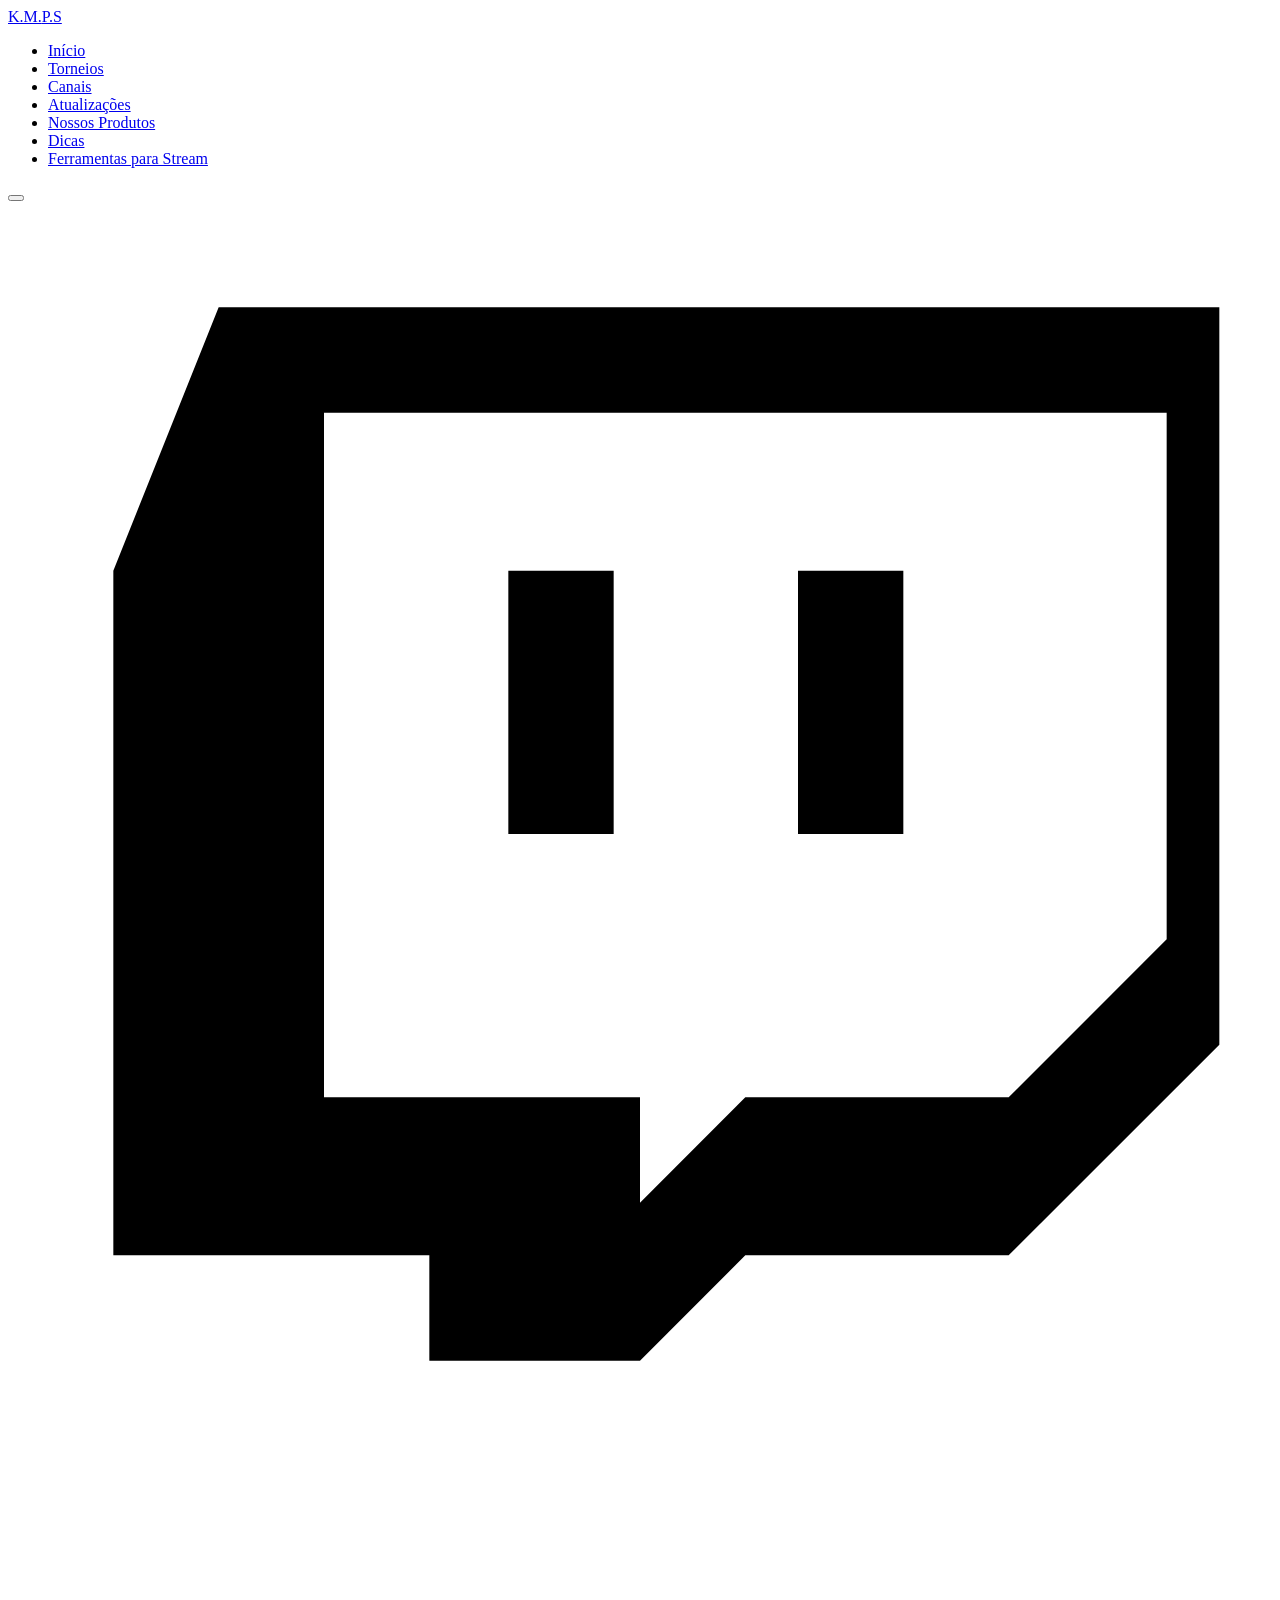
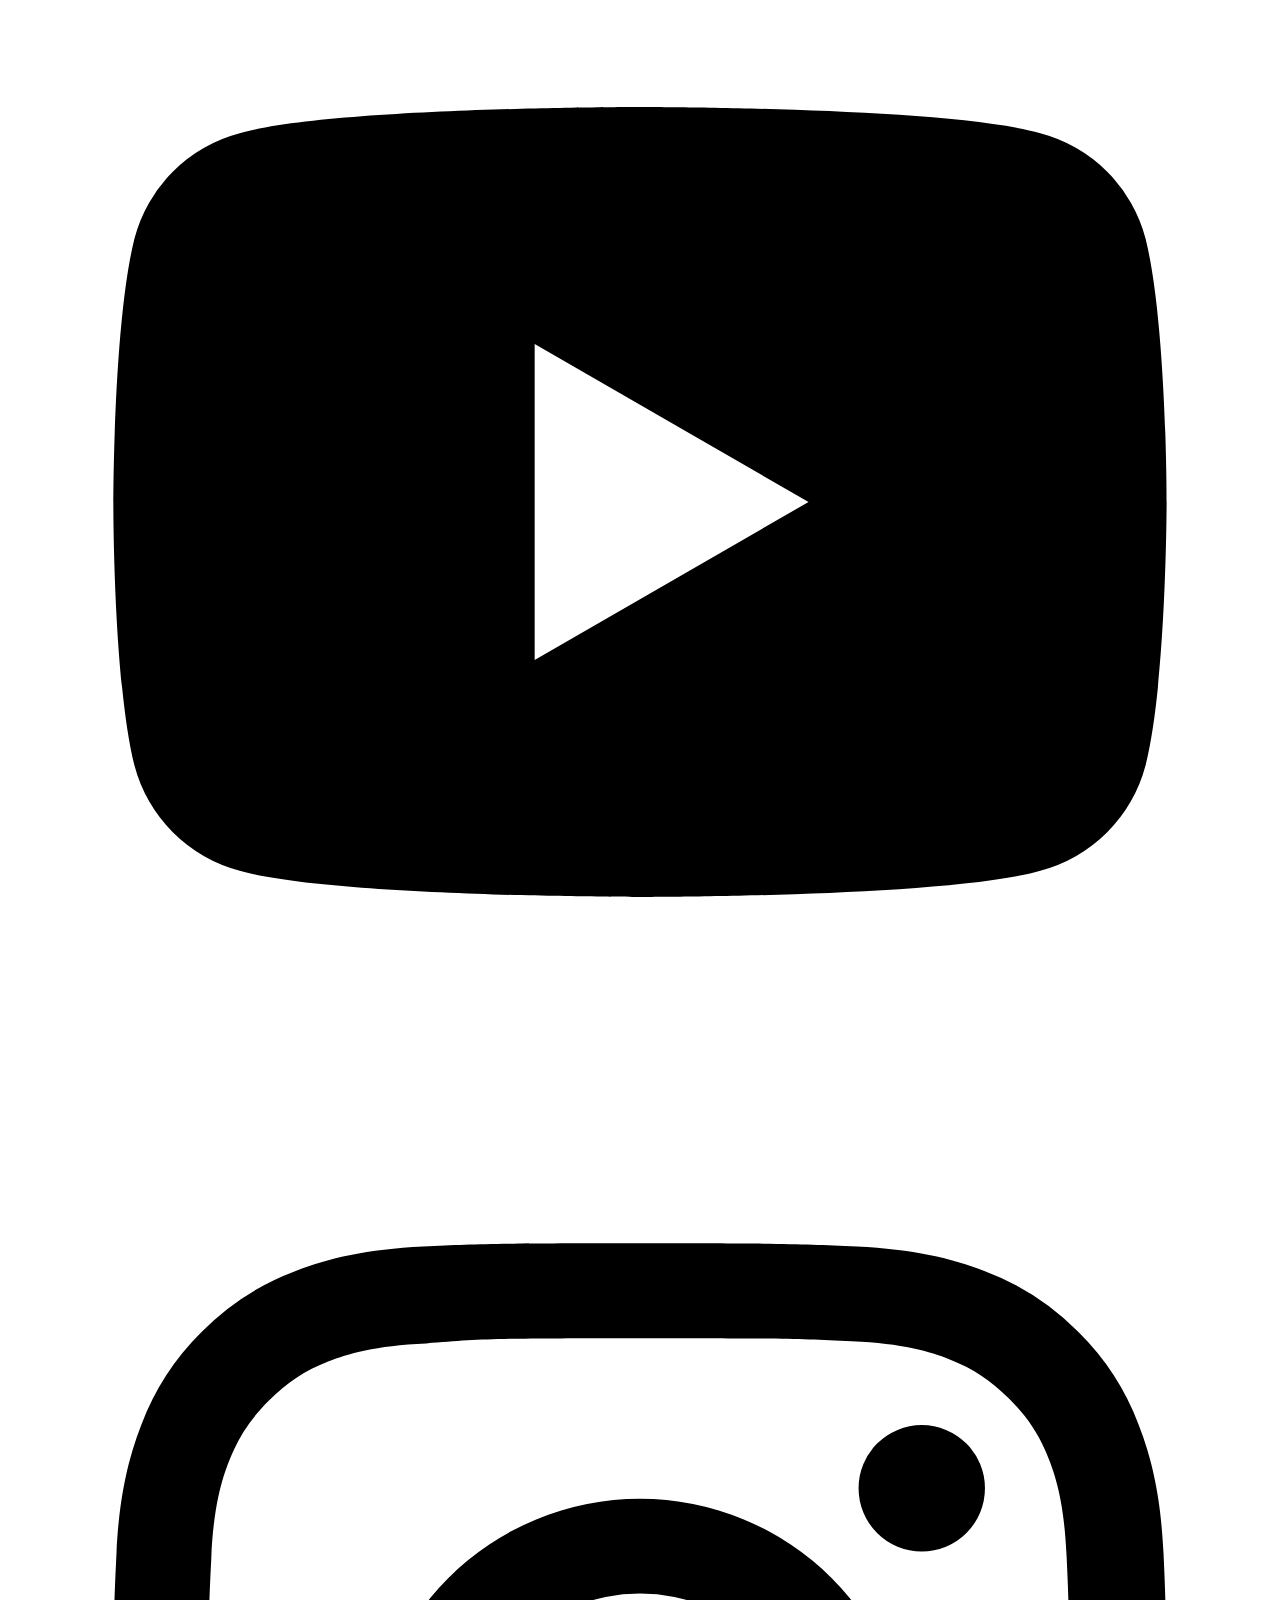
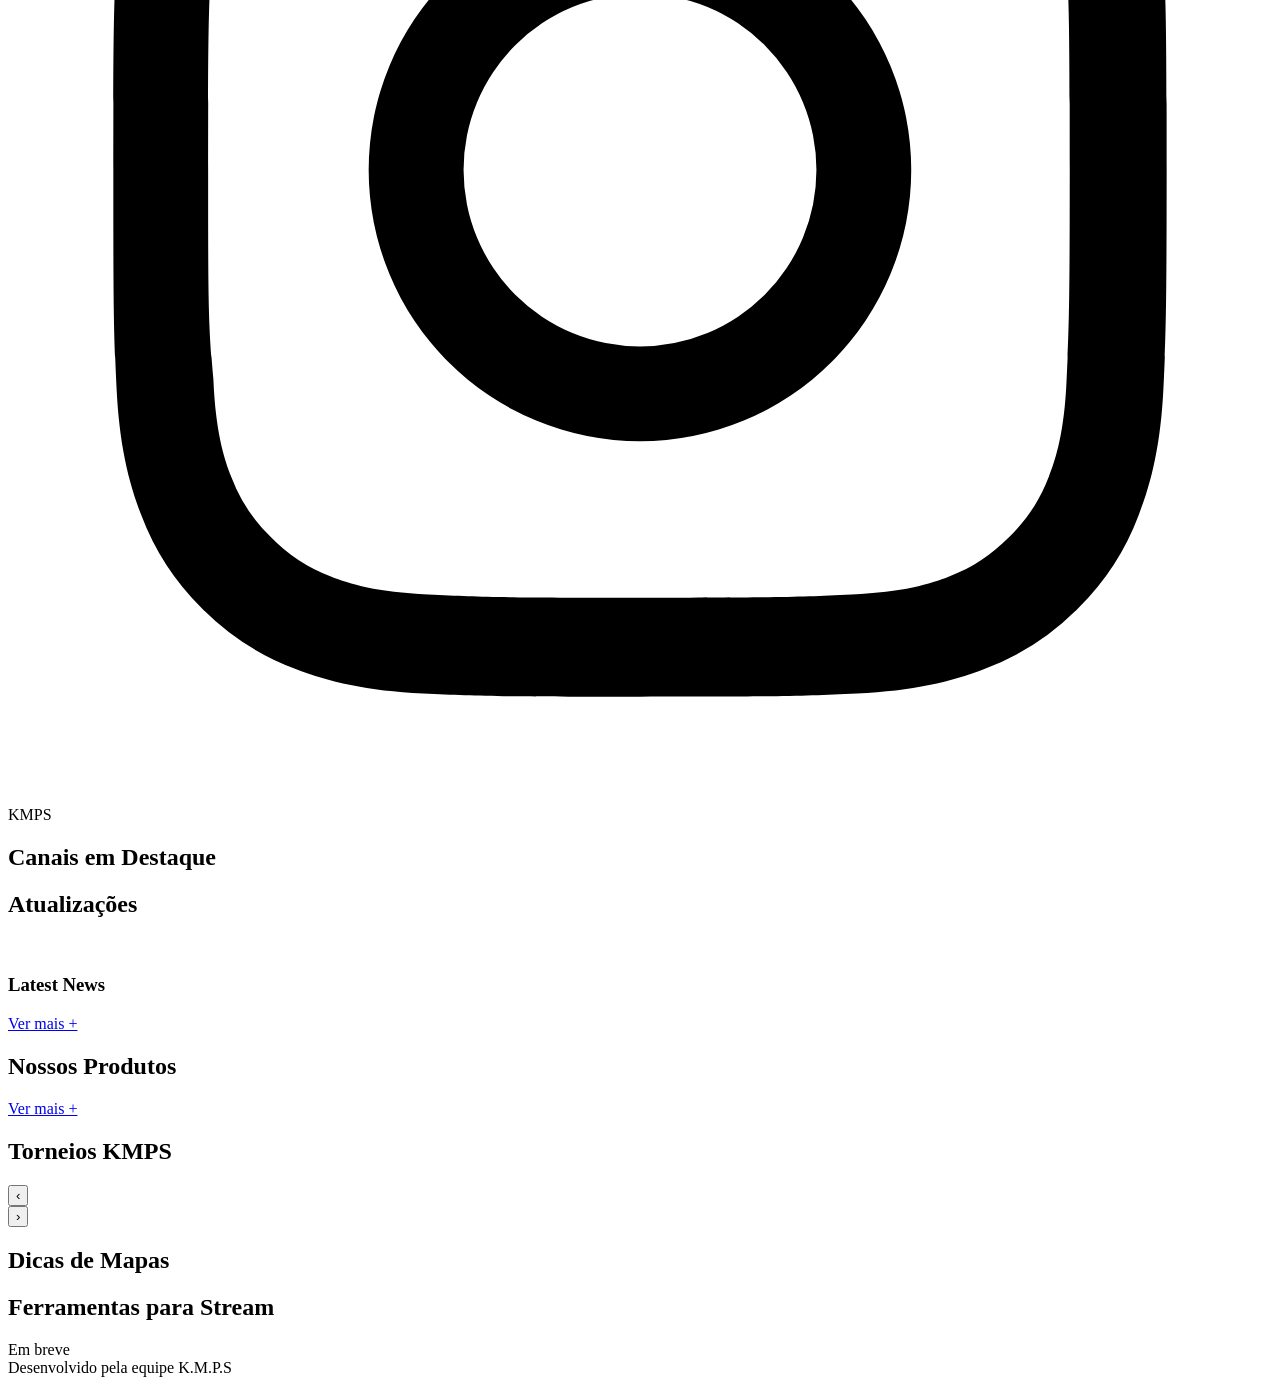
==== index.html @ 0601474d "Add files via upload" ====
<!DOCTYPE html>
<html lang="pt-BR">
<head>
    <meta charset="UTF-8">
    <meta name="viewport" content="width=device-width, initial-scale=1.0">
    <title>K.M.P.S | Comunidade de Torneios de Age of Mythology</title>
    <meta name="description" content="K.M.P.S — comunidade de torneios de Age of Mythology: Retold. Acompanhe os torneios, canais parceiros, produtos oficiais e dicas de mapas.">
    <link rel="icon" type="image/jpeg" href="favicon.jpeg">
    <link rel="preconnect" href="https://fonts.googleapis.com">
    <link rel="preconnect" href="https://fonts.gstatic.com" crossorigin>
    <link href="https://fonts.googleapis.com/css2?family=Cinzel:wght@400;600;700&family=Montserrat:wght@300;400;600;700;800&display=swap" rel="stylesheet">

    <link rel="stylesheet" href="css/base.css">
    <link rel="stylesheet" href="css/navbar.css">
    <link rel="stylesheet" href="css/sections.css">
    <link rel="stylesheet" href="css/torneios-carousel.css">
    <link rel="stylesheet" href="css/dicas.css">
    <link rel="stylesheet" href="css/footer.css">
</head>
<body>

    <div id="homeEmbers"></div>

    <!-- ===== MENU FIXO NO TOPO ===== -->
    <nav class="navbar">
        <a class="navbar-logo" href="#hero" data-home="true">K.M.<span>P.S</span></a>
        <ul class="navbar-links" id="navbarLinks">
            <li><a href="#hero" data-home="true">Início</a></li>
            <li><a href="#torneios">Torneios</a></li>
            <li><a href="#canais">Canais</a></li>
            <li><a href="#atualizacoes">Atualizações</a></li>
            <li><a href="#produtos">Nossos Produtos</a></li>
            <li><a href="#dicas">Dicas</a></li>
            <li><a href="#stream-tools">Ferramentas para Stream</a></li>
        </ul>
        <button class="navbar-burger" id="navbarBurger" onclick="toggleMenu()" aria-label="Abrir menu">
            <span></span><span></span><span></span>
        </button>
    </nav>

    <!-- ===== MENU FLUTUANTE DE REDES SOCIAIS ===== -->
    <div class="social-float">
        <a href="#" id="socialTwitch" target="_blank" rel="noopener noreferrer" aria-label="Twitch" title="Twitch">
            <svg viewBox="0 0 24 24"><path d="M4 2 2 7v13h6v2h4l2-2h5l4-4V2H4zm18 12-3 3h-5l-2 2v-2H6V4h16v10z"/><path d="M15 7h2v5h-2zM9.5 7h2v5h-2z"/></svg>
        </a>
        <a href="#" id="socialYoutube" target="_blank" rel="noopener noreferrer" aria-label="YouTube" title="YouTube">
            <svg viewBox="0 0 24 24"><path d="M22 12s0-3.4-.4-5a2.8 2.8 0 0 0-2-2C17.9 4.5 12 4.5 12 4.5s-5.9 0-7.6.5a2.8 2.8 0 0 0-2 2C2 8.6 2 12 2 12s0 3.4.4 5a2.8 2.8 0 0 0 2 2c1.7.5 7.6.5 7.6.5s5.9 0 7.6-.5a2.8 2.8 0 0 0 2-2c.4-1.6.4-5 .4-5zM10 15V9l5.2 3z"/></svg>
        </a>
        <a href="#" id="socialInstagram" target="_blank" rel="noopener noreferrer" aria-label="Instagram" title="Instagram">
            <svg viewBox="0 0 24 24"><path d="M12 2c-2.7 0-3.06.01-4.12.06-1.06.05-1.79.22-2.43.47a4.9 4.9 0 0 0-1.77 1.15A4.9 4.9 0 0 0 2.53 5.45c-.25.64-.42 1.37-.47 2.43C2.01 8.94 2 9.3 2 12s.01 3.06.06 4.12c.05 1.06.22 1.79.47 2.43a4.9 4.9 0 0 0 1.15 1.77 4.9 4.9 0 0 0 1.77 1.15c.64.25 1.37.42 2.43.47C8.94 21.99 9.3 22 12 22s3.06-.01 4.12-.06c1.06-.05 1.79-.22 2.43-.47a4.9 4.9 0 0 0 1.77-1.15 4.9 4.9 0 0 0 1.15-1.77c.25-.64.42-1.37.47-2.43.05-1.06.06-1.42.06-4.12s-.01-3.06-.06-4.12c-.05-1.06-.22-1.79-.47-2.43a4.9 4.9 0 0 0-1.15-1.77A4.9 4.9 0 0 0 18.55 2.53c-.64-.25-1.37-.42-2.43-.47C15.06 2.01 14.7 2 12 2zm0 1.8c2.65 0 2.97.01 4.02.06.97.04 1.5.2 1.85.34.46.18.79.4 1.14.75.35.35.57.68.75 1.14.14.35.3.88.34 1.85.05 1.05.06 1.37.06 4.02s-.01 2.97-.06 4.02c-.04.97-.2 1.5-.34 1.85-.18.46-.4.79-.75 1.14-.35.35-.68.57-1.14.75-.35.14-.88.3-1.85.34-1.05.05-1.37.06-4.02.06s-2.97-.01-4.02-.06c-.97-.04-1.5-.2-1.85-.34a3.1 3.1 0 0 1-1.14-.75 3.1 3.1 0 0 1-.75-1.14c-.14-.35-.3-.88-.34-1.85C3.81 14.97 3.8 14.65 3.8 12s.01-2.97.06-4.02c.04-.97.2-1.5.34-1.85.18-.46.4-.79.75-1.14.35-.35.68-.57 1.14-.75.35-.14.88-.3 1.85-.34C9.03 3.81 9.35 3.8 12 3.8zm0 3.05a5.15 5.15 0 1 0 0 10.3 5.15 5.15 0 0 0 0-10.3zm0 8.5a3.35 3.35 0 1 1 0-6.7 3.35 3.35 0 0 1 0 6.7zm6.55-8.7a1.2 1.2 0 1 1-2.4 0 1.2 1.2 0 0 1 2.4 0z"/></svg>
        </a>
    </div>

    <!-- ===== HEADER (mantido como está hoje) ===== -->
    <section id="hero" style="padding: 0;">
        <div class="home-hero">
            <div class="home-hero-img-wrap">
                <img src="header.png" alt="K.M.P.S" class="home-hero-img" onerror="this.style.display='none'">
            </div>
            <div class="kmps-watermark-wrap">
                <img src="Union.png" alt="KMPS" class="kmps-watermark-img" onerror="this.style.display='none'">
                <div class="home-logo-badge"><img src="KMPS_v2.png" alt="KMPS" onerror="this.parentElement.innerHTML='&lt;span&gt;KMPS&lt;/span&gt;'"></div>
            </div>
        </div>
    </section>

    <!-- ===== CANAIS EM DESTAQUE ===== -->
    <section id="canais">
        <div class="container">
            <h2 class="section-title">Canais em Destaque</h2>
            <div class="channels-grid" id="canaisDestaqueList"></div>
        </div>
    </section>

    <!-- ===== ATUALIZAÇÕES (dentro de um box, com respiro do resto da página) ===== -->
    <section id="atualizacoes">
        <div class="container">
            <h2 class="section-title">Atualizações</h2>
            <div class="updates-box">
                <div class="featured-news" id="featuredNewsContainer">
                    <img class="featured-news-img" id="featuredNewsImg" src="" alt="">
                    <div>
                        <h3 class="featured-news-title" id="featuredNewsTitle">Latest News</h3>
                        <p class="featured-news-text" id="featuredNewsText"></p>
                        <a class="featured-news-link" id="featuredNewsLink" href="#" target="_blank" rel="noopener noreferrer">Ver mais +</a>
                    </div>
                </div>
            </div>
        </div>
    </section>

    <!-- ===== NOSSOS PRODUTOS ===== -->
    <section id="produtos">
        <div class="container">
            <h2 class="section-title">Nossos Produtos</h2>
            <div class="products-grid" id="produtosList"></div>
            <div class="ver-mais-wrap"><a href="#" id="produtosVerMaisLink" target="_blank" rel="noopener noreferrer">Ver mais +</a></div>
        </div>
    </section>

    <!-- ===== TORNEIOS — cards quadrados, em carrossel ===== -->
    <section id="torneios">
        <div class="container">
            <h2 class="section-title">Torneios KMPS</h2>
            <div class="carousel-wrap">
                <button class="carousel-arrow prev" onclick="scrollarCarrossel('torneiosList', -1)" aria-label="Torneio anterior">‹</button>
                <div class="carousel-track" id="torneiosList"></div>
                <button class="carousel-arrow next" onclick="scrollarCarrossel('torneiosList', 1)" aria-label="Próximo torneio">›</button>
            </div>
        </div>
    </section>

    <!-- ===== DICAS — mapas; cada um abre as dicas no torneio Tavernas ===== -->
    <section id="dicas">
        <div class="container">
            <h2 class="section-title">Dicas de Mapas</h2>
            <div class="dicas-grid" id="dicasList"></div>
        </div>
    </section>

    <!-- ===== FERRAMENTAS PARA STREAM (em breve) ===== -->
    <section id="stream-tools">
        <div class="container">
            <h2 class="section-title">Ferramentas para Stream</h2>
            <div class="placeholder-box">Em breve</div>
        </div>
    </section>

    <!-- ===== FOOTER ===== -->
    <footer class="site-footer">
        <div class="footer-bg-carousel" id="footerBgCarousel"></div>
        <div class="footer-credit">Desenvolvido pela equipe K.M.P.S</div>
    </footer>

    <script src="js/data.js"></script>
    <script src="js/carousels.js"></script>
    <script src="js/main.js"></script>
    <script>
        document.getElementById('socialTwitch').href = socialLinks.twitch;
        document.getElementById('socialYoutube').href = socialLinks.youtube;
        document.getElementById('socialInstagram').href = socialLinks.instagram;
    </script>
</body>
</html>
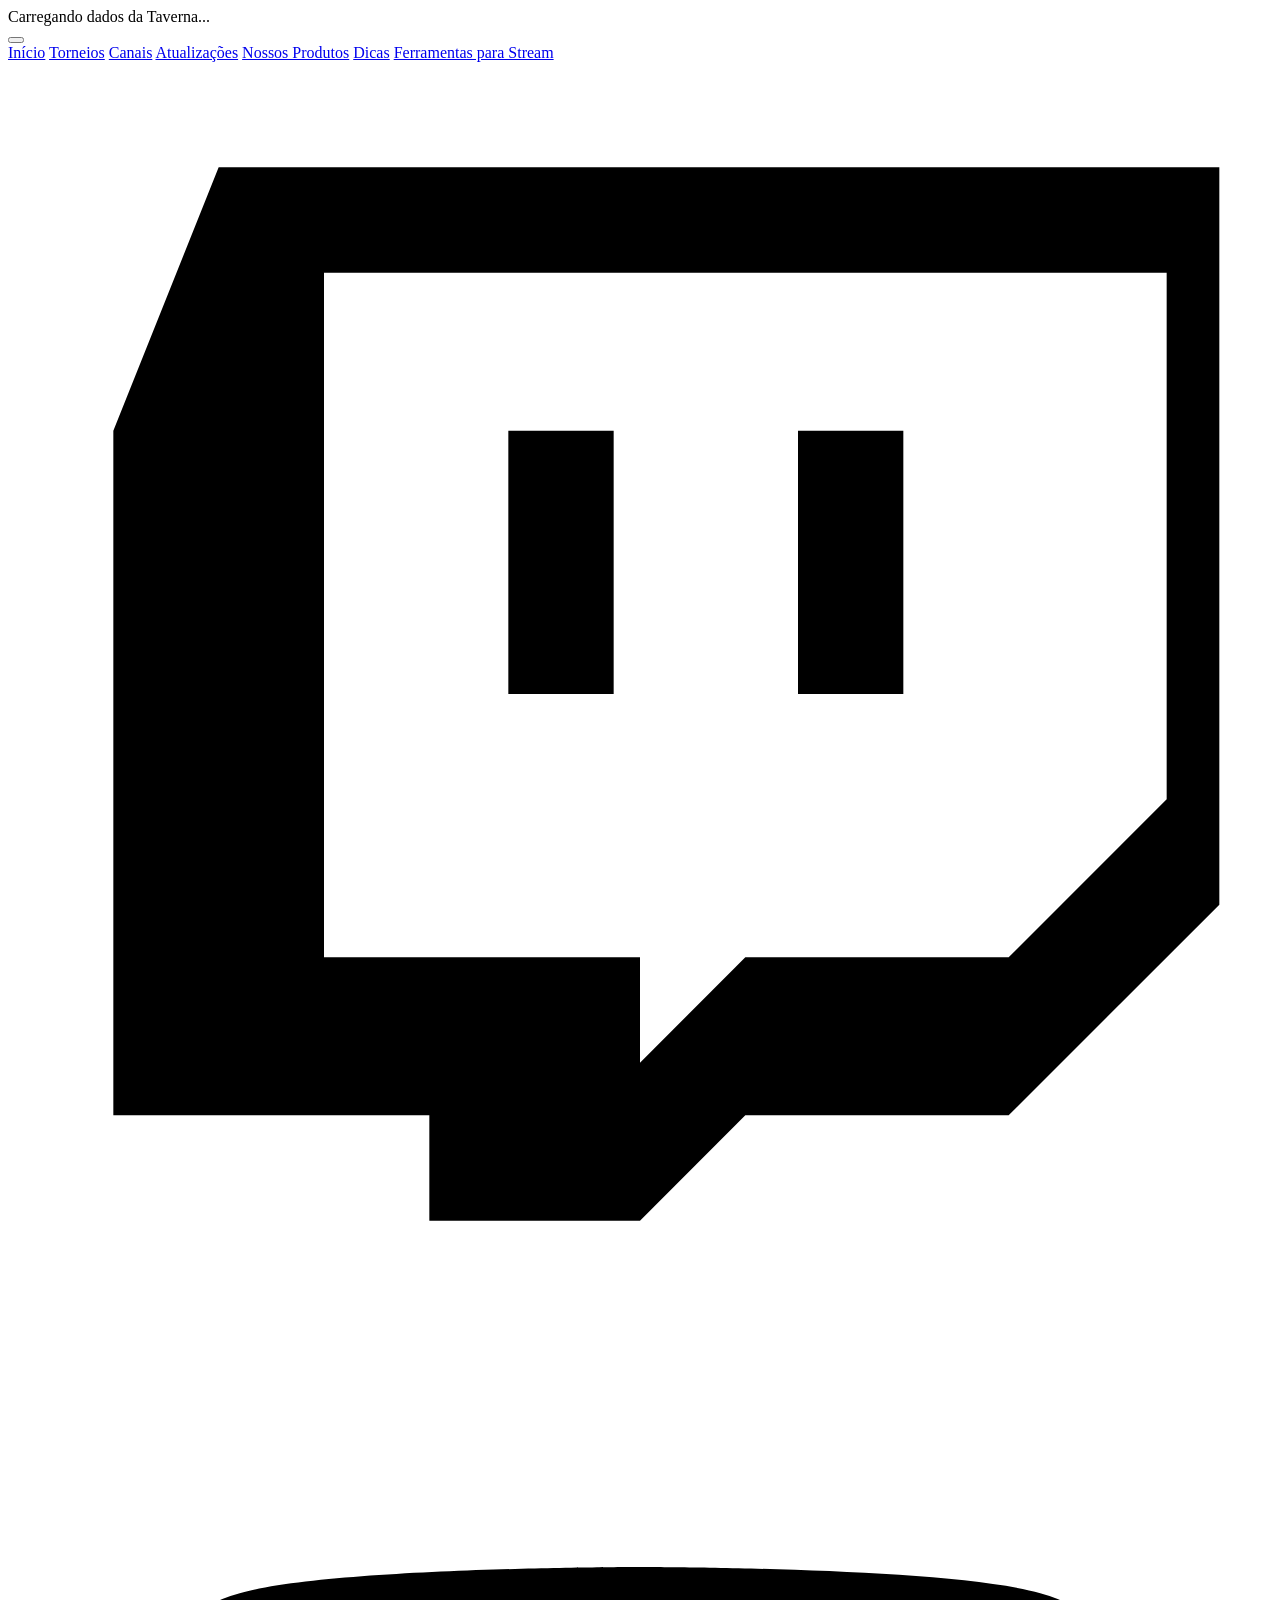
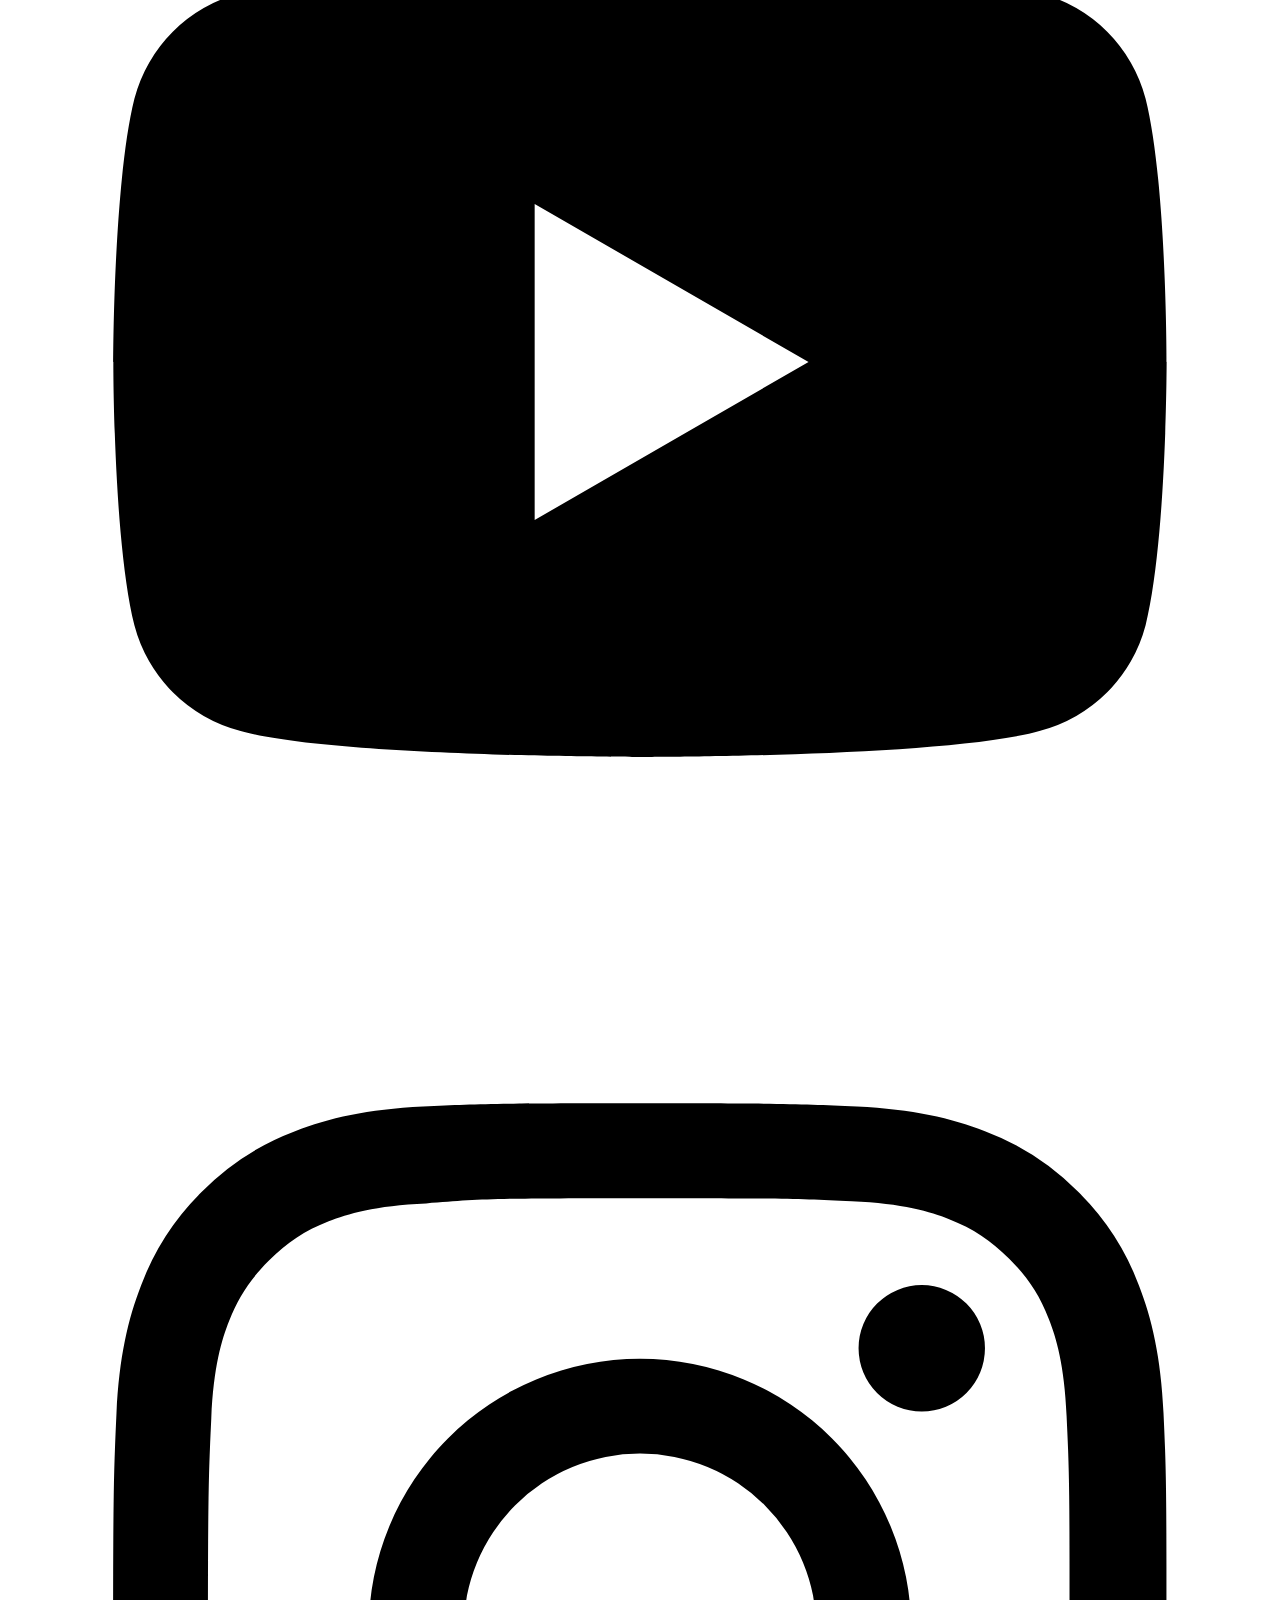
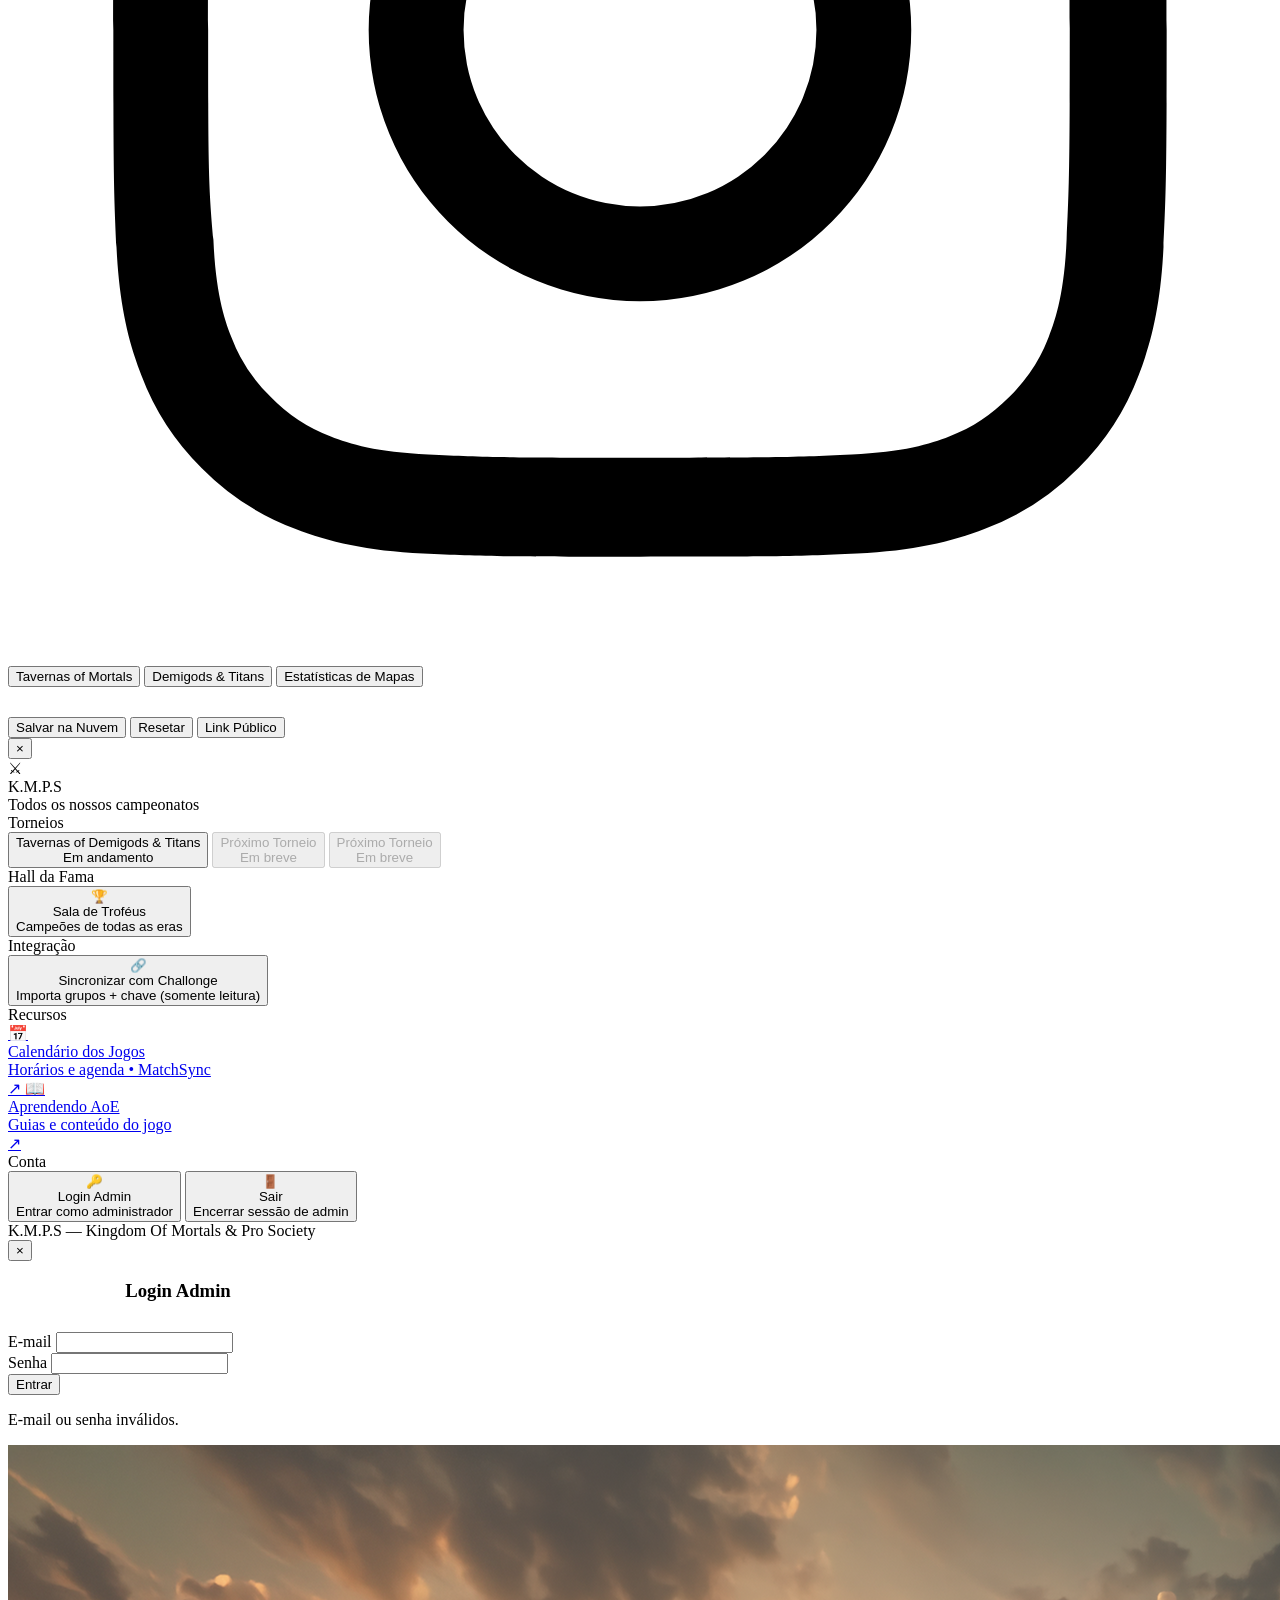
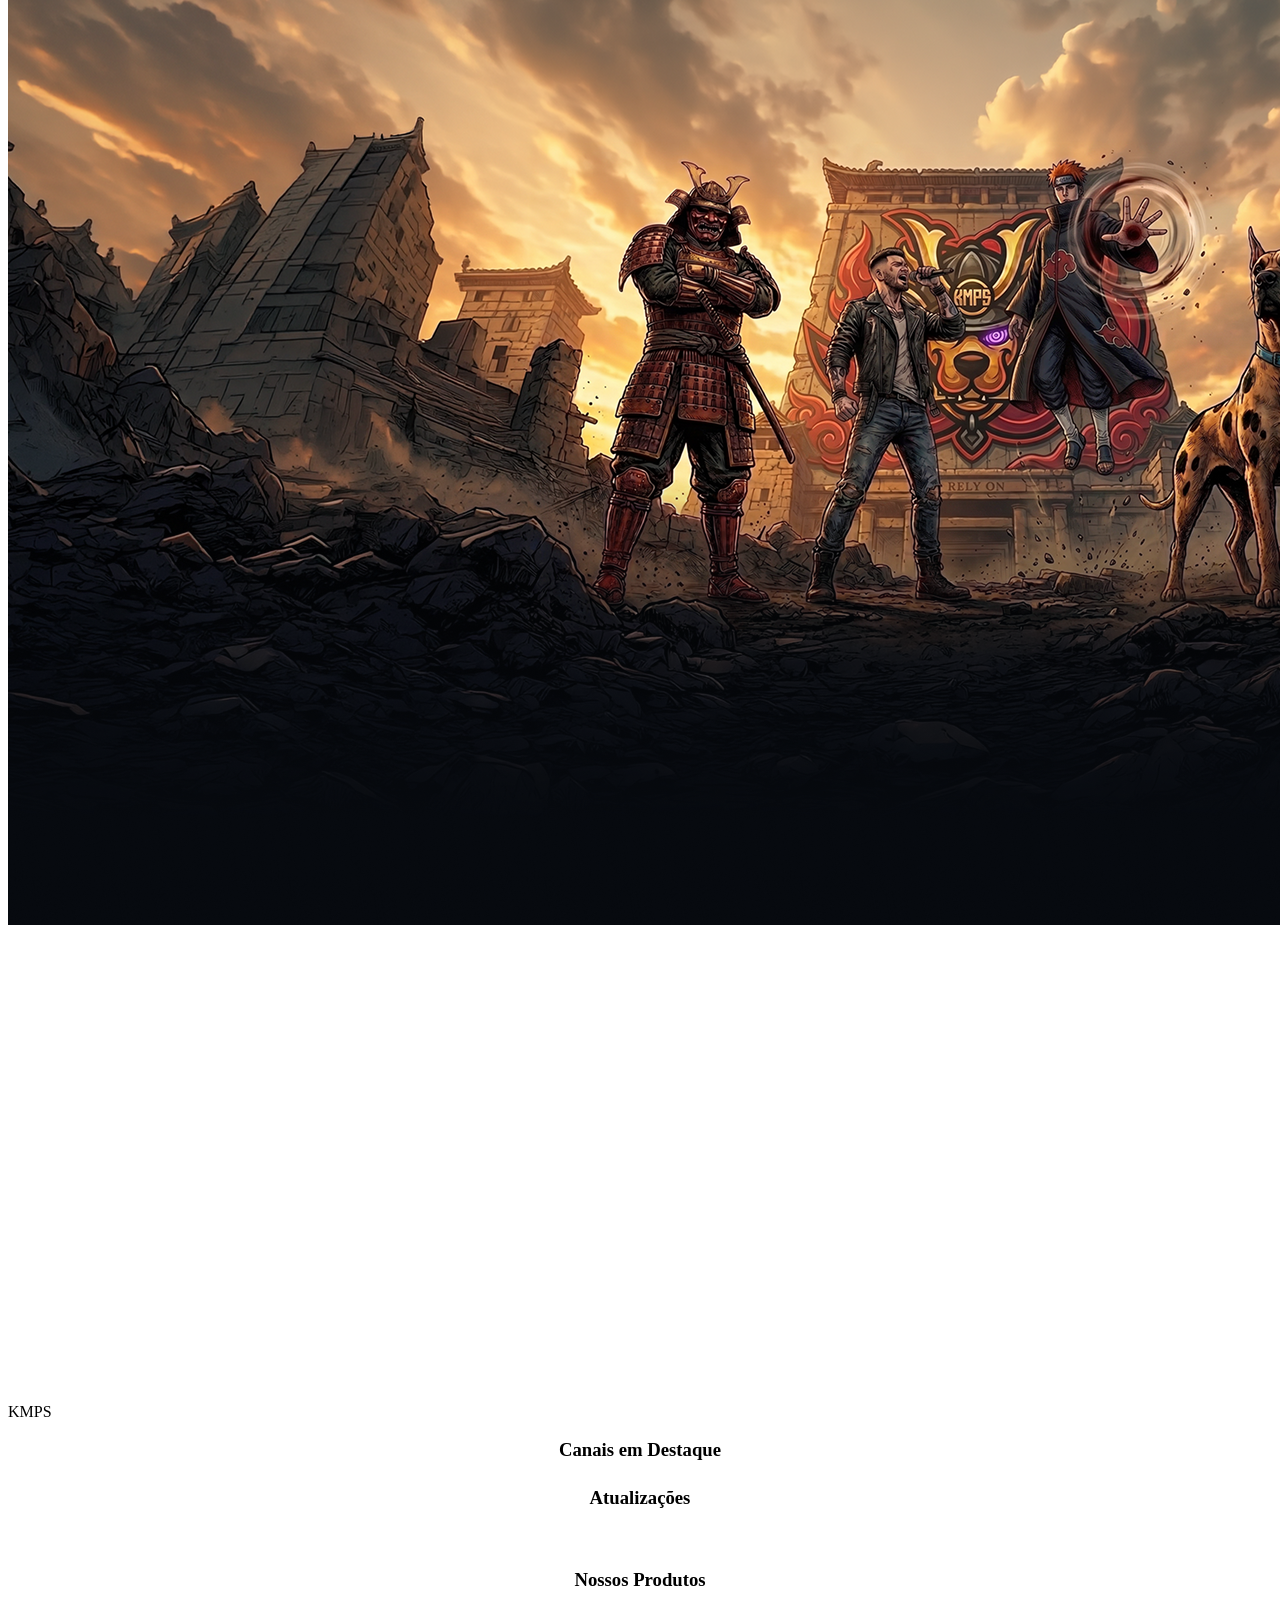
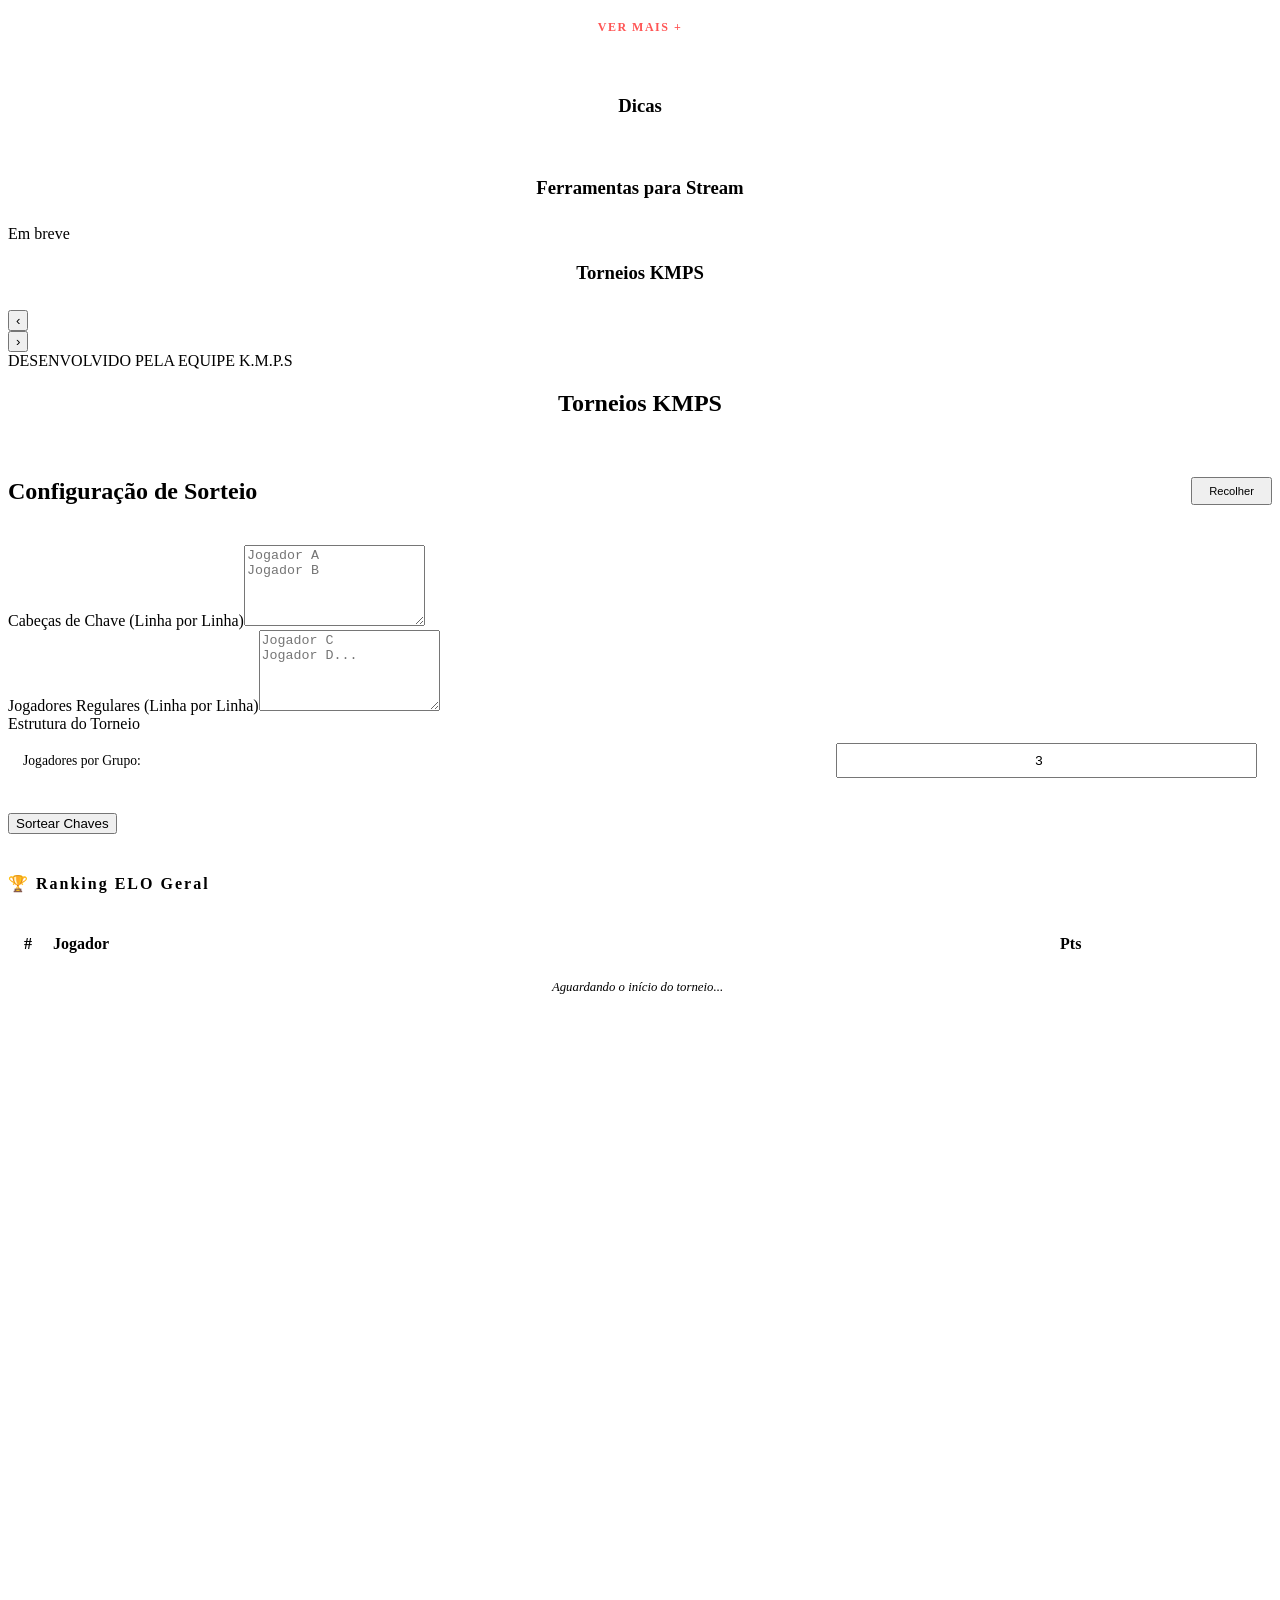
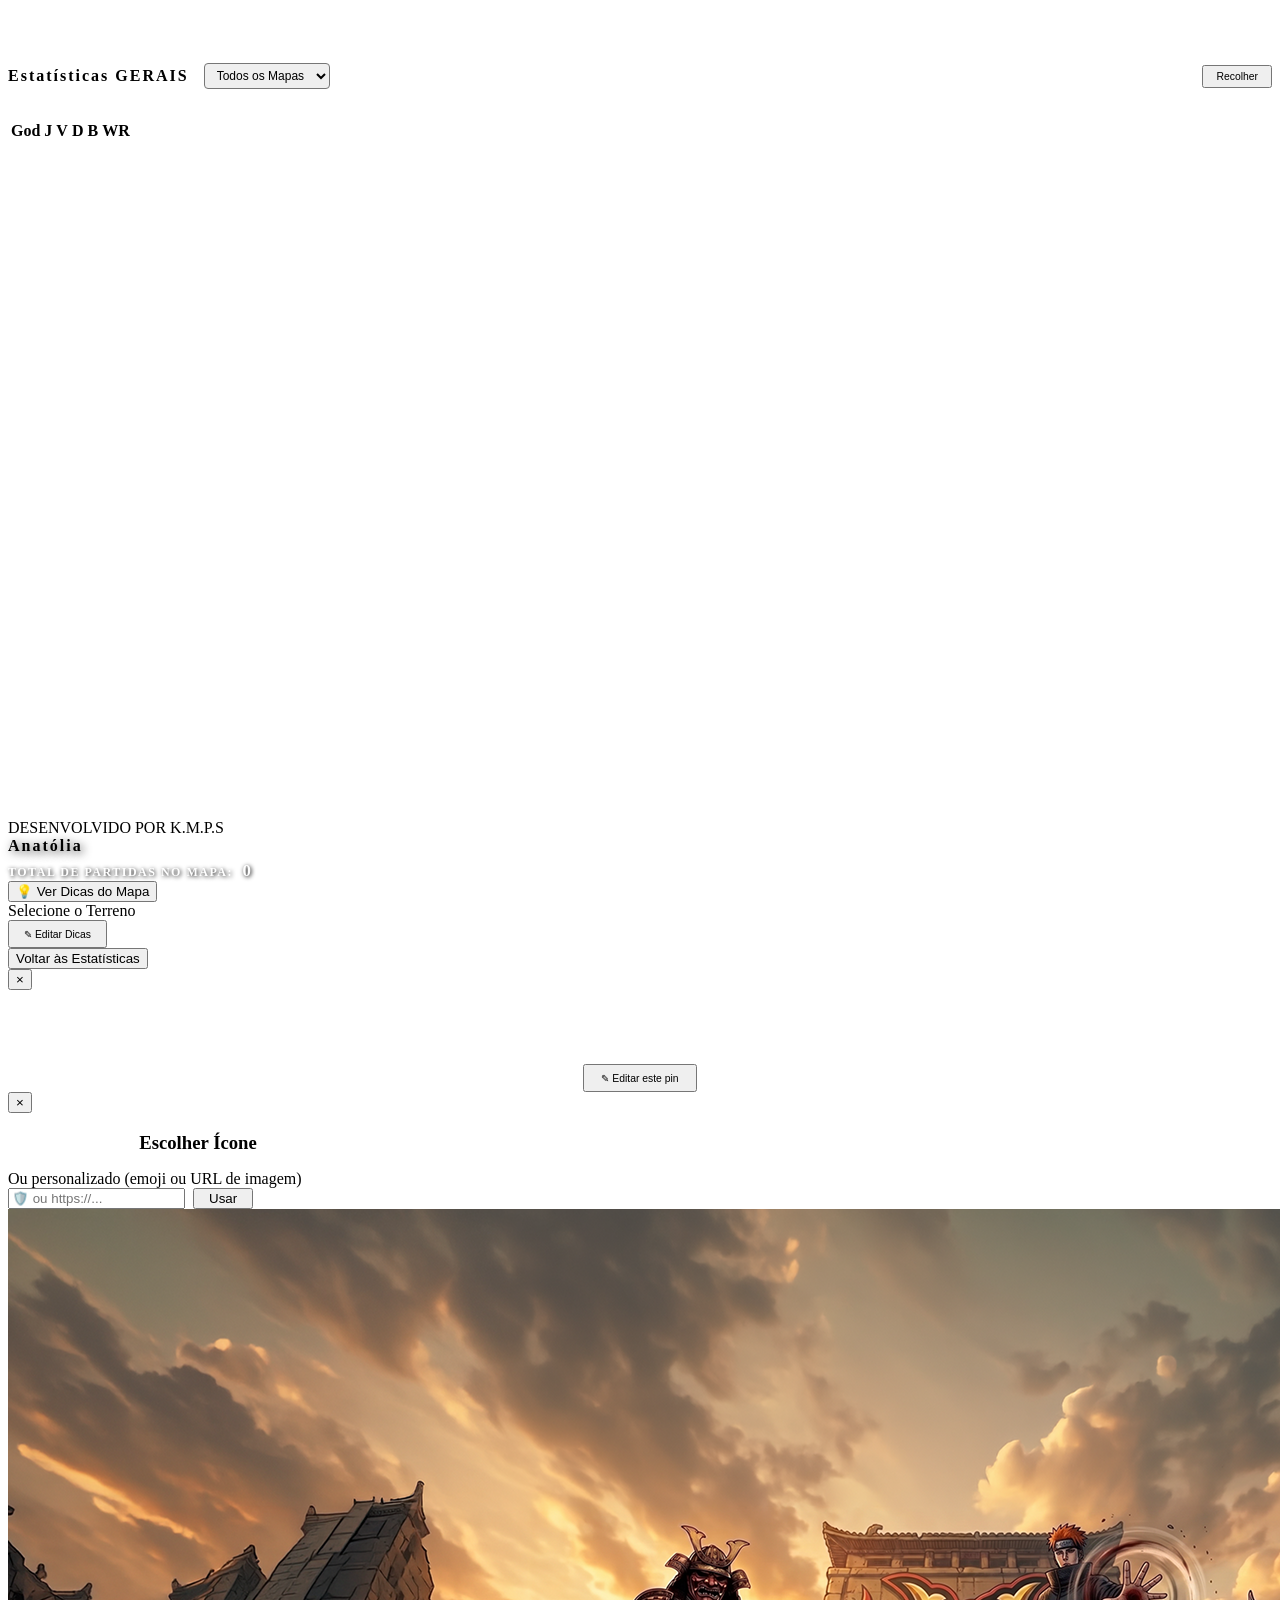
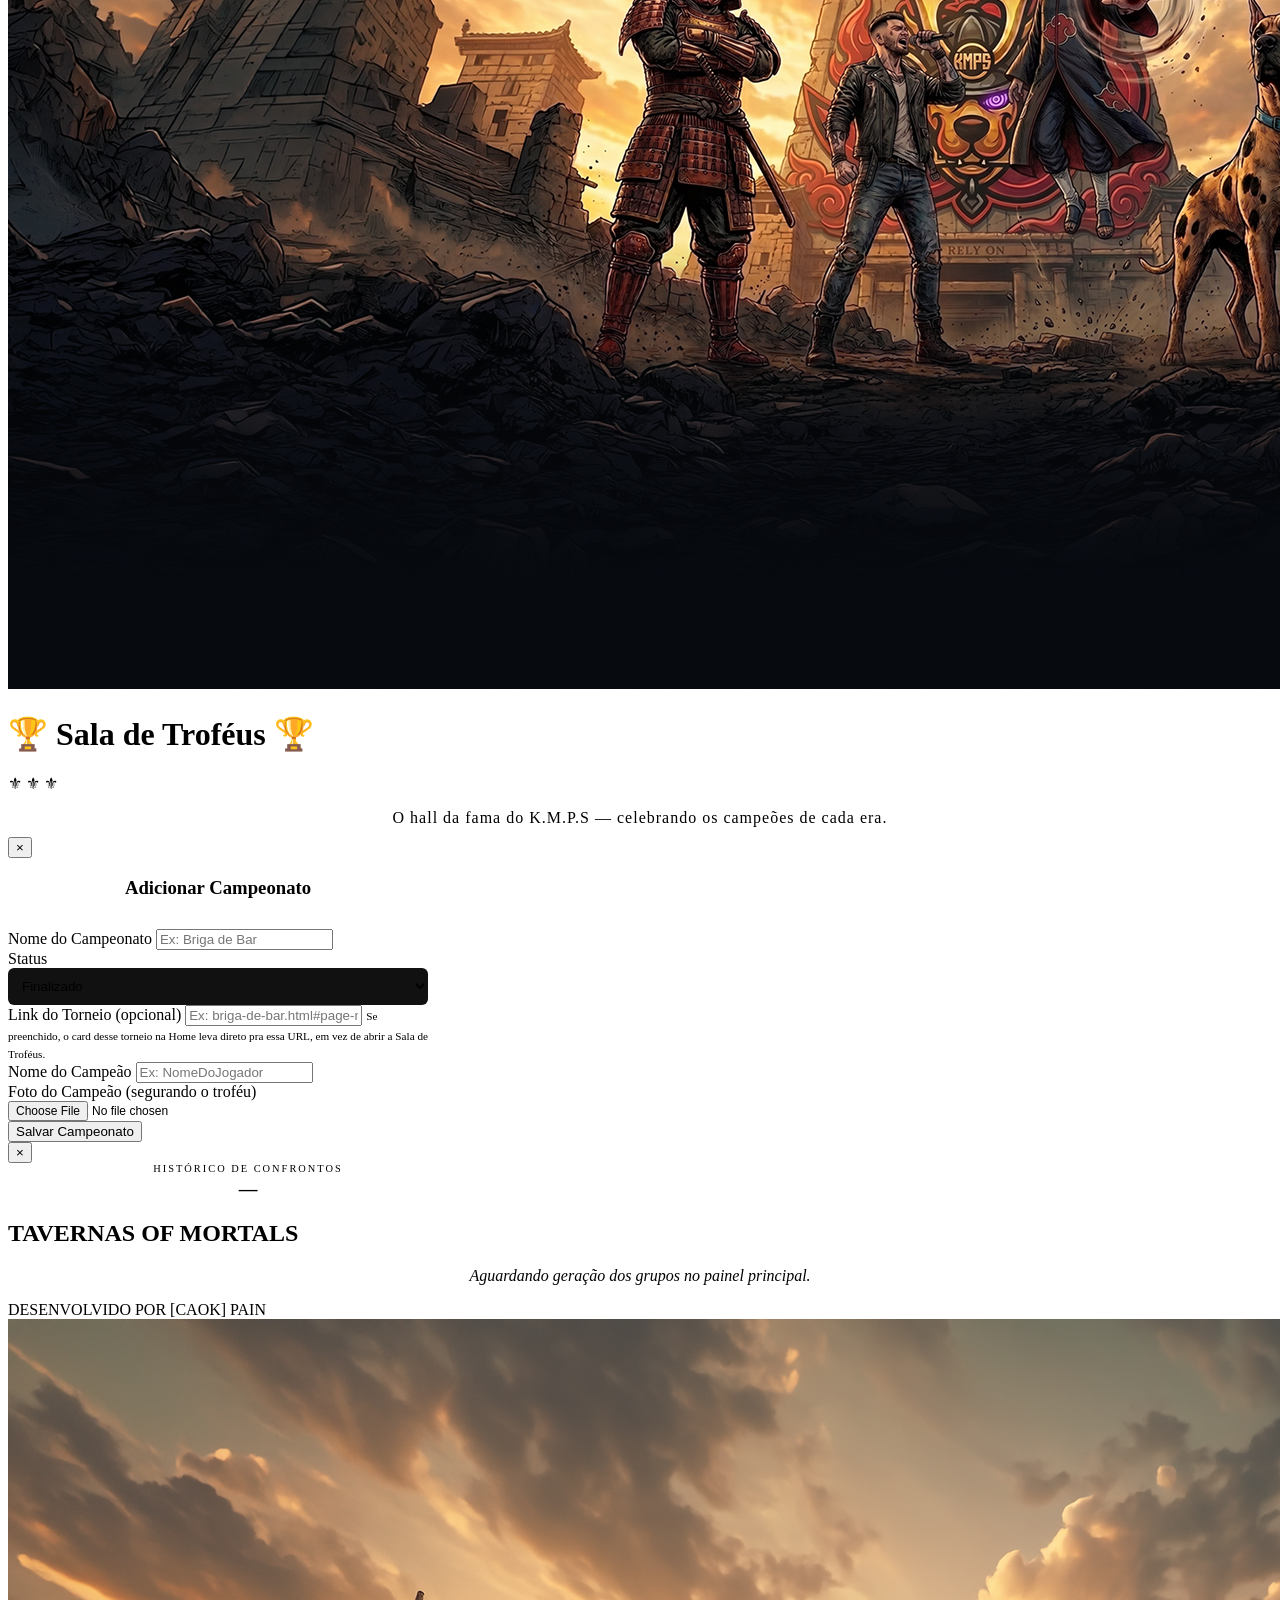
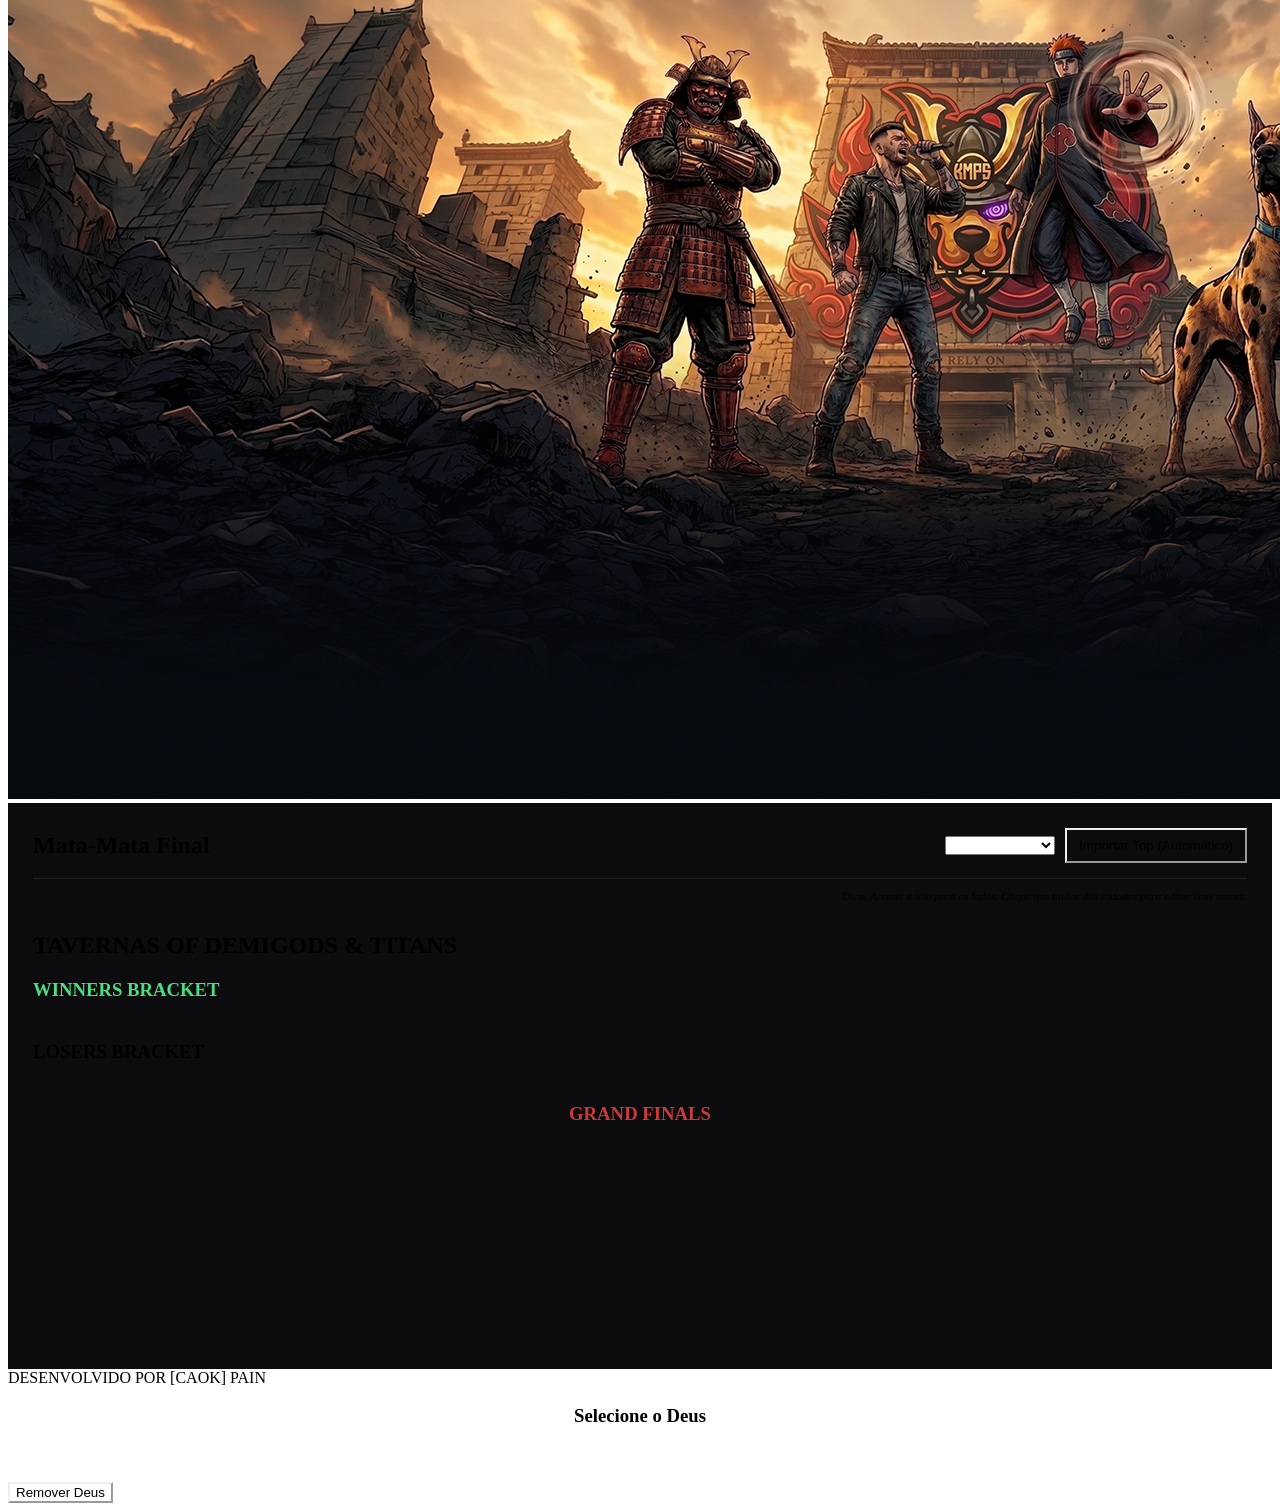
==== commit c699ad77: "Update index.html" ====
--- a/index.html
+++ b/index.html
@@ -4,55 +4,166 @@
     <meta charset="UTF-8">
     <meta name="viewport" content="width=device-width, initial-scale=1.0">
     <title>K.M.P.S | Comunidade de Torneios de Age of Mythology</title>
-    <meta name="description" content="K.M.P.S — comunidade de torneios de Age of Mythology: Retold. Acompanhe os torneios, canais parceiros, produtos oficiais e dicas de mapas.">
+    <meta name="description" content="K.M.P.S — comunidade de torneios de Age of Mythology: Retold. Acompanhe os torneios, chaveamentos, ranking ELO, canais parceiros e produtos oficiais.">
     <link rel="icon" type="image/jpeg" href="favicon.jpeg">
     <link rel="preconnect" href="https://fonts.googleapis.com">
     <link rel="preconnect" href="https://fonts.gstatic.com" crossorigin>
     <link href="https://fonts.googleapis.com/css2?family=Cinzel:wght@400;600;700&family=Montserrat:wght@300;400;600;700;800&display=swap" rel="stylesheet">
-
-    <link rel="stylesheet" href="css/base.css">
-    <link rel="stylesheet" href="css/navbar.css">
-    <link rel="stylesheet" href="css/sections.css">
-    <link rel="stylesheet" href="css/torneios-carousel.css">
-    <link rel="stylesheet" href="css/dicas.css">
-    <link rel="stylesheet" href="css/footer.css">
+    <script src="https://www.gstatic.com/firebasejs/10.9.0/firebase-app-compat.js"></script>
+    <script src="https://www.gstatic.com/firebasejs/10.9.0/firebase-database-compat.js"></script>
+    <script src="https://www.gstatic.com/firebasejs/10.9.0/firebase-auth-compat.js"></script>
+    <link rel="stylesheet" href="css/styles.css">
 </head>
 <body>
-
-    <div id="homeEmbers"></div>
-
-    <!-- ===== MENU FIXO NO TOPO ===== -->
-    <nav class="navbar">
-        <a class="navbar-logo" href="#hero" data-home="true">K.M.<span>P.S</span></a>
-        <ul class="navbar-links" id="navbarLinks">
-            <li><a href="#hero" data-home="true">Início</a></li>
-            <li><a href="#torneios">Torneios</a></li>
-            <li><a href="#canais">Canais</a></li>
-            <li><a href="#atualizacoes">Atualizações</a></li>
-            <li><a href="#produtos">Nossos Produtos</a></li>
-            <li><a href="#dicas">Dicas</a></li>
-            <li><a href="#stream-tools">Ferramentas para Stream</a></li>
-        </ul>
-        <button class="navbar-burger" id="navbarBurger" onclick="toggleMenu()" aria-label="Abrir menu">
-            <span></span><span></span><span></span>
-        </button>
-    </nav>
-
-    <!-- ===== MENU FLUTUANTE DE REDES SOCIAIS ===== -->
+    <div id="initialLoadOverlay">
+        <div class="load-spinner"></div>
+        <div class="load-label">Carregando dados da Taverna...</div>
+    </div>
+    <div id="toastContainer"></div>
+    <button class="hamburger-btn" onclick="abrirMenuLateral()" title="Menu K.M.P.S">
+        <span></span><span></span><span></span>
+    </button>
+    <div class="navbar">
+        <img src="KMPS_v2.png" alt="KMPS" class="navbar-logo-edge" onerror="this.style.display='none'">
+        <a class="nav-btn active" id="navBtnHome" href="index.html">Início</a>
+        <a class="nav-btn" id="navBtnMain" href="torneios.html">Torneios</a>
+        <a class="nav-btn" id="navBtnCanais" href="index.html#secaoCanais" onclick="if(document.getElementById('page-home').classList.contains('active')){irParaSecaoHome('secaoCanais', this); return false;}">Canais</a>
+        <a class="nav-btn" id="navBtnNews" href="index.html#secaoAtualizacoes" onclick="if(document.getElementById('page-home').classList.contains('active')){irParaSecaoHome('secaoAtualizacoes', this); return false;}">Atualizações</a>
+        <a class="nav-btn" id="navBtnProdutos" href="index.html#secaoProdutos" onclick="if(document.getElementById('page-home').classList.contains('active')){irParaSecaoHome('secaoProdutos', this); return false;}">Nossos Produtos</a>
+        <a class="nav-btn" id="navBtnDicas" href="index.html#secaoDicas" onclick="if(document.getElementById('page-home').classList.contains('active')){irParaSecaoHome('secaoDicas', this); return false;}">Dicas</a>
+        <a class="nav-btn" id="navBtnStream" href="index.html#secaoStream" onclick="if(document.getElementById('page-home').classList.contains('active')){irParaSecaoHome('secaoStream', this); return false;}">Ferramentas para Stream</a>
+    </div>
+    <!-- MENU FLUTUANTE DE REDES SOCIAIS -->
     <div class="social-float">
-        <a href="#" id="socialTwitch" target="_blank" rel="noopener noreferrer" aria-label="Twitch" title="Twitch">
+        <a href="https://www.twitch.tv/SEU_CANAL_AQUI" target="_blank" rel="noopener noreferrer" title="Twitch">
             <svg viewBox="0 0 24 24"><path d="M4 2 2 7v13h6v2h4l2-2h5l4-4V2H4zm18 12-3 3h-5l-2 2v-2H6V4h16v10z"/><path d="M15 7h2v5h-2zM9.5 7h2v5h-2z"/></svg>
         </a>
-        <a href="#" id="socialYoutube" target="_blank" rel="noopener noreferrer" aria-label="YouTube" title="YouTube">
+        <a href="https://www.youtube.com/@SEU_CANAL_AQUI" target="_blank" rel="noopener noreferrer" title="YouTube">
             <svg viewBox="0 0 24 24"><path d="M22 12s0-3.4-.4-5a2.8 2.8 0 0 0-2-2C17.9 4.5 12 4.5 12 4.5s-5.9 0-7.6.5a2.8 2.8 0 0 0-2 2C2 8.6 2 12 2 12s0 3.4.4 5a2.8 2.8 0 0 0 2 2c1.7.5 7.6.5 7.6.5s5.9 0 7.6-.5a2.8 2.8 0 0 0 2-2c.4-1.6.4-5 .4-5zM10 15V9l5.2 3z"/></svg>
         </a>
-        <a href="#" id="socialInstagram" target="_blank" rel="noopener noreferrer" aria-label="Instagram" title="Instagram">
+        <a href="https://www.instagram.com/mdre.mandarecurso/" target="_blank" rel="noopener noreferrer" title="Instagram">
             <svg viewBox="0 0 24 24"><path d="M12 2c-2.7 0-3.06.01-4.12.06-1.06.05-1.79.22-2.43.47a4.9 4.9 0 0 0-1.77 1.15A4.9 4.9 0 0 0 2.53 5.45c-.25.64-.42 1.37-.47 2.43C2.01 8.94 2 9.3 2 12s.01 3.06.06 4.12c.05 1.06.22 1.79.47 2.43a4.9 4.9 0 0 0 1.15 1.77 4.9 4.9 0 0 0 1.77 1.15c.64.25 1.37.42 2.43.47C8.94 21.99 9.3 22 12 22s3.06-.01 4.12-.06c1.06-.05 1.79-.22 2.43-.47a4.9 4.9 0 0 0 1.77-1.15 4.9 4.9 0 0 0 1.15-1.77c.25-.64.42-1.37.47-2.43.05-1.06.06-1.42.06-4.12s-.01-3.06-.06-4.12c-.05-1.06-.22-1.79-.47-2.43a4.9 4.9 0 0 0-1.15-1.77A4.9 4.9 0 0 0 18.55 2.53c-.64-.25-1.37-.42-2.43-.47C15.06 2.01 14.7 2 12 2zm0 1.8c2.65 0 2.97.01 4.02.06.97.04 1.5.2 1.85.34.46.18.79.4 1.14.75.35.35.57.68.75 1.14.14.35.3.88.34 1.85.05 1.05.06 1.37.06 4.02s-.01 2.97-.06 4.02c-.04.97-.2 1.5-.34 1.85-.18.46-.4.79-.75 1.14-.35.35-.68.57-1.14.75-.35.14-.88.3-1.85.34-1.05.05-1.37.06-4.02.06s-2.97-.01-4.02-.06c-.97-.04-1.5-.2-1.85-.34a3.1 3.1 0 0 1-1.14-.75 3.1 3.1 0 0 1-.75-1.14c-.14-.35-.3-.88-.34-1.85C3.81 14.97 3.8 14.65 3.8 12s.01-2.97.06-4.02c.04-.97.2-1.5.34-1.85.18-.46.4-.79.75-1.14.35-.35.68-.57 1.14-.75.35-.14.88-.3 1.85-.34C9.03 3.81 9.35 3.8 12 3.8zm0 3.05a5.15 5.15 0 1 0 0 10.3 5.15 5.15 0 0 0 0-10.3zm0 8.5a3.35 3.35 0 1 1 0-6.7 3.35 3.35 0 0 1 0 6.7zm6.55-8.7a1.2 1.2 0 1 1-2.4 0 1.2 1.2 0 0 1 2.4 0z"/></svg>
         </a>
     </div>
-
-    <!-- ===== HEADER (mantido como está hoje) ===== -->
-    <section id="hero" style="padding: 0;">
+    <!-- SUBMENU DO TORNEIO: aparece somente dentro das páginas do torneio, para navegar só entre elas -->
+    <div class="tournament-submenu tourney-tab">
+        <button class="nav-btn tourney-tab" id="navBtnMatches" onclick="switchTab('page-matches', this)">Tavernas of Mortals</button>
+        <button class="nav-btn tourney-tab" id="navBtnBracket" onclick="switchTab('page-bracket', this)">Demigods & Titans</button>
+        <button class="nav-btn tourney-tab" id="navBtnMaps" onclick="switchTab('page-maps', this)">Estatísticas de Mapas</button>
+        <div class="tourney-tab" style="width: 1px; height: 30px; background: var(--border-color); margin: 0 10px;"></div>
+        <button class="nav-btn btn-save admin-only tourney-tab" onclick="saveTournament()">Salvar na Nuvem <span class="loader" id="saveLoader"></span></button>
+        <button class="nav-btn btn-reset admin-only tourney-tab" onclick="resetTournament()">Resetar</button>
+        <button class="btn-copy admin-only tourney-tab" onclick="copiarLinkPublico(this)" title="Copiar link para os espectadores">Link Público</button>
+    </div>
+    <!-- MENU LATERAL K.M.P.S -->
+    <div id="sidebarOverlay" class="sidebar-overlay" onclick="fecharMenuLateral()"></div>
+    <div id="sidebarMenu" class="sidebar-menu">
+        <button class="sidebar-close" onclick="fecharMenuLateral()" title="Fechar">&times;</button>
+        <div class="sidebar-brand">
+            <div class="sidebar-brand-icon">⚔</div>
+            <div class="sidebar-brand-text">K.M.P.S</div>
+            <div class="sidebar-brand-sub">Todos os nossos campeonatos</div>
+        </div>
+        <div class="sidebar-section-title">Torneios</div>
+        <div class="sidebar-tournament-list">
+            <button class="sidebar-tournament-item active-tournament" onclick="voltarParaPainelPrincipal()">
+                <span class="sidebar-tournament-live-dot"></span>
+                <div>
+                    <div class="sidebar-tournament-name">Tavernas of Demigods &amp; Titans</div>
+                    <div class="sidebar-tournament-status">Em andamento</div>
+                </div>
+            </button>
+            <button class="sidebar-tournament-item disabled" disabled>
+                <div>
+                    <div class="sidebar-tournament-name">Próximo Torneio</div>
+                    <div class="sidebar-tournament-status">Em breve</div>
+                </div>
+            </button>
+            <button class="sidebar-tournament-item disabled" disabled>
+                <div>
+                    <div class="sidebar-tournament-name">Próximo Torneio</div>
+                    <div class="sidebar-tournament-status">Em breve</div>
+                </div>
+            </button>
+        </div>
+        <div class="sidebar-section-title">Hall da Fama</div>
+        <div class="sidebar-tournament-list">
+            <button class="sidebar-tournament-item sidebar-trophy-link" onclick="abrirSalaDeTrofeus()">
+                🏆
+                <div>
+                    <div class="sidebar-tournament-name">Sala de Troféus</div>
+                    <div class="sidebar-tournament-status">Campeões de todas as eras</div>
+                </div>
+            </button>
+        </div>
+        <div class="sidebar-section-title admin-only">Integração</div>
+        <div class="sidebar-tournament-list admin-only">
+            <button class="sidebar-tournament-item" id="btnSincronizarChallonge" onclick="sincronizarComChallonge()">
+                🔗
+                <div>
+                    <div class="sidebar-tournament-name">Sincronizar com Challonge</div>
+                    <div class="sidebar-tournament-status">Importa grupos + chave (somente leitura)</div>
+                </div>
+            </button>
+        </div>
+        <div class="sidebar-section-title">Recursos</div>
+        <div class="sidebar-tournament-list">
+            <a class="sidebar-tournament-item" href="https://matchsync.netlify.app/t/f4341552-0d3e-4ec7-bf74-d2bfc7e795cc" target="_blank" rel="noopener noreferrer">
+                📅
+                <div>
+                    <div class="sidebar-tournament-name">Calendário dos Jogos</div>
+                    <div class="sidebar-tournament-status">Horários e agenda • MatchSync</div>
+                </div>
+                <span class="sidebar-external-icon">↗</span>
+            </a>
+            <a class="sidebar-tournament-item" href="https://aprendendoage.com/" target="_blank" rel="noopener noreferrer">
+                📖
+                <div>
+                    <div class="sidebar-tournament-name">Aprendendo AoE</div>
+                    <div class="sidebar-tournament-status">Guias e conteúdo do jogo</div>
+                </div>
+                <span class="sidebar-external-icon">↗</span>
+            </a>
+        </div>
+        <div class="sidebar-section-title">Conta</div>
+        <div class="sidebar-tournament-list">
+            <button class="sidebar-tournament-item viewer-only" onclick="abrirLoginAdmin(); fecharMenuLateral();">
+                🔑
+                <div>
+                    <div class="sidebar-tournament-name">Login Admin</div>
+                    <div class="sidebar-tournament-status">Entrar como administrador</div>
+                </div>
+            </button>
+            <button class="sidebar-tournament-item admin-only" onclick="sairAdmin(); fecharMenuLateral();">
+                🚪
+                <div>
+                    <div class="sidebar-tournament-name">Sair</div>
+                    <div class="sidebar-tournament-status">Encerrar sessão de admin</div>
+                </div>
+            </button>
+        </div>
+        <div class="sidebar-footer">K.M.P.S — Kingdom Of Mortals &amp; Pro Society</div>
+    </div>
+    <!-- MODAL DE LOGIN ADMIN -->
+    <div id="loginModal" class="modal-overlay" onclick="fecharLoginAdmin(event)">
+        <div class="modal-box" onclick="event.stopPropagation()" style="max-width: 340px; position: relative;">
+            <button class="modal-close" onclick="fecharLoginAdmin()" title="Fechar">&times;</button>
+            <h3 style="margin-bottom: 20px; text-align: center; border-bottom: 1px solid var(--border-color); padding-bottom: 10px;">Login Admin</h3>
+            <div class="login-field">
+                <label>E-mail</label>
+                <input type="email" id="loginEmail" autocomplete="username">
+            </div>
+            <div class="login-field">
+                <label>Senha</label>
+                <input type="password" id="loginSenha" autocomplete="current-password" onkeydown="if(event.key==='Enter'){fazerLoginAdmin();}">
+            </div>
+            <button class="action-btn" onclick="fazerLoginAdmin()">Entrar</button>
+            <p class="login-error" id="loginErro">E-mail ou senha inválidos.</p>
+        </div>
+    </div>
+    <!-- INÍCIO -->
+    <div id="page-home" class="container page active">
+        <div id="homeEmbers"></div>
         <div class="home-hero">
             <div class="home-hero-img-wrap">
                 <img src="header.png" alt="K.M.P.S" class="home-hero-img" onerror="this.style.display='none'">
@@ -62,22 +173,18 @@
                 <div class="home-logo-badge"><img src="KMPS_v2.png" alt="KMPS" onerror="this.parentElement.innerHTML='&lt;span&gt;KMPS&lt;/span&gt;'"></div>
             </div>
         </div>
-    </section>
-
-    <!-- ===== CANAIS EM DESTAQUE ===== -->
-    <section id="canais">
-        <div class="container">
-            <h2 class="section-title">Canais em Destaque</h2>
+
+        <!-- CANAIS EM DESTAQUE -->
+        <div class="home-channels-section" id="secaoCanais">
+            <h3 class="home-panel-title home-panel-title-center" style="text-align:center; padding-bottom:0; margin-bottom: 26px;">Canais em Destaque</h3>
             <div class="channels-grid" id="canaisDestaqueList"></div>
         </div>
-    </section>
-
-    <!-- ===== ATUALIZAÇÕES (dentro de um box, com respiro do resto da página) ===== -->
-    <section id="atualizacoes">
-        <div class="container">
-            <h2 class="section-title">Atualizações</h2>
+
+        <!-- NOTÍCIA EM DESTAQUE -->
+        <div id="secaoAtualizacoes">
+            <h3 class="home-panel-title home-panel-title-center" style="text-align:center; padding-bottom:0; margin-bottom: 26px;">Atualizações</h3>
             <div class="updates-box">
-                <div class="featured-news" id="featuredNewsContainer">
+                <div class="featured-news" id="featuredNewsContainer" style="display:none;">
                     <img class="featured-news-img" id="featuredNewsImg" src="" alt="">
                     <div>
                         <h3 class="featured-news-title" id="featuredNewsTitle">Latest News</h3>
@@ -85,60 +192,330 @@
                         <a class="featured-news-link" id="featuredNewsLink" href="#" target="_blank" rel="noopener noreferrer">Ver mais +</a>
                     </div>
                 </div>
-            </div>
-        </div>
-    </section>
-
-    <!-- ===== NOSSOS PRODUTOS ===== -->
-    <section id="produtos">
-        <div class="container">
-            <h2 class="section-title">Nossos Produtos</h2>
+                <p id="featuredNewsFallback" style="display:none; text-align:center; color: var(--text-muted); font-style: italic; margin: 0;">Em breve, novidades por aqui.</p>
+            </div>
+        </div>
+
+        <!-- NOSSOS PRODUTOS -->
+        <div style="margin-top: 60px;" id="secaoProdutos">
+            <h3 class="home-panel-title home-panel-title-center" style="text-align:center; padding-bottom:0; margin-bottom: 26px;">Nossos Produtos</h3>
             <div class="products-grid" id="produtosList"></div>
-            <div class="ver-mais-wrap"><a href="#" id="produtosVerMaisLink" target="_blank" rel="noopener noreferrer">Ver mais +</a></div>
-        </div>
-    </section>
-
-    <!-- ===== TORNEIOS — cards quadrados, em carrossel ===== -->
-    <section id="torneios">
-        <div class="container">
-            <h2 class="section-title">Torneios KMPS</h2>
-            <div class="carousel-wrap">
-                <button class="carousel-arrow prev" onclick="scrollarCarrossel('torneiosList', -1)" aria-label="Torneio anterior">‹</button>
-                <div class="carousel-track" id="torneiosList"></div>
-                <button class="carousel-arrow next" onclick="scrollarCarrossel('torneiosList', 1)" aria-label="Próximo torneio">›</button>
-            </div>
-        </div>
-    </section>
-
-    <!-- ===== DICAS — mapas; cada um abre as dicas no torneio Tavernas ===== -->
-    <section id="dicas">
-        <div class="container">
-            <h2 class="section-title">Dicas de Mapas</h2>
+            <div style="text-align:center; margin-top:20px;"><a href="#" id="produtosVerMaisLink" target="_blank" rel="noopener noreferrer" style="color:#ff5555; font-size:0.75rem; letter-spacing:1.5px; text-transform:uppercase; font-weight:700; text-decoration:none;">Ver mais +</a></div>
+        </div>
+
+        <!-- DICAS — mapas; cada um abre as dicas daquele mapa no Tavernas -->
+        <div style="margin-top: 60px;" id="secaoDicas">
+            <h3 class="home-panel-title home-panel-title-center" style="text-align:center; padding-bottom:0; margin-bottom: 26px;">Dicas</h3>
             <div class="dicas-grid" id="dicasList"></div>
         </div>
-    </section>
-
-    <!-- ===== FERRAMENTAS PARA STREAM (em breve) ===== -->
-    <section id="stream-tools">
-        <div class="container">
-            <h2 class="section-title">Ferramentas para Stream</h2>
+
+        <!-- FERRAMENTAS PARA STREAM (em breve) -->
+        <div style="margin-top: 60px;" id="secaoStream">
+            <h3 class="home-panel-title home-panel-title-center" style="text-align:center; padding-bottom:0; margin-bottom: 26px;">Ferramentas para Stream</h3>
             <div class="placeholder-box">Em breve</div>
         </div>
-    </section>
-
-    <!-- ===== FOOTER ===== -->
-    <footer class="site-footer">
-        <div class="footer-bg-carousel" id="footerBgCarousel"></div>
-        <div class="footer-credit">Desenvolvido pela equipe K.M.P.S</div>
-    </footer>
-
-    <script src="js/data.js"></script>
-    <script src="js/carousels.js"></script>
-    <script src="js/main.js"></script>
-    <script>
-        document.getElementById('socialTwitch').href = socialLinks.twitch;
-        document.getElementById('socialYoutube').href = socialLinks.youtube;
-        document.getElementById('socialInstagram').href = socialLinks.instagram;
-    </script>
+
+        <!-- TORNEIOS + RODAPÉ, SOBREPOSTOS À IMAGEM pain_YT.png (carrossel automático com dissolve) -->
+        <div class="home-tourney-footer-wrap">
+            <div id="footerBgCarousel"></div>
+            <div class="home-tourney-footer-content">
+                <!-- TORNEIOS KMPS (carrossel manual, comporta quantos torneios forem publicados) -->
+                <div>
+                    <h3 class="home-panel-title home-panel-title-center" style="text-align:center; padding-bottom:0; margin-bottom: 26px;">Torneios KMPS</h3>
+                    <div class="kmps-carousel-wrap">
+                        <button class="kmps-carousel-arrow prev" onclick="scrollarCarrossel('kmpsTorneiosList', -1)" aria-label="Torneio anterior">‹</button>
+                        <div class="kmps-tournaments-grid kmps-carousel-track" id="kmpsTorneiosList"></div>
+                        <button class="kmps-carousel-arrow next" onclick="scrollarCarrossel('kmpsTorneiosList', 1)" aria-label="Próximo torneio">›</button>
+                    </div>
+                </div>
+
+                <!-- RODAPÉ: só o crédito da equipe (sem links) -->
+                <div class="home-footer-bottom-group">
+                    <div class="footer">DESENVOLVIDO PELA EQUIPE K.M.P.S</div>
+                </div>
+            </div>
+        </div>
+    </div>
+    <!-- LISTA DE TORNEIOS -->
+    <div id="page-tournaments-list" class="container page">
+        <h2 class="home-panel-title home-panel-title-center" style="text-align:center; padding-bottom:0; margin: 20px 0 30px;">Torneios KMPS</h2>
+        <div class="kmps-tournaments-grid" id="listaTorneiosCompleta" style="margin-bottom: 60px;"></div>
+    </div>
+    <!-- TORNEIO ATUAL -->
+    <div id="page-main" class="container page">
+        <div class="panel admin-only">
+            <div style="display:flex; justify-content:space-between; align-items:center; margin-bottom: 25px; border-bottom: 1px solid var(--border-color); padding-bottom: 15px;">
+                <h2 style="margin:0;">Configuração de Sorteio</h2>
+                <button class="nav-btn" style="padding: 6px 16px; font-size: 0.7rem;" onclick="toggleSetup()" id="btnToggleSetup">Recolher</button>
+            </div>
+            <div class="setup-grid" id="setupContent">
+                <div><label>Cabeças de Chave (Linha por Linha)</label><textarea id="seedsInput" rows="5" placeholder="Jogador A&#10;Jogador B"></textarea></div>
+                <div><label>Jogadores Regulares (Linha por Linha)</label><textarea id="regularsInput" rows="5" placeholder="Jogador C&#10;Jogador D..."></textarea></div>
+                <div>
+                    <label>Estrutura do Torneio</label>
+                    <div style="display: flex; gap: 10px; align-items: center; background-color: var(--panel-surface); padding: 10px 15px; border-radius: 8px; border: 1px solid var(--border-color);">
+                        <label style="margin:0; text-transform:none; letter-spacing:0; flex: 2; font-size: 0.85rem;">Jogadores por Grupo:</label>
+                        <input type="number" id="playersPerGroup" value="3" min="2" style="flex: 1; padding: 8px; margin: 0; text-align: center;">
+                    </div>
+                    <button class="action-btn" style="margin-top:25px;" onclick="gerarTorneio()">Sortear Chaves</button>
+                </div>
+            </div>
+        </div>
+        <div id="groupsSection" style="display:none; margin-top: 40px;">
+            <div style="display:flex; justify-content:space-between; align-items:center; margin-bottom: 20px;">
+                <h2 style="margin:0;">Fase de Grupos (Mortals)</h2>
+                <p class="admin-only" style="font-size:0.7rem; color:var(--text-muted); margin:0; font-style:italic;">Dica: Arraste os jogadores pelo ícone ☰ para trocar de grupo, ou use o ⟳ no card do grupo para recalcular só ele.</p>
+            </div>
+            <div class="groups-grid" id="groupsDisplay"></div>
+        </div>
+        <!-- MVP DO TORNEIO -->
+        <div id="mvpWrapper" style="display:none; align-items:center; gap:18px; margin-top:40px; background:linear-gradient(135deg, rgba(201,58,58,0.1), rgba(201,58,58,0.02)); border:1px solid var(--accent-color); border-radius:14px; padding:20px 28px;">
+            <div style="font-size:2.4rem; filter:drop-shadow(0 0 12px var(--accent-glow));"><span class="crown-float">🏅</span></div>
+            <div>
+                <div style="font-size:0.65rem; letter-spacing:3px; text-transform:uppercase; color:var(--text-muted);">MVP do Torneio</div>
+                <div id="mvpNome" class="champion-shimmer-text" style="font-family:'Cinzel', serif; font-size:1.4rem; font-weight:700;">—</div>
+                <div id="mvpPontos" style="font-size:0.75rem; color:var(--text-muted); margin-top:2px;"></div>
+            </div>
+        </div>
+        <!-- RANKING ELO (conta em todos os torneios) -->
+        <div class="panel" style="margin-top: 40px; position: relative; z-index: 2;">
+            <div style="display:flex; justify-content:space-between; align-items:center; border-bottom: 1px solid var(--border-color); padding-bottom: 15px;">
+                <h3 style="margin:0; font-size: var(--title-size-md); color: var(--title-color); font-family: 'Cinzel', serif; letter-spacing: 2px; font-weight: 600;">🏆 Ranking ELO Geral</h3>
+            </div>
+            <div id="eloContent" style="margin-top: 15px; height: 700px; overflow-y: auto; padding-right: 5px;">
+                <table style="width: 100%; border-spacing: 0 4px;">
+                    <thead><tr><th style="width: 30px; text-align: center; padding: 8px 5px;">#</th><th style="text-align: left; padding: 8px 5px;">Jogador</th><th style="text-align: center; padding: 8px 5px;">Pts</th></tr></thead>
+                    <tbody id="eloTableBody"><tr><td colspan="3" style="text-align:center; color:var(--text-muted); font-style: italic; font-size: 0.8rem; padding: 15px;">Aguardando o início do torneio...</td></tr></tbody>
+                </table>
+            </div>
+        </div>
+
+        <!-- ESTATÍSTICAS GERAIS DE GODS (com filtro de mapa) -->
+        <div class="panel" style="margin-top: 40px;">
+            <div style="display:flex; justify-content:space-between; align-items:center; border-bottom: 1px solid var(--border-color); padding-bottom: 15px; flex-wrap:wrap; gap:10px;">
+                <h3 style="margin:0; font-size: var(--title-size-md); color: var(--title-color); font-family: 'Cinzel', serif; letter-spacing: 2px; font-weight: 600; display:flex; align-items:center; gap:15px;">
+                    Estatísticas GERAIS
+                    <select id="mapFilter" class="map-select" style="font-size:0.75rem; padding:4px 8px; border-radius:4px; max-width:150px; font-family:'Montserrat', sans-serif;" onchange="atualizarTodosOsGods()">
+                        <option value="ALL">Todos os Mapas</option>
+                    </select>
+                </h3>
+                <button class="nav-btn active" style="padding: 4px 12px; font-size: 0.65rem;" onclick="toggleStats()" id="btnToggleStats">Recolher</button>
+            </div>
+            <div id="statsContent" style="display: block; margin-top: 15px; height: 700px; overflow-y: auto; padding-right: 5px;">
+                <table>
+                    <thead><tr><th style="text-align:left;">God</th><th title="Jogos Jogados">J</th><th title="Vitórias">V</th><th title="Derrotas">D</th><th title="Bans Globais" style="color:var(--danger-color);">B</th><th title="Winrate">WR</th></tr></thead>
+                    <tbody id="godsTable">                        </tbody>
+                </table>
+            </div>
+        </div>
+        <div class="footer">DESENVOLVIDO POR K.M.P.S</div>
+    </div>
+    <!-- PÁGINA DE MAPAS: ESTATÍSTICAS AVANÇADAS IMERSIVAS -->
+    <div id="page-maps" class="page">
+        <!-- Fundo Ambiente Desfocado (mascara as bordas sem cortar a imagem) -->
+        <div id="immersiveMapBgBlur" class="immersive-bg-blur"></div>
+        <!-- Mapa de Fundo -->
+        <div id="immersiveMapBg" class="immersive-bg">
+            <div class="immersive-overlay"></div>
+        </div>
+        <div class="map-vignette"></div>
+        <div id="mapDustLayer"></div>
+        <div id="mainMapUI" class="immersive-content">
+            <!-- Lado Superior (Esquerda e Direita) -->
+            <div class="map-stats-top">
+                <div class="map-info-left">
+                    <h1 id="mapaDestaqueTitulo" class="champion-shimmer-text" style="font-size: var(--title-size-lg); margin: 0; text-shadow: 2px 2px 10px rgba(0,0,0,0.8); font-family: 'Cinzel', serif; letter-spacing: 2px; line-height:1.1;">Anatólia</h1>
+                    <div style="font-size: 0.75rem; color: #fff; text-transform: uppercase; font-weight: bold; letter-spacing: 1.5px; text-shadow: 1px 1px 4px #000; margin-top: 6px;">Total de Partidas no Mapa: <span id="mapTotalJogos" style="color: var(--accent-color); font-size: 1.05rem; margin-left: 5px;">0</span></div>
+                    <button class="btn-hint" onclick="toggleDicas()">💡 Ver Dicas do Mapa</button>
+                </div>
+                <div id="fadeStatsContainer" class="fade-container map-podium-right">
+                    <!-- PÓDIO TOP 3 INTERATIVO -->
+                    <div id="podiumArea">
+                        <!-- Injetado via JS -->
+                    </div>
+                    <!-- RESTANTE (4º em diante) -->
+                    <div id="otherGodsArea" class="other-gods-list">
+                        <!-- Injetado via JS -->
+                    </div>
+                </div>
+            </div>
+            <!-- Carrossel de Mapas (Rodapé/Dock) -->
+            <div class="map-dock-wrapper">
+                <div class="map-dock-title">Selecione o Terreno</div>
+                <div id="mapThumbSelector" class="map-thumb-slider">
+                    <!-- Thumbnails Injetados via JS -->
+                </div>
+            </div>
+        </div>
+        <!-- OVERLAY DE DICAS (Sem interface, tela cheia) -->
+        <div id="hintContainer">
+            <div id="mapTextosGeraisLayer" class="map-textos-gerais"></div>
+            <div id="mapPinsLayer"></div>
+            <div class="hint-toolbar admin-only">
+                <button class="nav-btn" style="padding:6px 14px; font-size:0.65rem;" onclick="alternarModoEdicaoPins()" id="btnModoEdicaoPins">✎ Editar Dicas</button>
+                <button class="nav-btn" style="padding:6px 14px; font-size:0.65rem; display:none;" onclick="adicionarNovoPin()" id="btnAdicionarPin">📍 Adicionar Pin</button>
+            </div>
+            <button class="btn-fechar-dica" onclick="toggleDicas()">Voltar às Estatísticas</button>
+        </div>
+        <!-- POPUP: INFO / EDIÇÃO DE UM PIN DO MAPA -->
+        <div id="pinModal" class="modal-overlay" onclick="fecharModalPin(event)">
+            <div class="modal-box pin-modal-box" onclick="event.stopPropagation()" style="position: relative;">
+                <button class="modal-close" onclick="fecharModalPin()" title="Fechar">&times;</button>
+                <div id="pinModalView">
+                    <div id="pinViewIcone" class="map-pin-icon" style="width:56px; height:56px; font-size:1.6rem; margin:0 auto 14px;"></div>
+                    <h3 id="pinViewTitulo" style="text-align:center; color:var(--accent-color); font-family:'Cinzel', serif;"></h3>
+                    <p id="pinViewTexto" style="text-align:center; color:#ccc; font-size:0.85rem; margin-top:8px;"></p>
+                    <button class="nav-btn admin-only" style="display:block; margin:16px auto 0; padding:6px 16px; font-size:0.65rem;" onclick="entrarEdicaoDoPinAberto()">✎ Editar este pin</button>
+                </div>
+                <div id="pinModalEdit" style="display:none;">
+                    <h3 style="text-align:center; color:var(--accent-color); font-family:'Cinzel', serif; margin-bottom:16px;">Editar Pin</h3>
+                    <div class="login-field">
+                        <label>Ícone</label>
+                        <div class="icon-picker-trigger" onclick="abrirSeletorIcone(document.getElementById('pinEditIcone').value, (v) => { document.getElementById('pinEditIcone').value = v; atualizarPreviaIconePin(); })">
+                            <div id="pinIconePrevia" class="icon-picker-preview"></div>
+                            <span>Escolher ícone</span>
+                        </div>
+                        <input type="hidden" id="pinEditIcone">
+                    </div>
+                    <div class="login-field">
+                        <label>Título</label>
+                        <input type="text" id="pinEditTitulo" placeholder="Ex: Buff de Força">
+                    </div>
+                    <div class="login-field">
+                        <label>Descrição</label>
+                        <textarea id="pinEditTexto" rows="3" style="width:100%; background-color: var(--panel-surface); color: var(--text-main); border: 1px solid var(--border-color); padding: 12px 15px; border-radius: 8px; box-sizing: border-box; font-family: 'Montserrat', sans-serif; font-size: 0.85rem; resize:vertical;" placeholder="Explique a dica..."></textarea>
+                    </div>
+                    <div class="login-field">
+                        <label>Número no pin (opcional, ex: 2 minas)</label>
+                        <input type="text" id="pinEditQtd" placeholder="Deixe em branco se não precisar">
+                    </div>
+                    <div style="display:flex; gap:10px;">
+                        <button class="action-btn" style="flex:1;" onclick="salvarEdicaoPin()">Salvar</button>
+                        <button class="nav-btn btn-reset" style="flex:0 0 auto; padding: 10px 16px;" onclick="excluirPinAberto()">Excluir</button>
+                    </div>
+                </div>
+            </div>
+        </div>
+    </div>
+    <!-- POPUP: SELETOR DE ÍCONES (usado no editor de pins e nos textos gerais das dicas) -->
+    <div id="iconPickerModal" class="modal-overlay" onclick="fecharSeletorIcone(event)">
+        <div class="modal-box" onclick="event.stopPropagation()" style="max-width: 380px;">
+            <button class="modal-close" onclick="fecharSeletorIcone()" title="Fechar">&times;</button>
+            <h3 style="text-align:center; color:var(--accent-color); font-family:'Cinzel', serif; margin-bottom:14px;">Escolher Ícone</h3>
+            <div id="iconPickerGrid" class="icon-picker-grid"></div>
+            <div class="login-field" style="margin-top:16px;">
+                <label>Ou personalizado (emoji ou URL de imagem)</label>
+                <div style="display:flex; gap:8px;">
+                    <input type="text" id="iconPickerCustomInput" placeholder="🛡️ ou https://...">
+                    <button class="nav-btn" style="padding:0 14px; flex-shrink:0;" onclick="confirmarIconeCustomizado()">Usar</button>
+                </div>
+            </div>
+        </div>
+    </div>
+    <!-- SALA DE TROFÉUS -->
+    <div id="page-trophy" class="container page" style="position: relative;">
+        <div id="trophyEmbers"></div>
+        <div class="header-container"><img src="header.png" alt="K.M.P.S" class="header-image" onerror="this.style.display='none'"></div>
+        <h1 class="trophy-hero-title">🏆 <span class="champion-shimmer-text">Sala de Troféus</span> 🏆</h1>
+        <div class="trophy-hero-flourish">⚜ ⚜ ⚜</div>
+        <p style="text-align:center; color: var(--text-muted); margin-bottom: 10px; letter-spacing: 1px; position:relative; z-index:1;">O hall da fama do K.M.P.S — celebrando os campeões de cada era.</p>
+        <div class="trophy-divider"></div>
+        <div class="trophy-grid" id="trophyGrid"></div>
+    </div>
+    <!-- MODAL: ADICIONAR / EDITAR CAMPEONATO -->
+    <div id="campeonatoModal" class="modal-overlay" onclick="fecharModalCampeonato(event)">
+        <div class="modal-box" onclick="event.stopPropagation()" style="max-width: 420px; position: relative;">
+            <button class="modal-close" onclick="fecharModalCampeonato()" title="Fechar">&times;</button>
+            <h3 style="margin-bottom: 20px; text-align: center; border-bottom: 1px solid var(--border-color); padding-bottom: 10px;" id="campeonatoModalTitulo">Adicionar Campeonato</h3>
+            <input type="hidden" id="campeonatoEditId" value="">
+            <div class="login-field">
+                <label>Nome do Campeonato</label>
+                <input type="text" id="campeonatoNome" placeholder="Ex: Briga de Bar">
+            </div>
+            <div class="login-field">
+                <label>Status</label>
+                <select id="campeonatoStatus" onchange="atualizarCamposStatusModal()" style="width:100%; padding:10px; background:#111; border:1px solid var(--border-color); color:var(--text-main); border-radius:6px; font-family:'Montserrat',sans-serif;">
+                    <option value="finalizado">Finalizado</option>
+                    <option value="andamento">Em andamento</option>
+                </select>
+            </div>
+            <div class="login-field">
+                <label>Link do Torneio (opcional)</label>
+                <input type="text" id="campeonatoLink" placeholder="Ex: briga-de-bar.html#page-main">
+                <small style="color: var(--text-muted); font-size: 0.7rem;">Se preenchido, o card desse torneio na Home leva direto pra essa URL, em vez de abrir a Sala de Troféus.</small>
+            </div>
+            <div class="login-field" id="campoCampeaoNome">
+                <label>Nome do Campeão</label>
+                <input type="text" id="campeonatoCampeao" placeholder="Ex: NomeDoJogador">
+            </div>
+            <div class="login-field" id="campoCampeaoImagem">
+                <label>Foto do Campeão (segurando o troféu)</label>
+                <input type="file" id="campeonatoImagemInput" accept="image/*" onchange="preVisualizarImagemCampeonato(event)" style="width:100%; color: var(--text-muted); font-size: 0.75rem;">
+                <img id="campeonatoImagemPreview" style="max-width:100%; max-height:180px; object-fit:cover; border-radius:8px; margin-top:10px; display:none; border: 1px solid var(--border-color);">
+            </div>
+            <button class="action-btn" onclick="salvarCampeonato()">Salvar Campeonato</button>
+            <button class="action-btn" id="btnExcluirCampeonato" style="background:transparent; border:1px solid #ff4d4d; color:#ff4d4d; margin-top:8px; display:none;" onclick="excluirCampeonatoAtual()">Excluir Campeonato</button>
+        </div>
+    </div>
+    <!-- MODAL HEAD-TO-HEAD -->
+    <div id="h2hModal" class="modal-overlay" onclick="fecharHeadToHead(event)">
+        <div class="modal-box h2h-box" onclick="event.stopPropagation()" style="max-width: 480px; position: relative;">
+            <button class="modal-close" onclick="fecharHeadToHead()" title="Fechar">&times;</button>
+            <div style="text-align:center; margin-bottom:18px;">
+                <div style="font-size:0.65rem; letter-spacing:2px; text-transform:uppercase; color:var(--text-muted);">Histórico de Confrontos</div>
+                <h3 id="h2hPlayerName" style="margin:4px 0 10px; color:var(--accent-color);">—</h3>
+                <div id="h2hSummary" class="h2h-summary"></div>
+            </div>
+            <div id="h2hList" class="h2h-list"></div>
+        </div>
+    </div>
+    <!-- TAVERNAS OF MORTALS (GRUPOS) -->
+    <div id="page-matches" class="container page">
+        <h2 class="stage-title">TAVERNAS OF MORTALS</h2>
+        <div id="matchesGroupsContainer" style="margin-top: 20px;"><p style="text-align:center; color:var(--text-muted); font-style: italic;">Aguardando geração dos grupos no painel principal.</p></div>
+        <div class="footer">DESENVOLVIDO POR [CAOK] PAIN</div>
+    </div>
+    <!-- MATA-MATA: DEMIGODS & TITANS -->
+    <div id="page-bracket" class="container page" style="max-width: 1800px;">
+        <div class="header-container"><img src="header.png" alt="Era das Tavernas" class="header-image" onerror="this.style.display='none'"></div>
+        <div class="panel" style="padding: 25px; background: #0c0c0f; border-color: #222;">
+            <div style="display:flex; justify-content:space-between; align-items:center; flex-wrap: wrap; gap:15px; border-bottom: 1px solid #222; padding-bottom: 15px; margin-bottom: 10px;">
+                <h2 style="margin:0;">Mata-Mata Final</h2>
+                <div class="admin-only" style="display:flex; gap:10px; align-items:center; flex-wrap:wrap;">
+                    <select id="bracketSize" style="width:110px; margin:0; display:inline-block;">
+                        <!-- Options injetadas dinamicamente -->
+                    </select>
+                    <button class="nav-btn" style="margin:0; padding:8px 12px; background:var(--accent-color); color:#000; border-color:var(--accent-color);" onclick="puxarPromovidos()">Importar Top (Automático)</button>
+                </div>
+            </div>
+            <p class="admin-only" style="font-size:0.7rem; color:var(--text-muted); margin-bottom: 0; text-align: right; font-style: italic;">Dica: Arraste a tela para os lados. Clique nos títulos das rodadas para editar seus nomes.</p>
+            <div id="bracketProgressWrapper" style="margin-top:18px; display:none;">
+                <div style="display:flex; justify-content:space-between; font-size:0.6rem; letter-spacing:1.5px; text-transform:uppercase; color:var(--text-muted); margin-bottom:6px;">
+                    <span>Progresso do torneio</span>
+                    <span id="bracketProgressLabel">0%</span>
+                </div>
+                <div style="height:6px; background:#141414; border-radius:6px; overflow:hidden; border:1px solid #222;">
+                    <div id="bracketProgressFill" style="height:100%; width:0%; background:linear-gradient(90deg, var(--accent-color), #ffe0e0); box-shadow:0 0 10px var(--accent-glow); transition: width 0.6s ease;"></div>
+                </div>
+            </div>
+            <h2 class="stage-title" style="margin-top: 30px; font-size: 1.5rem;">TAVERNAS OF DEMIGODS & TITANS</h2>
+            <h3 style="color: #4ade80; margin-top: 20px;">WINNERS BRACKET</h3>
+            <div class="bracket-container" id="winnersBracketDisplay"></div>
+            <h3 style="color: var(--danger-color); margin-top: 40px;">LOSERS BRACKET</h3>
+            <div class="bracket-container" id="losersBracketDisplay"></div>
+            <h3 style="color: #c93a3a; margin-top: 40px; text-align: center;">GRAND FINALS</h3>
+            <div class="bracket-container" id="grandFinalsDisplay" style="justify-content: center; min-height: 200px;"></div>
+        </div>
+        <div class="footer">DESENVOLVIDO POR [CAOK] PAIN</div>
+    </div>
+    <!-- MODAL DE DEUSES -->
+    <div id="godModal" class="modal-overlay" onclick="fecharModalDeuses(event)">
+        <div class="modal-box" onclick="event.stopPropagation()">
+            <h3 style="margin-bottom: 20px; text-align: center; border-bottom: 1px solid var(--border-color); padding-bottom: 10px;">Selecione o Deus</h3>
+            <div id="godGrid" style="display: flex; flex-wrap: wrap; gap: 12px; justify-content: center;"></div>
+            <button class="action-btn admin-only" style="margin-top: 25px; border-color: var(--danger-color); color: var(--danger-color); background: transparent;" onclick="removerDeusSelecionado()">Remover Deus</button>
+        </div>
+    </div>
+    <script src="js/app.js"></script>
 </body>
 </html>
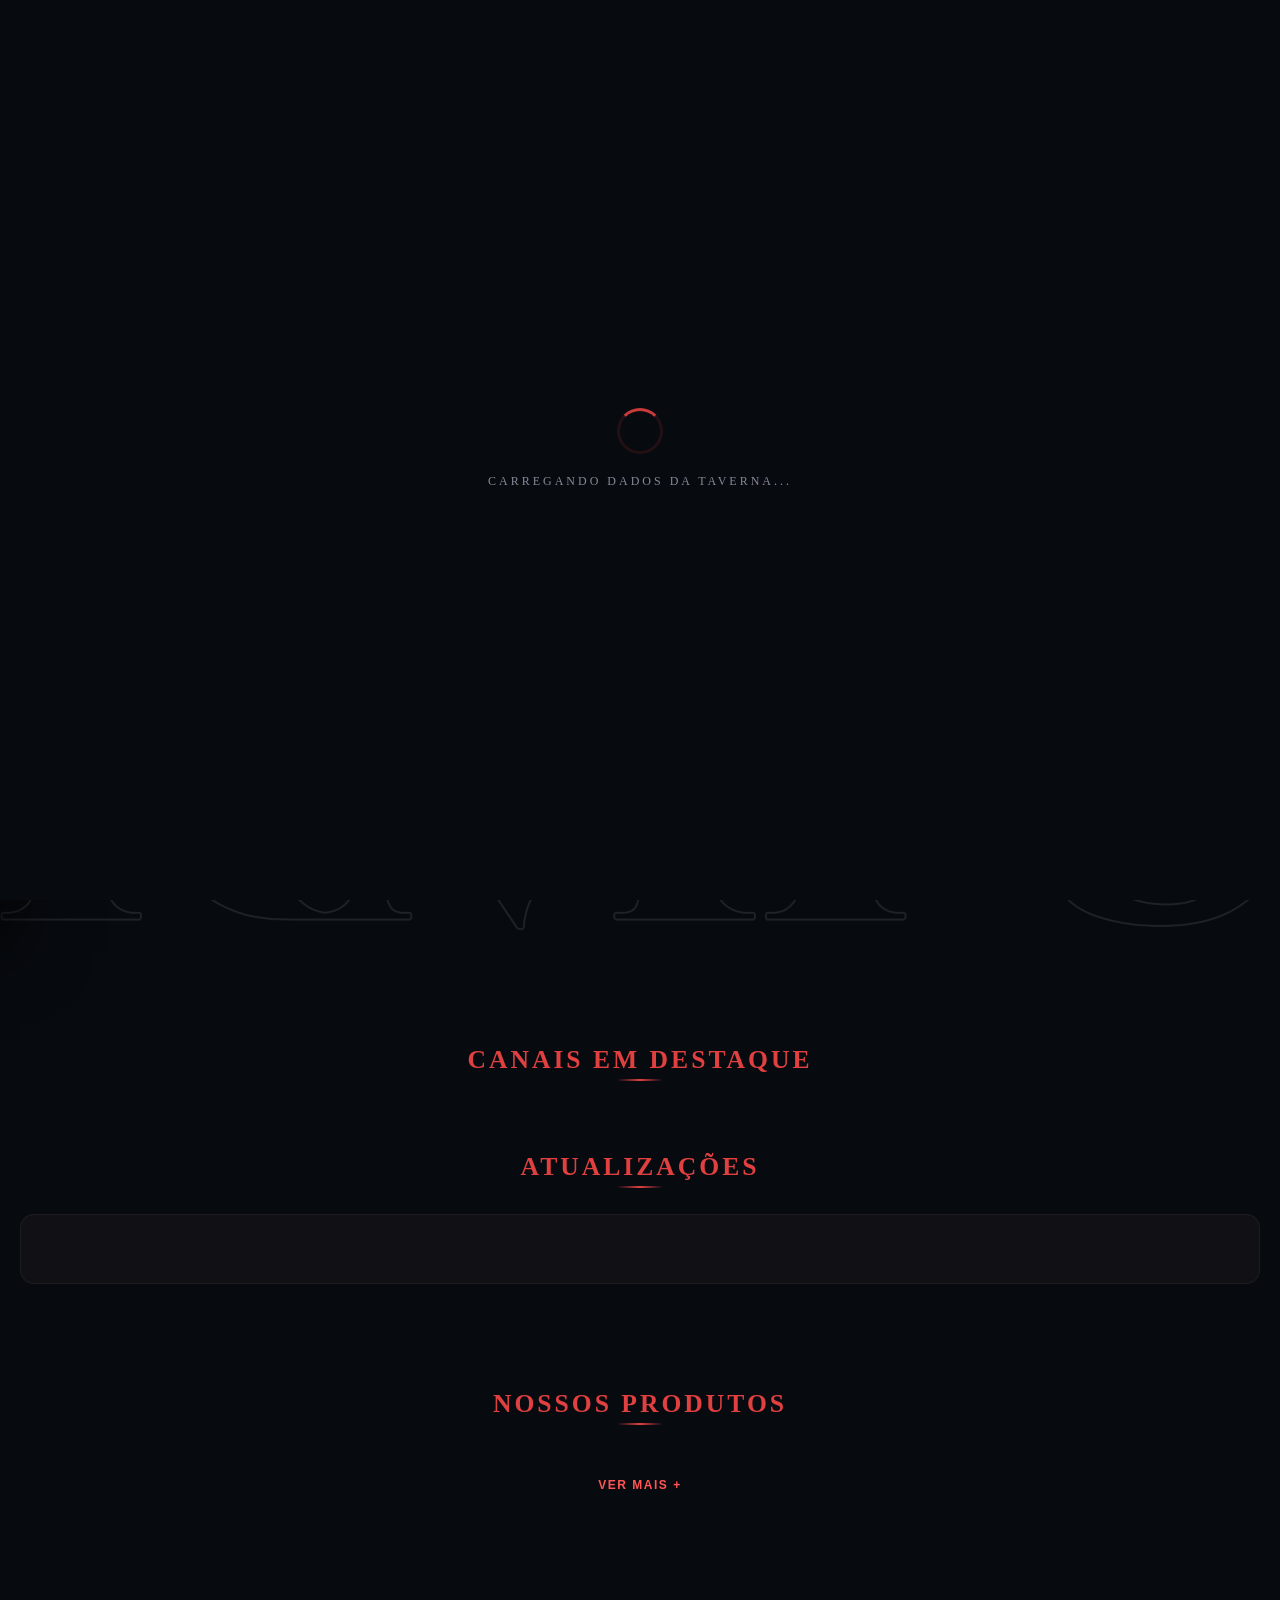
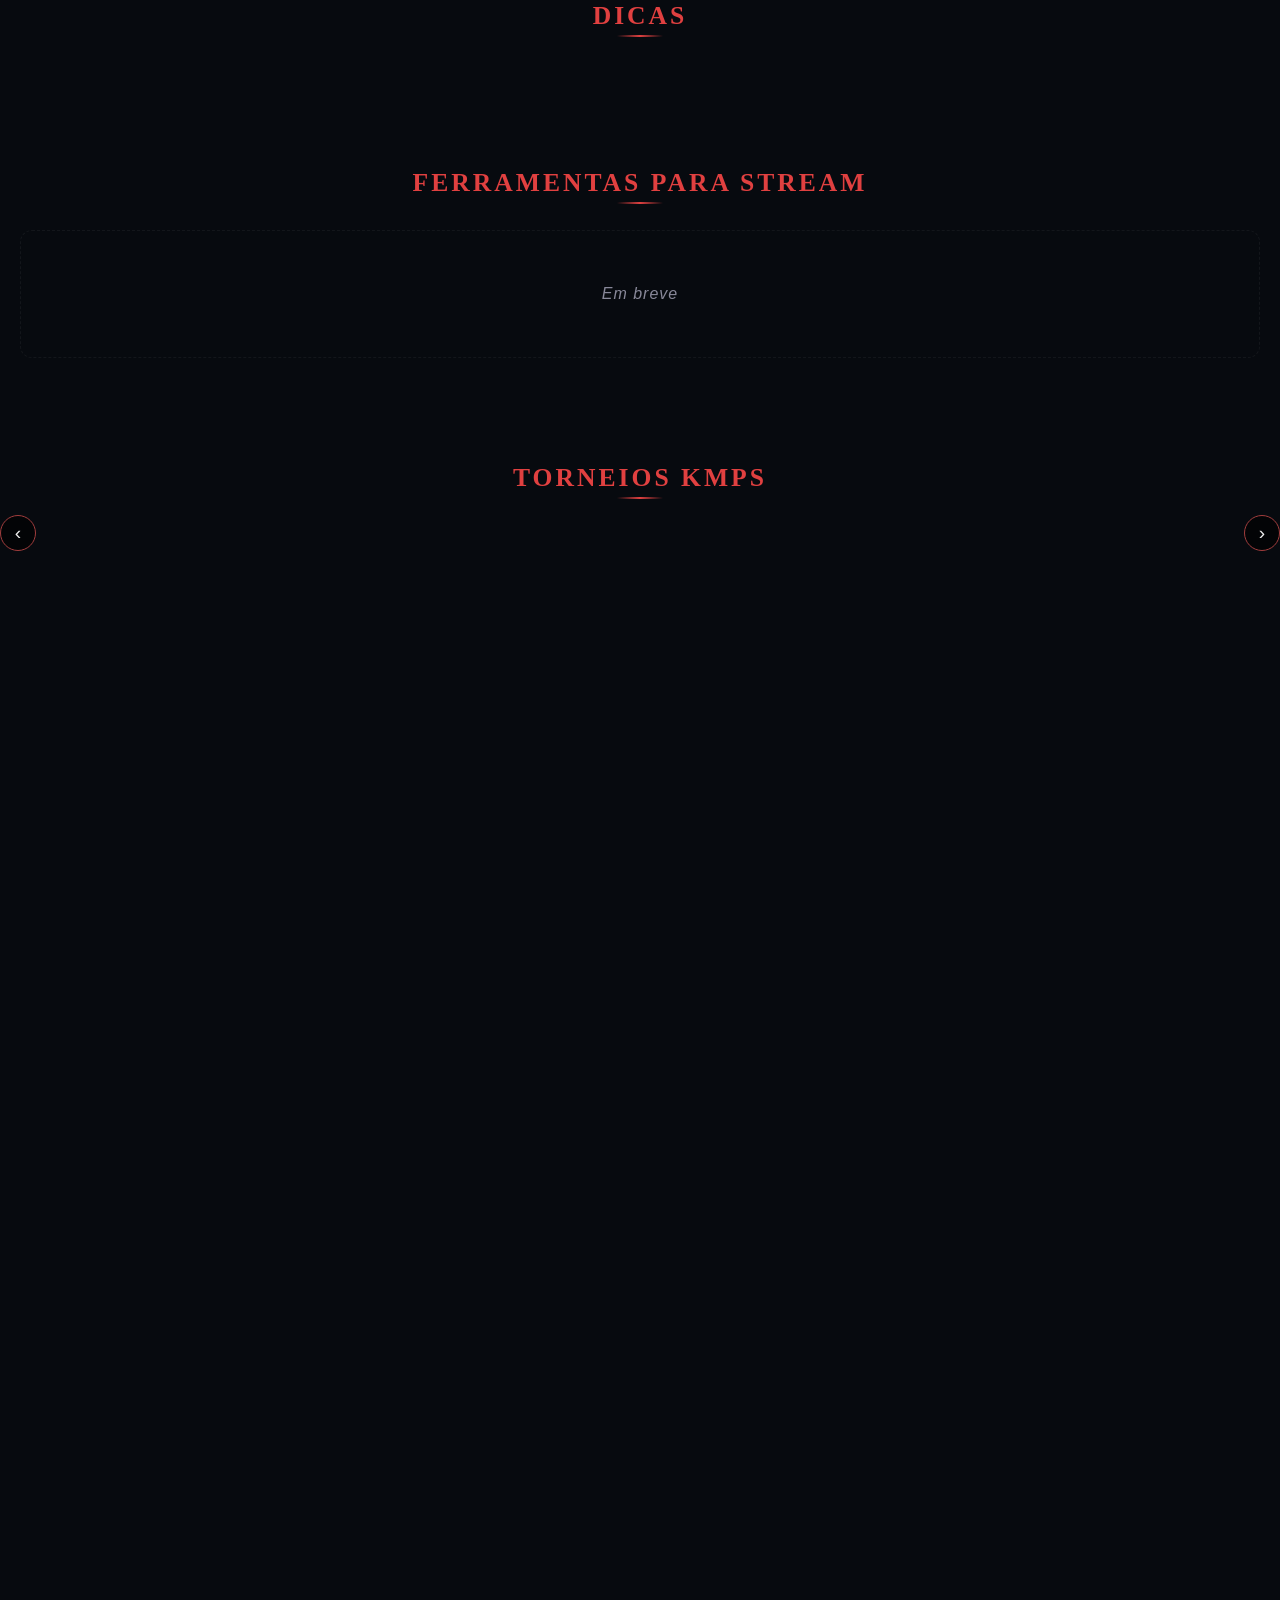
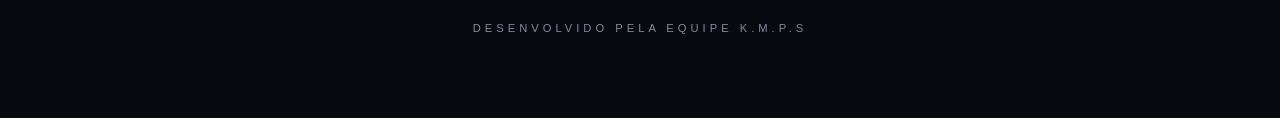
==== commit 50c8ae94: "Add dicas modal overlay and update map vignette" ====
--- a/index.html
+++ b/index.html
@@ -209,6 +209,13 @@
             <div class="dicas-grid" id="dicasList"></div>
         </div>
 
+        <!-- POPUP DE DICAS — mostra o visual real da página de mapas (movido pra cá quando abre) -->
+        <div class="dicas-modal-overlay" id="dicasModalOverlay" onclick="if(event.target===this) fecharDicaMapa()">
+            <div class="dicas-modal-content" id="dicasModalContent">
+                <button class="dicas-modal-close" onclick="fecharDicaMapa()" aria-label="Fechar">✕</button>
+            </div>
+        </div>
+
         <!-- FERRAMENTAS PARA STREAM (em breve) -->
         <div style="margin-top: 60px;" id="secaoStream">
             <h3 class="home-panel-title home-panel-title-center" style="text-align:center; padding-bottom:0; margin-bottom: 26px;">Ferramentas para Stream</h3>
@@ -318,7 +325,7 @@
         <div id="immersiveMapBg" class="immersive-bg">
             <div class="immersive-overlay"></div>
         </div>
-        <div class="map-vignette"></div>
+        <div class="map-vignette" id="mapVignette"></div>
         <div id="mapDustLayer"></div>
         <div id="mainMapUI" class="immersive-content">
             <!-- Lado Superior (Esquerda e Direita) -->
--- a/css/styles.css
+++ b/css/styles.css
@@ -0,0 +1,752 @@
+:root {
+            --bg-color: #070A0F;
+            --panel-bg: #0a0a0d;
+            --panel-surface: #111115;
+            --border-color: rgba(255, 255, 255, 0.05);
+            --border-highlight: rgba(196, 161, 83, 0.3);
+            --accent-color: #c93a3a;
+            --accent-glow: rgba(201, 58, 58, 0.18);
+            --text-main: #f0f0f0;
+            --text-muted: #888899;
+            --danger-color: #ff4d4d;
+            --hover-color: #a13d3d;
+            --hover-glow: rgba(161, 61, 61, 0.18);
+            --footer-solid-bg: #1E1E1E;
+            /* ===== ESCALA TIPOGRÁFICA PADRÃO ===== */
+            --title-color: #e04040;
+            --title-size-xl: 3rem;    /* título de hero / página */
+            --title-size-lg: 1.6rem;  /* título de seção */
+            --title-size-md: 1.15rem; /* subtítulo / painel */
+            --title-size-sm: 0.85rem; /* título pequeno / rótulo */
+            --text-size-body: 0.95rem;  /* texto de leitura */
+            --text-size-small: 0.8rem;  /* texto secundário/meta */
+        }
+        input[type="number"]::-webkit-inner-spin-button,
+        input[type="number"]::-webkit-outer-spin-button { -webkit-appearance: none; margin: 0; }
+        input[type="number"] { -moz-appearance: textfield; }
+        ::-webkit-scrollbar { width: 6px; height: 6px; }
+        ::-webkit-scrollbar-track { background: var(--bg-color); }
+        ::-webkit-scrollbar-thumb { background: #333; border-radius: 3px; }
+        ::-webkit-scrollbar-thumb:hover { background: var(--hover-color); }
+        html { overflow-x: hidden; }
+        body {
+            background-color: var(--bg-color);
+            background-attachment: fixed;
+            color: var(--text-main);
+            font-family: 'Montserrat', sans-serif;
+            margin: 0; padding: 0; line-height: 1.6;
+            min-height: 100vh;
+            overflow-x: hidden;
+        }
+        h2, h3, h4 { font-family: 'Cinzel', serif; color: var(--title-color); font-weight: 600; margin-top: 0; letter-spacing: 2px; text-transform: uppercase; }
+        h2 { font-size: var(--title-size-lg); }
+        h3 { font-size: var(--title-size-md); }
+        h4 { font-size: var(--title-size-sm); }
+        .header-container { width: 100%; margin: 20px 0 40px 0; display: flex; justify-content: center; align-items: center; }
+        .header-image { width: 100%; height: auto; max-height: 350px; object-fit: cover; border-radius: 12px; }
+        /* ===== HERO DA PÁGINA INÍCIO (largura total, sai do container) ===== */
+        .home-hero { position: relative; width: 100vw; left: 50%; right: 50%; margin-left: -50vw; margin-right: -50vw; height: 860px; overflow: visible; margin-bottom: 90px; margin-top: 0; z-index: 1; }
+        .home-hero-img-wrap { position: absolute; inset: 0; overflow: hidden; z-index: 0; }
+        .home-hero::after { content: ''; position: absolute; left: 0; right: 0; bottom: 0; height: 220px; background: linear-gradient(180deg, transparent 0%, var(--bg-color) 100%); z-index: 1; pointer-events: none; }
+        .home-hero-img { width: 100%; height: 100%; object-fit: cover; animation: heroImgZoom 24s ease-in-out infinite alternate; }
+        @keyframes heroImgZoom { from { transform: scale(1); } to { transform: scale(1.08); } }
+        .home-hero-content { position: absolute; inset: 0; display: flex; flex-direction: column; align-items: center; justify-content: center; text-align: center; padding: 0 20px; z-index: 2; }
+        .home-hero-title { font-size: 3rem; letter-spacing: 7px; margin: 0; text-shadow: 0 4px 25px rgba(0,0,0,0.85); }
+        .home-hero-sub { color: #ddd; font-size: var(--text-size-body); letter-spacing: 1.5px; margin-top: 6px; text-shadow: 0 2px 10px rgba(0,0,0,0.9); max-width: 580px; }
+        /* ===== MARCA D'ÁGUA + LOGO, NA FRENTE DO HEADER ===== */
+        .kmps-watermark-wrap { position: absolute; top: 90%; left: 0; width: 100%; transform: translateY(-50%); overflow: visible; display: flex; align-items: center; justify-content: center; z-index: 10; pointer-events: none; }
+        .kmps-watermark-text { font-family: 'Cinzel', serif; font-weight: 700; font-size: 11rem; letter-spacing: 10px; color: transparent; -webkit-text-stroke: 1px rgba(255,255,255,0.06); white-space: nowrap; user-select: none; }
+        .kmps-watermark-img { width: 100%; height: auto; object-fit: contain; user-select: none; pointer-events: none; display: block; }
+        .home-logo-badge { position: absolute; top: 50%; left: 50%; transform: translate(-50%, -50%); margin: 0; width: 200px; height: 200px; z-index: 11; display: flex; align-items: center; justify-content: center; background: transparent; border: none; pointer-events: auto; }
+        .home-logo-badge img { width: 100%; height: 100%; object-fit: contain; border-radius: 0; border: none; background: transparent; filter: drop-shadow(0 15px 30px rgba(0,0,0,0.7)); }
+        .home-logo-badge span { font-family: 'Cinzel', serif; font-weight: 800; font-size: 1.6rem; color: var(--accent-color); letter-spacing: 1px; }
+        @media (max-width: 700px) { .kmps-watermark-text { font-size: 5rem; } .home-logo-badge { width: 100px; height: 100px; } }
+        /* ===== CANAIS EM DESTAQUE (cards em degradê vinho, estilo referência) ===== */
+        .channel-card { display: flex; flex-direction: column; align-items: center; text-align: center; gap: 10px; padding: 34px 16px; background: linear-gradient(160deg, rgba(120,10,20,0.35), rgba(10,5,8,0.5)); border: 1px solid rgba(180,40,50,0.25); border-radius: 10px; transition: 0.25s; text-decoration: none; color: var(--text-main); }
+        .channel-card:hover { border-color: #ff3b3b; transform: translateY(-6px); box-shadow: 0 16px 34px rgba(255,0,0,0.22); background: linear-gradient(160deg, rgba(150,15,25,0.45), rgba(10,5,8,0.6)); }
+        .channel-avatar { width: 78px; height: 78px; border-radius: 50%; overflow: hidden; display: flex; align-items: center; justify-content: center; background: #0a0a0a; font-size: 1.4rem; color: #ff3b3b; border: 1px solid rgba(255,255,255,0.1); }
+        .channel-avatar img { width: 100%; height: 100%; object-fit: cover; }
+        .channel-name { font-family: 'Cinzel', serif; font-size: 0.92rem; letter-spacing: 0.5px; }
+        .channel-visit { font-size: 0.62rem; letter-spacing: 1.5px; text-transform: uppercase; color: #ff5555; font-weight: 700; }
+        /* ===== NOTÍCIA EM DESTAQUE (2 colunas) ===== */
+        .featured-news { display: grid; grid-template-columns: 1fr 1fr; gap: 40px; align-items: center; margin-top: 0; }
+        .updates-box { border: 1px solid var(--border-color); border-radius: 14px; background: var(--panel-surface); padding: 34px; }
+        .featured-news-img { width: 100%; aspect-ratio: 16/10; object-fit: cover; border-radius: 12px; border: 1px solid var(--border-color); box-shadow: 0 15px 40px rgba(0,0,0,0.5); }
+        .featured-news-title { font-family: 'Cinzel', serif; color: var(--title-color); font-size: var(--title-size-lg); margin: 0 0 16px; }
+        .featured-news-text { color: #ccc; font-size: var(--text-size-body); line-height: 1.7; }
+        .featured-news-link { color: #ff5555; font-size: 0.75rem; letter-spacing: 1.5px; text-transform: uppercase; font-weight: 700; text-decoration: none; display: inline-block; margin-top: 14px; }
+        .featured-news-link:hover { text-decoration: underline; }
+        @media (max-width: 800px) { .featured-news { grid-template-columns: 1fr; } }
+        /* ===== NOSSOS PRODUTOS ===== */
+        .products-grid { display: grid; grid-template-columns: repeat(4, 1fr); gap: 18px; }
+        .product-card { position: relative; aspect-ratio: 3/4; border-radius: 10px; overflow: hidden; border: 1px solid var(--border-color); }
+        .product-card img { width: 100%; height: 100%; object-fit: cover; transition: transform 0.4s ease; }
+        .product-card:hover img { transform: scale(1.08); }
+        @media (max-width: 800px) { .products-grid { grid-template-columns: repeat(2, 1fr); } }
+        /* ===== DICAS — grade de mapas ===== */
+        .dicas-grid { display: grid; grid-template-columns: repeat(5, 1fr); gap: 14px; }
+        .dica-card { position: relative; aspect-ratio: 4/3; border-radius: 8px; overflow: hidden; border: 1px solid var(--border-color); text-decoration: none; display: block; background-size: cover; background-position: center; }
+        .dica-card::after { content: ''; position: absolute; inset: 0; background: linear-gradient(180deg, transparent 40%, rgba(0,0,0,0.85) 100%); }
+        .dica-card span { position: absolute; left: 10px; bottom: 8px; z-index: 1; font-family: 'Cinzel', serif; font-size: 0.7rem; letter-spacing: 1px; text-transform: uppercase; color: var(--text-main); }
+        .dica-card:hover { border-color: var(--hover-color); }
+        .dica-card:hover span { color: var(--brand-red-strong, #ff5555); }
+        @media (max-width: 980px) { .dicas-grid { grid-template-columns: repeat(3, 1fr); } }
+        @media (max-width: 600px) { .dicas-grid { grid-template-columns: repeat(2, 1fr); } }
+        /* ===== FERRAMENTAS PARA STREAM (placeholder) ===== */
+        .placeholder-box { text-align: center; padding: 50px 20px; border: 1px dashed var(--border-color); border-radius: 12px; color: var(--text-muted); font-style: italic; letter-spacing: 1px; }
+        /* ===== POPUP DE DICAS (mostra o visual real da página de mapas) ===== */
+        .dicas-modal-overlay { position: fixed; inset: 0; z-index: 5000; background: rgba(4,4,6,0.94); display: none; align-items: center; justify-content: center; padding: 30px; }
+        .dicas-modal-overlay.active { display: flex; animation: dicasFadeIn 0.25s ease; }
+        @keyframes dicasFadeIn { from { opacity: 0; } to { opacity: 1; } }
+        .dicas-modal-content { position: relative; width: 100%; max-width: 1200px; height: 88vh; border-radius: 16px; overflow: hidden; border: 1px solid var(--border-color); box-shadow: 0 30px 80px rgba(0,0,0,0.7); background: #050506; }
+        .dicas-modal-close { position: absolute; top: 18px; right: 18px; z-index: 200; width: 40px; height: 40px; border-radius: 50%; border: 1px solid var(--border-color); background: rgba(0,0,0,0.6); color: var(--text-main); font-size: 1.1rem; cursor: pointer; transition: 0.2s; }
+        .dicas-modal-close:hover { background: var(--hover-color); border-color: var(--hover-color); }
+        @media (max-width: 700px) { .dicas-modal-content { height: 92vh; } }
+       /* ===== TORNEIOS KMPS (cards grandes com imagem) ===== */
+.kmps-tournaments-grid { display: grid; grid-template-columns: repeat(3, 1fr); gap: 18px; }
+.kmps-tournament-card { position: relative; aspect-ratio: 1/1; border-radius: 10px; overflow: hidden; border: 1px solid var(--border-color); display: flex; align-items: center; justify-content: center; text-decoration: none; color: var(--text-main); background: radial-gradient(ellipse at center, #16110a 0%, #0a0a0a 75%); transition: 0.25s; }
+.kmps-tournament-card:hover { border-color: var(--hover-color); transform: translateY(-4px); box-shadow: 0 14px 30px rgba(0,0,0,0.5); }
+.kmps-tournament-card img { width: 100%; height: 100%; object-fit: contain; object-position: center; position: absolute; inset: 0; padding: 10px; box-sizing: border-box; }
+.kmps-tournament-card .kt-label { position: relative; z-index: 1; font-family: 'Cinzel', serif; font-size: 1.1rem; text-align: center; padding: 20px; }
+.kmps-tournament-card.em-breve { color: var(--text-muted); font-style: italic; }
+@media (max-width: 800px) { .kmps-tournaments-grid { grid-template-columns: 1fr; } }
+
+/* ===== CARROSSEL "TORNEIOS KMPS" DA HOME (navegação manual por setas) ===== */
+.kmps-carousel-wrap { position: relative; padding: 0 46px; }
+.kmps-carousel-track { display: flex !important; gap: 18px; justify-content: center; overflow-x: auto; overflow-y: hidden; padding: 8px 2px; scroll-snap-type: x mandatory; scroll-behavior: smooth; -ms-overflow-style: none; scrollbar-width: none; }
+.kmps-carousel-track .kmps-tournament-card:hover { transform: none; box-shadow: 0 0 0 1px var(--hover-color), 0 10px 24px rgba(0,0,0,0.5); }
+.kmps-carousel-track::-webkit-scrollbar { display: none; }
+.kmps-carousel-track .kmps-tournament-card { flex: 0 0 220px; width: 220px; scroll-snap-align: start; }
+@media (max-width: 800px) { .kmps-carousel-track .kmps-tournament-card { flex: 0 0 180px; width: 180px; } .kmps-carousel-wrap { padding: 0 30px; } .kmps-carousel-arrow { width: 28px; height: 28px; font-size: 1rem; } }
+.kmps-carousel-arrow { position: absolute; top: 50%; transform: translateY(-50%); z-index: 3; width: 36px; height: 36px; border-radius: 50%; border: 1px solid var(--hover-color); background: rgba(0,0,0,0.6); color: var(--text-main); font-size: 1.2rem; line-height: 1; cursor: pointer; display: flex; align-items: center; justify-content: center; transition: 0.2s; }
+.kmps-carousel-arrow:hover { background: var(--hover-color); }
+.kmps-carousel-arrow.prev { left: 0; }
+.kmps-carousel-arrow.next { right: 0; }
+
+/* ===== TORNEIOS + RODAPÉ, TUDO SOBREPOSTO À IMAGEM pain_YT.png ===== */
+.home-tourney-footer-wrap { 
+    position: relative; 
+    width: 100vw; 
+    left: 50%; 
+    margin-left: -50vw; 
+    margin-top: 60px; 
+    overflow: hidden; 
+    z-index: 1; 
+    height: 1200px; /* ALTURA AJUSTADA DE 1000px PARA 1200px PARA ABRIR MAIS ESPAÇO */
+}
+.home-tourney-footer-wrap::before { content: ''; position: absolute; inset: 0; z-index: 1; background: linear-gradient(180deg, var(--bg-color) 0%, transparent 16%); pointer-events: none; }
+.home-tourney-footer-wrap::after { content: ''; position: absolute; inset: 0; z-index: 1; background: linear-gradient(180deg, transparent 82%, var(--bg-color) 100%); pointer-events: none; }
+
+.home-tourney-footer-bg { 
+    position: absolute; 
+    inset: 0; 
+    width: 100%; 
+    height: 100%; 
+    object-fit: cover; 
+    object-position: center 165px; /* AJUSTE NO ENQUADRAMENTO DA IMAGEM PARA FOCAR O TOPO/MEIO */
+    z-index: 0; 
+    opacity: 0;
+    transition: opacity 1.6s ease-in-out;
+}
+.home-tourney-footer-bg.active { opacity: 1; }
+
+.home-tourney-footer-content { 
+    position: relative; 
+    z-index: 2; 
+    width: 100%; 
+    max-width: 1600px; 
+    height: 100%; 
+    margin: 0 auto; 
+    padding: -60px 20px 100px; /* PADDING AJUSTADO PARA EMPURRAR CARDS PARA BAIXO E LINKS PARA CIMA */
+    box-sizing: border-box; 
+    display: flex; 
+    flex-direction: column; 
+    justify-content: space-between; 
+}
+.home-footer-bottom-group { text-align: center; }
+.home-sites-footer { text-align: center; margin-top: 0; }
+.home-footer-logo { width: 60px; height: 60px; object-fit: contain; display: block; margin: 0 auto 18px; }
+
+@media (max-width: 800px) { 
+    .home-tourney-footer-wrap { height: auto; } 
+    .home-tourney-footer-content { height: auto; display: block; padding-top: 24px; } 
+    .home-footer-bottom-group { margin-top: 40px; } 
+    .kmps-tournament-card { aspect-ratio: 1/1; } 
+}
+
+.home-sites-footer-title { font-size: 0.65rem; letter-spacing: 3px; text-transform: uppercase; color: var(--text-muted); margin-bottom: 10px; }
+.home-sites-footer-links { display: flex; justify-content: center; gap: 28px; flex-wrap: wrap; }
+.home-sites-footer-links a { color: var(--accent-color); font-size: 0.75rem; letter-spacing: 1px; text-decoration: none; }
+.home-sites-footer-links a:hover { color: var(--hover-color); text-decoration: underline; }
+
+@media (max-width: 700px) { 
+    .home-hero { height: 380px; } 
+    .home-hero-title { font-size: 1.8rem; letter-spacing: 4px; } 
+}
+
+.navbar {
+    background-color: rgba(0, 0, 0, 0.4);
+    backdrop-filter: blur(10px);
+    -webkit-backdrop-filter: blur(10px);
+    border: 1px solid rgba(255, 255, 255, 0.12);
+    border-radius: 6px;
+    display: flex; justify-content: center; align-items: center; padding: 9px 26px; gap: 14px; position: fixed; top: 28px; left: 50%; transform: translateX(-50%); z-index: 1000; flex-wrap: wrap; box-shadow: 0 4px 24px rgba(0,0,0,0.35); min-height: 56px; width: max-content; max-width: calc(100% - 140px);
+}
+.navbar-logo-edge { display: none; }
+.navbar .nav-btn, .navbar .btn-copy { padding: 6px 16px; font-size: 0.62rem; }
+        /* MENU LATERAL K.M.P.S */
+        .hamburger-btn { position: fixed; right: 34px; left: auto; top: 34px; transform: none; background: transparent; border: 1px solid var(--border-color); border-radius: 8px; width: 42px; height: 42px; display: flex; flex-direction: column; align-items: center; justify-content: center; gap: 5px; cursor: pointer; transition: 0.25s; z-index: 1001; }
+        /* Menu flutuante de redes sociais — canto centro-direita */
+        .social-float { position: fixed; right: 18px; top: 50%; transform: translateY(-50%); z-index: 900; display: flex; flex-direction: column; gap: 10px; }
+        .social-float a { width: 42px; height: 42px; border-radius: 50%; display: flex; align-items: center; justify-content: center; background: rgba(20, 20, 24, 0.75); border: 1px solid var(--border-color); color: var(--text-muted); text-decoration: none; transition: 0.2s; backdrop-filter: blur(6px); }
+        .social-float a:hover { color: var(--text-main); border-color: var(--hover-color); background: rgba(161, 61, 61, 0.25); transform: scale(1.08); }
+        .social-float svg { width: 18px; height: 18px; fill: currentColor; }
+        @media (max-width: 700px) { .social-float { right: 10px; gap: 8px; } .social-float a { width: 36px; height: 36px; } .social-float svg { width: 15px; height: 15px; } }
+        .hamburger-btn:hover { border-color: var(--hover-color); box-shadow: 0 0 12px var(--hover-glow); }
+        .hamburger-btn span { display: block; width: 20px; height: 2px; background: var(--accent-color); border-radius: 2px; transition: 0.25s; }
+        .sidebar-overlay { position: fixed; inset: 0; background: rgba(0,0,0,0.65); backdrop-filter: blur(2px); z-index: 4000; opacity: 0; pointer-events: none; transition: opacity 0.35s ease; }
+        .sidebar-overlay.active { opacity: 1; pointer-events: auto; }
+        .sidebar-menu { position: fixed; top: 0; left: 0; height: 100vh; width: 320px; max-width: 85vw; background: linear-gradient(180deg, #0d0d10 0%, #08080a 100%); border-right: 1px solid var(--border-color); z-index: 4001; transform: translateX(-100%); transition: transform 0.4s cubic-bezier(0.16, 1, 0.3, 1); display: flex; flex-direction: column; padding: 26px 0; box-shadow: 20px 0 60px rgba(0,0,0,0.6); overflow-y: auto; }
+        .sidebar-menu.active { transform: translateX(0); }
+        .sidebar-close { position: absolute; top: 18px; right: 18px; background: transparent; border: 1px solid var(--border-color); color: var(--text-muted); width: 32px; height: 32px; border-radius: 50%; cursor: pointer; font-size: 1.1rem; line-height: 1; transition: 0.25s; }
+        .sidebar-close:hover { color: #fff; border-color: var(--hover-color); }
+        .sidebar-brand { text-align: center; padding: 10px 24px 24px; border-bottom: 1px solid var(--border-color); margin-bottom: 10px; }
+        .sidebar-brand-icon { font-size: 2.2rem; color: var(--accent-color); text-shadow: 0 0 20px var(--accent-glow); margin-bottom: 6px; }
+        .sidebar-brand-text { font-family: 'Cinzel', serif; font-size: var(--title-size-md); letter-spacing: 4px; color: var(--title-color); font-weight: 700; }
+        .sidebar-brand-sub { font-size: 0.65rem; color: var(--text-muted); letter-spacing: 1.5px; text-transform: uppercase; margin-top: 4px; }
+        .sidebar-section-title { font-family: 'Cinzel', serif; font-size: 0.7rem; letter-spacing: 3px; text-transform: uppercase; color: var(--text-muted); padding: 18px 24px 10px; }
+        .sidebar-tournament-list { display: flex; flex-direction: column; gap: 6px; padding: 0 14px; }
+        .sidebar-tournament-item { display: flex; align-items: center; gap: 12px; background: transparent; border: 1px solid transparent; border-radius: 10px; padding: 12px 12px; text-align: left; cursor: pointer; transition: 0.25s; width: 100%; color: var(--text-main); text-decoration: none; box-sizing: border-box; }
+        .sidebar-external-icon { margin-left: auto; color: var(--text-muted); font-size: 0.9rem; flex-shrink: 0; }
+        .sidebar-tournament-item:hover .sidebar-external-icon { color: var(--hover-color); }
+        .sidebar-tournament-item:hover:not(.disabled) { background: rgba(161, 61, 61, 0.08); border-color: rgba(161, 61, 61, 0.25); }
+        .sidebar-tournament-item.active-tournament { background: rgba(201,58,58, 0.12); border-color: var(--accent-color); }
+        .sidebar-tournament-item.disabled { opacity: 0.35; cursor: not-allowed; }
+        .sidebar-tournament-live-dot { width: 8px; height: 8px; border-radius: 50%; background: #4ade80; box-shadow: 0 0 8px #4ade80; flex-shrink: 0; animation: pulseLive 1.6s infinite; }
+        .sidebar-tournament-name { font-weight: 700; font-size: 0.82rem; }
+        .sidebar-tournament-status { font-size: 0.68rem; color: var(--text-muted); letter-spacing: 0.5px; margin-top: 2px; }
+        .sidebar-trophy-link { font-size: 1.3rem; }
+        .sidebar-footer { margin-top: auto; padding: 18px 24px 6px; text-align: center; font-size: 0.62rem; color: #444; letter-spacing: 1px; border-top: 1px solid var(--border-color); }
+        /* SALA DE TROFÉUS */
+        .trophy-grid { display: grid; grid-template-columns: repeat(auto-fit, minmax(260px, 1fr)); gap: 30px; max-width: 1000px; margin: 0 auto; padding: 0 20px 60px; position: relative; z-index: 1; }
+        @keyframes cardRiseIn { from { opacity: 0; transform: translateY(28px) scale(0.96); } to { opacity: 1; transform: translateY(0) scale(1); } }
+        .trophy-card { position: relative; background: linear-gradient(180deg, #14120a 0%, #0a0a0c 100%); border: 1px solid var(--accent-color); border-radius: 16px; padding: 40px 24px; text-align: center; overflow: hidden; transition: transform 0.15s ease, box-shadow 0.3s ease; animation: cardRiseIn 0.65s cubic-bezier(0.16, 1, 0.3, 1) backwards; animation-delay: calc(var(--card-i, 0) * 0.09s); }
+        .trophy-card-highlight { border-color: var(--hover-color) !important; box-shadow: 0 0 0 3px var(--hover-glow), 0 14px 34px rgba(0,0,0,0.6) !important; }
+        .trophy-card:not(.trophy-empty):not(.trophy-add-card) { box-shadow: 0 0 0 1px rgba(201,58,58,0.15), 0 15px 40px rgba(0,0,0,0.5); }
+        @keyframes rayRotate { from { transform: translateX(-50%) rotate(0deg); } to { transform: translateX(-50%) rotate(360deg); } }
+        .trophy-card-rays { position: absolute; top: -10%; left: 50%; width: 340px; height: 340px; transform: translateX(-50%); background: conic-gradient(from 0deg, transparent 0deg, rgba(201,58,58,0.16) 8deg, transparent 20deg, transparent 160deg, rgba(201,58,58,0.12) 172deg, transparent 190deg, transparent 340deg, rgba(201,58,58,0.14) 352deg, transparent 360deg); animation: rayRotate 14s linear infinite; pointer-events: none; z-index: 0; }
+        .trophy-card.trophy-empty .trophy-card-rays, .trophy-card.trophy-pending .trophy-card-rays, .trophy-add-card .trophy-card-rays { display: none; }
+        @keyframes glowPulse { 0%, 100% { opacity: 0.55; transform: translateX(-50%) scale(1); } 50% { opacity: 1; transform: translateX(-50%) scale(1.12); } }
+        .trophy-card-glow { position: absolute; top: -40%; left: 50%; transform: translateX(-50%); width: 200px; height: 200px; background: radial-gradient(circle, rgba(201,58,58,0.35) 0%, transparent 70%); pointer-events: none; animation: glowPulse 2.6s ease-in-out infinite; z-index: 0; }
+        .trophy-icon { font-size: 3.2rem; margin-bottom: 14px; filter: drop-shadow(0 0 18px var(--accent-glow)); position: relative; z-index: 1; }
+        .trophy-tournament-name { font-family: 'Cinzel', serif; font-size: 1.05rem; letter-spacing: 1px; color: var(--text-main); margin-bottom: 18px; position: relative; z-index: 1; }
+        .trophy-champion-label { font-size: 0.65rem; letter-spacing: 3px; text-transform: uppercase; color: var(--text-muted); margin-bottom: 6px; position: relative; z-index: 1; }
+        .trophy-champion-name { font-family: 'Cinzel', serif; font-size: 1.25rem; color: var(--accent-color); font-weight: 700; position: relative; z-index: 1; display: flex; align-items: center; justify-content: center; gap: 8px; }
+        .trophy-champion-name .laurel { font-size: 1rem; opacity: 0.8; filter: drop-shadow(0 0 6px var(--accent-glow)); }
+        .trophy-card.trophy-pending .trophy-champion-name { color: var(--text-muted); font-size: 0.95rem; font-family: 'Montserrat', sans-serif; font-weight: 400; font-style: italic; }
+        .trophy-card.trophy-empty { border-color: var(--border-color); opacity: 0.45; }
+        .trophy-card.trophy-empty .trophy-icon { filter: none; opacity: 0.5; }
+        .trophy-card.trophy-empty .trophy-champion-label { visibility: hidden; }
+        .trophy-champion-photo { width: 120px; height: 120px; border-radius: 50%; object-fit: cover; border: 3px solid var(--accent-color); box-shadow: 0 0 25px var(--accent-glow); margin-bottom: 14px; position: relative; z-index: 1; }
+        .trophy-edit-btn { position: absolute; top: 12px; right: 12px; background: rgba(0,0,0,0.6); border: 1px solid var(--border-color); color: var(--text-muted); width: 28px; height: 28px; border-radius: 50%; cursor: pointer; font-size: 0.8rem; transition: 0.2s; z-index: 2; }
+        .trophy-edit-btn:hover { color: var(--hover-color); border-color: var(--hover-color); }
+        .trophy-add-card { background: transparent; border: 2px dashed var(--border-color); cursor: pointer; display: flex; flex-direction: column; align-items: center; justify-content: center; font-family: inherit; }
+        .trophy-add-card:hover { border-color: var(--hover-color); }
+        .trophy-add-card:hover .trophy-icon, .trophy-add-card:hover .trophy-tournament-name { color: var(--hover-color); opacity: 1; }
+        .trophy-add-card .trophy-icon { font-size: 2.5rem; opacity: 0.5; margin-bottom: 8px; filter: none; }
+        /* ===== CABEÇALHO ÉPICO DA SALA DE TROFÉUS ===== */
+        .trophy-hero-title { text-align: center; margin-top: 10px; font-size: var(--title-size-lg); letter-spacing: 3px; position: relative; z-index: 1; }
+        .trophy-hero-flourish { text-align: center; color: var(--accent-color); opacity: 0.6; font-size: 0.9rem; letter-spacing: 8px; margin-top: -6px; }
+        @keyframes dividerSweep { 0% { background-position: -200% center; } 100% { background-position: 200% center; } }
+        .trophy-divider { max-width: 420px; height: 2px; margin: 18px auto 40px; background: linear-gradient(90deg, transparent, var(--accent-color) 20%, #ffe0e0 50%, var(--accent-color) 80%, transparent); background-size: 200% auto; animation: dividerSweep 3.5s linear infinite; box-shadow: 0 0 12px var(--accent-glow); }
+        /* ===== BRASAS FLUTUANTES (só na sala de troféus) ===== */
+        #trophyEmbers { position: absolute; inset: 0; overflow: hidden; pointer-events: none; z-index: 0; }
+        @keyframes emberRise { 0% { transform: translateY(0) translateX(0); opacity: 0; } 10% { opacity: 0.8; } 90% { opacity: 0.5; } 100% { transform: translateY(-620px) translateX(var(--drift, 20px)); opacity: 0; } }
+        .ember { position: absolute; bottom: -20px; width: 4px; height: 4px; border-radius: 50%; background: radial-gradient(circle, #ff9e9e, var(--accent-color)); box-shadow: 0 0 8px 2px rgba(201,58,58,0.6); animation: emberRise linear infinite; }
+        /* ===== PARTÍCULAS VERMELHAS — SOMENTE NA HOME ===== */
+        #homeEmbers { position: fixed; inset: 0; overflow: hidden; pointer-events: none; z-index: 5; }
+        .home-ember { position: absolute; bottom: -20px; width: 4px; height: 4px; border-radius: 50%; background: radial-gradient(circle, #ff8a8a, var(--hover-color)); box-shadow: 0 0 8px 2px rgba(161,61,61,0.6); animation: emberRise linear infinite; }
+        .nav-btn {
+            background: transparent; border: 1px solid transparent; color: var(--text-muted);
+            padding: 8px 20px; cursor: pointer; text-transform: uppercase; letter-spacing: 2px;
+            transition: all 0.3s ease; font-weight: 600; font-size: 0.7rem; border-radius: 6px; font-family: 'Montserrat', sans-serif;
+            text-decoration: none; display: inline-block;
+        }
+        /* Menu minimalista: as abas do torneio (e as ações de admin ligadas a elas) só
+           aparecem depois que o usuário entra em "Torneio Atual". */
+        /* ===== SUBMENU DO TORNEIO: navegação restrita às páginas do torneio ===== */
+        .tournament-submenu {
+            display: none;
+            background-color: rgba(0, 0, 0, 0.4);
+            backdrop-filter: blur(10px);
+            -webkit-backdrop-filter: blur(10px);
+            border: 1px solid rgba(161, 61, 61, 0.22);
+            border-radius: 6px;
+            padding: 6px 20px; gap: 10px; position: fixed; top: 92px; left: 50%; transform: translateX(-50%);
+            z-index: 999; flex-wrap: wrap; align-items: center; justify-content: center;
+            box-shadow: 0 4px 20px rgba(0,0,0,0.3); width: max-content; max-width: calc(100% - 140px);
+        }
+        body.in-tournament-view .tournament-submenu { display: flex; }
+        .tournament-submenu .nav-btn, .tournament-submenu .btn-copy { padding: 6px 16px; font-size: 0.62rem; }
+        body.in-tournament-view .container:not(#page-home) { padding-top: 165px; }
+        .nav-btn.active { background-color: var(--accent-color); color: #000; border-color: var(--accent-color); box-shadow: 0 0 15px var(--accent-glow); }
+        .nav-btn:hover:not(.active) { color: var(--text-main); }
+        .btn-save { border-color: #2a7a48; color: #4ade80; display: flex; align-items: center; gap: 8px;}
+        .btn-save:hover { background-color: #2a7a48; color: #fff; box-shadow: 0 0 15px rgba(74, 222, 128, 0.2); }
+        .btn-reset { border-color: var(--danger-color); color: var(--danger-color); }
+        .btn-reset:hover { background-color: var(--danger-color); color: #fff; box-shadow: 0 0 15px rgba(255, 77, 77, 0.2); }
+        .btn-copy { background: transparent; border: none; color: var(--text-muted); padding: 8px 15px; cursor: pointer; text-transform: uppercase; letter-spacing: 2px; font-weight: 400; font-size: 0.65rem; opacity: 0.6; transition: 0.3s; }
+        .btn-copy:hover { opacity: 1; color: var(--text-main); }
+        .live-flash { animation: liveFlash 0.9s ease; }
+        @keyframes liveFlash { 0% { background-color: rgba(201,58,58,0.18); } 100% { background-color: transparent; } }
+        /* ===== HEAD-TO-HEAD ===== */
+        .elo-name-clickable { cursor: pointer; border-bottom: 1px dashed rgba(201,58,58,0.4); transition: 0.2s; }
+        .elo-name-clickable:hover { color: var(--hover-color); }
+        .h2h-summary { display: flex; justify-content: center; gap: 18px; font-size: 0.75rem; }
+        .h2h-summary b { font-size: 1.1rem; display:block; }
+        .h2h-list { display: flex; flex-direction: column; gap: 8px; max-height: 340px; overflow-y: auto; padding-right: 4px; }
+        .h2h-row { display: flex; align-items: center; gap: 10px; background: rgba(255,255,255,0.03); border: 1px solid var(--border-color); border-left: 3px solid transparent; border-radius: 8px; padding: 8px 12px; font-size: 0.8rem; }
+        .h2h-row.h2h-win { border-left-color: #4ade80; }
+        .h2h-row.h2h-loss { border-left-color: var(--danger-color); }
+        .h2h-row .h2h-fase { font-size: 0.58rem; color: var(--text-muted); text-transform: uppercase; letter-spacing: 1px; min-width: 62px; }
+        .h2h-row .h2h-opponent { flex: 1; font-weight: 600; white-space: nowrap; overflow: hidden; text-overflow: ellipsis; }
+        .h2h-row .h2h-score { font-family: 'Cinzel', serif; font-weight: bold; color: var(--accent-color); }
+        .h2h-empty { text-align: center; color: var(--text-muted); font-style: italic; font-size: 0.85rem; padding: 20px 0; }
+        /* ===== INTEGRAÇÃO CHALLONGE (modo espelho, somente leitura de placar) ===== */
+        .chall-match .btn-advance { display: none !important; }
+        .chall-match .score-input:disabled { pointer-events: none; opacity: 0.9; background: rgba(201,58,58,0.08) !important; -webkit-text-fill-color: var(--accent-color); cursor: default; }
+        .chall-sync-badge { position: absolute; top: 6px; left: 6px; font-size: 0.55rem; font-weight: 700; letter-spacing: 0.5px; color: var(--text-muted); background: rgba(0,0,0,0.5); padding: 2px 6px; border-radius: 10px; z-index: 5; pointer-events: none; }
+        .match-card.chall-match .chall-sync-badge { top: 6px; left: 6px; }
+        .loader { display: none; border: 2px solid rgba(255,255,255,0.3); border-top: 2px solid #fff; border-radius: 50%; width: 14px; height: 14px; animation: spin 1s linear infinite; }
+        @keyframes spin { 0% { transform: rotate(0deg); } 100% { transform: rotate(360deg); } }
+        .container { max-width: 1600px; margin: 0 auto; padding: 110px 20px 60px 20px; }
+        #page-home.container { padding-top: 0; }
+        .page { display: none; flex-direction: column; gap: 40px; }
+        .page.active { display: flex; animation: fadeIn 0.4s ease-out; }
+        @keyframes fadeIn { from { opacity: 0; transform: translateY(10px); } to { opacity: 1; transform: translateY(0); } }
+        .panel { background-color: var(--panel-bg); border: 1px solid var(--border-color); padding: 35px; border-radius: 12px; box-shadow: 0 20px 40px rgba(0,0,0,0.4), inset 0 1px 0 rgba(255,255,255,0.02); position: relative; overflow: hidden; }
+        .setup-grid { display: grid; grid-template-columns: 1fr 1fr 250px; gap: 30px; transition: 0.3s; }
+        label { display: block; margin-bottom: 10px; color: var(--text-muted); font-size: 0.75rem; letter-spacing: 1px; text-transform: uppercase; font-weight: 600; }
+        textarea, select, .setup-grid input { width: 100%; background-color: var(--panel-surface); color: var(--text-main); border: 1px solid var(--border-color); padding: 15px; border-radius: 8px; box-sizing: border-box; font-family: 'Montserrat', sans-serif; font-size: 0.9rem; resize: vertical; transition: 0.3s; }
+        textarea:focus, select:focus, .setup-grid input:focus { outline: none; border-color: var(--accent-color); background-color: #16161a; box-shadow: 0 0 0 3px var(--accent-glow); }
+        button.action-btn { background: linear-gradient(135deg, rgba(201,58,58, 0.1), transparent); color: var(--accent-color); border: 1px solid var(--accent-color); padding: 14px; cursor: pointer; text-transform: uppercase; letter-spacing: 2px; transition: all 0.3s ease; width: 100%; border-radius: 6px; font-weight: 600; font-size: 0.8rem; }
+        button.action-btn:hover { background: var(--hover-color); color: #000; transform: translateY(-2px); box-shadow: 0 5px 15px var(--hover-glow); }
+        /* GRUPOS E TABELAS GERAIS */
+        table { width: 100%; border-collapse: separate; border-spacing: 0 6px; margin-top: 10px; }
+        th { color: var(--text-muted); font-size: 0.7rem; text-transform: uppercase; letter-spacing: 1px; padding: 10px 15px; border-bottom: 1px solid var(--border-color); }
+        td { padding: 12px 15px; background-color: var(--panel-surface); text-align: center; font-size: 0.9rem; transition: background-color 0.3s; border-top: 1px solid transparent; border-bottom: 1px solid transparent; }
+        tbody tr td:first-child { border-radius: 6px 0 0 6px; border-left: 1px solid transparent; }
+        tbody tr td:last-child { border-radius: 0 6px 6px 0; border-right: 1px solid transparent; }
+        tbody tr:hover td { background-color: #1a1a20; }
+        .seed-row td:first-child { box-shadow: inset 3px 0 0 var(--accent-color); }
+        .promoted td { background-color: rgba(201,58,58, 0.08); border-top: 1px solid rgba(201,58,58, 0.15); border-bottom: 1px solid rgba(201,58,58, 0.15); }
+        .drag-handle { cursor: grab; color: #555; font-size: 1.2rem; font-weight: bold; transition: 0.2s; user-select: none; }
+        .drag-handle:hover { color: var(--hover-color); }
+        .drag-handle:active { cursor: grabbing; }
+        tr.dragging td { opacity: 0.5; background-color: #222; border-color: var(--accent-color); }
+        .btn-promote { background: transparent; border: 1px solid var(--border-color); color: var(--text-muted); font-size: 0.65rem; text-transform: uppercase; padding: 4px 8px; border-radius: 4px; cursor: pointer; transition: 0.3s; }
+        .btn-promote:hover { border-color: var(--hover-color); color: var(--hover-color); }
+        .promoted .btn-promote { background: var(--accent-color); color: #000; border-color: var(--accent-color); font-weight: 600; }
+        .btn-recalc-grupo { background: transparent; border: none; color: var(--text-muted); font-size: 0.9rem; width: 26px; height: 26px; border-radius: 50%; cursor: pointer; transition: 0.3s; display: inline-flex; align-items: center; justify-content: center; line-height: 1; }
+        .btn-recalc-grupo:hover { color: var(--hover-color); background: var(--hover-glow); transform: rotate(90deg); }
+        .groups-grid { display: grid; grid-template-columns: repeat(auto-fit, minmax(450px, 1fr)); gap: 30px; }
+        /* ===== PÁGINA INÍCIO ===== */
+        .home-grid { display: grid; grid-template-columns: repeat(auto-fit, minmax(320px, 1fr)); gap: 30px; margin-top: 30px; }
+        .news-list { margin-top: 15px; display: flex; flex-direction: column; gap: 10px; max-height: 340px; overflow-y: auto; padding-right: 4px; }
+        .news-loading { text-align: center; color: var(--text-muted); font-style: italic; font-size: 0.8rem; padding: 20px; }
+        .news-item { display: block; text-decoration: none; color: var(--text-main); background: rgba(255,255,255,0.03); border: 1px solid var(--border-color); border-left: 3px solid var(--accent-color); border-radius: 8px; padding: 10px 14px; transition: 0.2s; }
+        .news-item:hover { background: rgba(161,61,61,0.08); transform: translateX(3px); }
+        .news-item .news-title { font-weight: 700; font-size: var(--title-size-sm); margin-bottom: 4px; color: var(--title-color); }
+        .news-item .news-date { font-size: 0.65rem; color: var(--text-muted); text-transform: uppercase; letter-spacing: 0.5px; }
+        /* ===== CABEÇALHO DE PAINEL SEM ÍCONE, ESTILO ÉPICO ===== */
+        .home-panel-title { margin: 0; font-size: var(--title-size-lg); color: var(--title-color); font-family: 'Cinzel', serif; letter-spacing: 3px; font-weight: 600; text-transform: uppercase; position: relative; padding-bottom: 14px; }
+        .home-panel-title::after { content: ''; position: absolute; bottom: 0; left: 0; width: 46px; height: 2px; background: linear-gradient(90deg, var(--title-color), transparent); }
+        .home-panel-title-center::after { left: 50%; transform: translateX(-50%); background: linear-gradient(90deg, transparent, var(--title-color), transparent); }
+        /* ===== CANAIS DO YOUTUBE EM DESTAQUE ===== */
+        .home-channels-section { margin-top: 50px; animation: cardRiseIn 0.6s cubic-bezier(0.16,1,0.3,1) 0.4s backwards; }
+        .channels-grid { display: grid; grid-template-columns: repeat(auto-fit, minmax(190px, 1fr)); gap: 22px; max-width: 980px; margin: 0 auto; }
+        .channel-card { display: flex; flex-direction: column; align-items: center; text-align: center; gap: 10px; padding: 26px 16px; background: linear-gradient(180deg, rgba(255,0,0,0.05), transparent); border: 1px solid var(--border-color); border-radius: 14px; transition: 0.25s; text-decoration: none; color: var(--text-main); }
+        .channel-card:hover { border-color: #ff0000; transform: translateY(-4px); box-shadow: 0 12px 28px rgba(255,0,0,0.18); }
+        .channel-avatar { width: 74px; height: 74px; border-radius: 50%; overflow: hidden; border: 2px solid #ff0000; display: flex; align-items: center; justify-content: center; background: #111; box-shadow: 0 0 16px rgba(255,0,0,0.3); font-size: 1.4rem; color: #ff3b3b; }
+        .channel-avatar img { width: 100%; height: 100%; object-fit: cover; }
+        .channel-name { font-family: 'Cinzel', serif; font-size: 0.92rem; letter-spacing: 0.5px; }
+        .channel-visit { font-size: 0.62rem; letter-spacing: 1.5px; text-transform: uppercase; color: #ff4444; font-weight: 700; }
+        .home-grid .panel { animation: cardRiseIn 0.6s cubic-bezier(0.16,1,0.3,1) backwards; }
+        .home-grid .panel:nth-child(1) { animation-delay: 0.05s; }
+        .home-grid .panel:nth-child(2) { animation-delay: 0.15s; }
+        .home-grid .panel:nth-child(3) { animation-delay: 0.25s; }
+        .home-grid .panel:nth-child(4) { animation-delay: 0.35s; }
+        /* ===== CARDS COM IMAGEM (torneios KMPS / pelo mundo) ===== */
+        .home-card-list { margin-top: 15px; display: flex; flex-direction: column; gap: 14px; max-height: 340px; overflow-y: auto; padding-right: 4px; }
+        .home-img-card { display: flex; text-decoration: none; color: var(--text-main); background: rgba(255,255,255,0.02); border: 1px solid var(--border-color); border-radius: 10px; overflow: hidden; transition: 0.25s; cursor: pointer; }
+        .home-img-card:hover { border-color: var(--hover-color); transform: translateY(-2px); box-shadow: 0 8px 22px rgba(0,0,0,0.5); }
+        .home-img-card.status-ativo { border-color: var(--accent-color); box-shadow: 0 0 14px rgba(201,58,58,0.12); }
+        .home-img-banner { width: 92px; min-width: 92px; position: relative; overflow: hidden; background: linear-gradient(135deg, #1c1810, #0a0a0c); display: flex; align-items: center; justify-content: center; }
+        .home-img-banner img { width: 100%; height: 100%; object-fit: cover; }
+        .home-img-banner .banner-glyph { font-family: 'Cinzel', serif; font-size: 1.6rem; color: var(--accent-color); opacity: 0.55; }
+        .home-img-banner::after { content: ''; position: absolute; inset: 0; background: repeating-linear-gradient(45deg, rgba(201,58,58,0.05) 0 6px, transparent 6px 12px); pointer-events: none; }
+        .home-img-card-body { padding: 10px 14px; flex: 1; display: flex; flex-direction: column; justify-content: center; gap: 4px; min-width: 0; }
+        .home-img-card-title { font-weight: 700; font-size: 0.85rem; white-space: nowrap; overflow: hidden; text-overflow: ellipsis; }
+        .home-img-card-meta { font-size: 0.65rem; color: var(--text-muted); }
+        .home-img-card-status { font-size: 0.58rem; font-weight: 700; text-transform: uppercase; letter-spacing: 1px; padding: 2px 7px; border-radius: 10px; display: inline-block; align-self: flex-start; }
+        .home-img-card-status.ativo { background: rgba(201,58,58,0.15); color: var(--accent-color); }
+        .home-img-card-status.encerrado { background: rgba(255,255,255,0.06); color: var(--text-muted); }
+        /* ===== INSTAGRAM (perfil de terceiro — sem feed embutido, ver observação abaixo) ===== */
+        .ig-profile-card { margin-top: 15px; display: flex; flex-direction: column; align-items: center; text-align: center; gap: 10px; padding: 22px 10px 18px; }
+        @keyframes igGlow { 0%, 100% { box-shadow: 0 0 18px rgba(221,42,123,0.35); } 50% { box-shadow: 0 0 32px rgba(221,42,123,0.6); } }
+        .ig-avatar { width: 76px; height: 76px; border-radius: 50%; background: radial-gradient(circle at 30% 30%, #f58529, #dd2a7b 55%, #8134af 85%); display: flex; align-items: center; justify-content: center; animation: igGlow 3s ease-in-out infinite; padding: 3px; }
+        .ig-avatar svg { width: 60%; height: 60%; fill: #fff; }
+        .ig-handle { font-family: 'Cinzel', serif; color: var(--text-main); font-size: 1.05rem; letter-spacing: 0.5px; }
+        .ig-note { font-size: 0.72rem; color: var(--text-muted); max-width: 260px; line-height: 1.5; }
+        .ig-follow-btn { text-decoration: none; padding: 9px 26px; font-size: 0.72rem; letter-spacing: 1.5px; background: linear-gradient(90deg, #f58529, #dd2a7b, #8134af); border: none; color: #fff; font-weight: 700; border-radius: 24px; transition: 0.25s; box-shadow: 0 4px 14px rgba(221,42,123,0.3); }
+        .ig-follow-btn:hover { transform: translateY(-2px); box-shadow: 0 8px 20px rgba(221,42,123,0.5); filter: brightness(1.08); }
+        .match-list { display: grid; grid-template-columns: repeat(auto-fit, minmax(350px, 1fr)); gap: 20px; margin-bottom: 30px;}
+        /* MATCH CARD GERAL */
+        .match-card { background: var(--panel-surface); border: 1px solid var(--border-color); border-radius: 8px; display: flex; flex-direction: column; transition: transform 0.2s; position: relative; padding: 0; overflow: hidden;}
+        .match-card:hover { transform: scale(1.01); border-color: var(--border-highlight); }
+        .match-card-body { display: flex; align-items: center; justify-content: space-between; width: 100%; padding: 25px 20px 15px 20px; box-sizing: border-box;}
+        .match-player { flex: 1; min-width: 0; text-align: center; font-weight: 600; font-size: 0.95rem; display: flex; flex-direction: column; align-items: center;}
+        .map-row { display: flex; justify-content: center; gap: 5px; width: 100%; padding: 8px; background: rgba(0,0,0,0.4); border-top: 1px solid rgba(255,255,255,0.03); box-sizing: border-box;}
+        .map-select { background: #0a0a0d; border: 1px solid #333; color: var(--text-muted); font-family: 'Montserrat', sans-serif; font-size: 0.65rem; border-radius: 4px; padding: 2px 4px; transition: 0.2s; max-width: 90px;}
+        .map-select:focus { border-color: var(--accent-color); outline: none; color: var(--text-main); }
+        /* SISTEMA INTELIGENTE DE DRAFT (BANS E PICKS) */
+        .draft-section { display: flex; align-items: flex-start; justify-content: center; margin-top: 6px; gap: 8px; }
+        .ban-group { display: flex; align-items: center; gap: 4px; padding-right: 8px; border-right: 1px solid #333; }
+        .ban-label { font-size: 0.45rem; color: var(--danger-color); font-weight: 800; writing-mode: vertical-rl; transform: rotate(180deg); letter-spacing: 1px; opacity: 0.8; }
+        .picks-group { display: flex; align-items: flex-start; gap: 4px; }
+        .god-slot-wrapper { display: flex; flex-direction: column; align-items: center; gap: 4px; }
+        .god-select-btn { width: 26px; height: 26px; border-radius: 4px; border: 1px dashed var(--text-muted); background-color: #050505; cursor: pointer; display: inline-block; background-size: cover; background-position: center; transition: 0.2s; position: relative; }
+        .god-select-btn:hover { border-color: var(--hover-color); box-shadow: 0 0 8px var(--hover-glow); }
+        .god-select-btn::after { content: '+'; color: var(--text-muted); position: absolute; top: 50%; left: 50%; transform: translate(-50%, -50%); font-size: 14px; font-weight: bold; }
+        .god-select-btn[data-god]:not([data-god=""])::after { display: none; }
+        .god-select-btn[data-god]:not([data-god=""]) { border-style: solid; border-color: var(--border-color); }
+        .ban-slot { border-color: var(--danger-color) !important; opacity: 0.8; }
+        .ban-slot[data-god]:not([data-god=""]) { filter: grayscale(100%); position: relative; }
+        .ban-slot[data-god]:not([data-god=""])::before { content: 'X'; color: rgba(255, 77, 77, 0.9); position: absolute; font-size: 20px; font-weight: bold; top: 50%; left: 50%; transform: translate(-50%, -50%); font-family: sans-serif; pointer-events: none;}
+        .win-toggle { width: 100%; font-size: 0.6rem; cursor: pointer; border: 1px solid var(--border-color); background: transparent; color: var(--text-muted); border-radius: 3px; padding: 2px 0; transition: all 0.2s; text-transform: uppercase; font-family: 'Montserrat', sans-serif; font-weight: bold; }
+        .win-toggle:hover { border-color: var(--hover-color); color: var(--text-main); }
+        .win-toggle.is-winner { background: #4ade80; color: #000; border-color: #4ade80; box-shadow: 0 0 8px rgba(74, 222, 128, 0.4); }
+        .stage-title { color: var(--title-color); font-family: 'Cinzel', serif; text-align: center; letter-spacing: 3px; text-shadow: 0 0 10px var(--hover-glow); margin-bottom: 25px; font-size: var(--title-size-md); }
+        .match-badges { position: absolute; top: -12px; left: 10px; display: flex; gap: 5px; z-index: 10; }
+        .format-badge, .id-badge { background: #111; border: 1px solid var(--border-color); color: var(--text-muted); font-size: 0.55rem; padding: 2px 6px; border-radius: 6px; letter-spacing: 1px; font-weight: bold; }
+        .format-badge { border-color: var(--accent-color); color: var(--accent-color); background: rgba(201,58,58, 0.1); }
+        .id-badge { border-color: #555; color: #bbb; background: #050505; font-family: monospace; }
+        .match-num-badge { position: absolute; right: -13px; top: 50%; transform: translateY(-50%); width: 22px; height: 22px; border-radius: 50%; background: #1c1c1c; border: 1px solid #444; color: #999; font-size: 0.6rem; font-weight: 700; display: flex; align-items: center; justify-content: center; z-index: 6; font-family: 'Montserrat', sans-serif; }
+        .bracket-round:last-child .match-num-badge { display: none; }
+        .seed-num { color: #666; font-size: 0.65rem; font-weight: 700; min-width: 14px; text-align: right; margin-right: 6px; font-family: 'Montserrat', sans-serif; flex-shrink: 0; }
+        .bracket-round.round-idle { opacity: 0.22; filter: grayscale(0.85) brightness(0.45); transition: opacity 0.3s ease, filter 0.3s ease; }
+        .bracket-round.round-idle:hover { opacity: 0.9; filter: grayscale(0.1) brightness(1); }
+        .bracket-round.round-skipped { max-width: 0 !important; min-width: 0 !important; padding: 0 !important; margin: 0 !important; opacity: 0; overflow: hidden; pointer-events: none; transition: max-width 0.3s ease, opacity 0.2s ease, padding 0.3s ease; }
+        .bracket-container.container-idle { min-height: 70px; align-items: center; justify-content: center; border: 1px dashed #2a2a2a; border-radius: 10px; background: rgba(255,255,255,0.01); overflow: visible; }
+        .bracket-container.container-idle .bracket-round { display: none; }
+        .bracket-container.container-idle::after { content: '⚔ Repescagem — aguardando os primeiros resultados'; color: #555; font-family: 'Cinzel', serif; letter-spacing: 2px; text-transform: uppercase; font-size: 0.7rem; }
+        .stream-controls { position: absolute; top: 8px; left: 50%; transform: translateX(-50%); display: flex; gap: 5px; align-items: center; z-index: 20; flex-wrap: wrap; justify-content: center; width: 80%; }
+        .btn-share-result { opacity: 0.55; transition: 0.25s; }
+        .btn-share-result:hover { opacity: 1; border-color: var(--hover-color); background: var(--hover-glow); transform: scale(1.08); }
+        .viewer-stream-link {
+            --live-color: #ff3b3b; display: inline-flex; align-items: center; justify-content: center; gap: 4px;
+            color: #fff; font-size: 0.58rem; text-decoration: none; font-weight: 700; letter-spacing: 0.5px;
+            background: rgba(255,59,59,0.18); padding: 3px 8px; border-radius: 10px; border: 1px solid rgba(255,59,59,0.55); transition: 0.2s ease; text-transform: uppercase;
+        }
+        .viewer-stream-link:hover { background: rgba(255,59,59,0.35); border-color: #ff3b3b; transform: scale(1.06); }
+        .viewer-stream-link::before { content: ''; display: inline-block; width: 5px; height: 5px; background: var(--live-color); border-radius: 50%; animation: pulseLive 1.3s infinite; flex-shrink: 0; }
+        @keyframes pulseLive { 0% { transform: scale(0.8); opacity: 1; } 50% { transform: scale(1.5); opacity: 0.3; } 100% { transform: scale(0.8); opacity: 1; } }
+
+        /* ===== CONFRONTO "PRONTO PRA DECIDIR" (contorno pulsante) ===== */
+        @keyframes matchFocusPulse { 0%, 100% { box-shadow: 0 0 0 0 rgba(201,58,58,0.55), 0 0 12px rgba(201,58,58,0.25); } 50% { box-shadow: 0 0 0 4px rgba(201,58,58,0), 0 0 22px rgba(201,58,58,0.45); } }
+        .b-match.match-live-focus { animation: matchFocusPulse 2.2s ease-in-out infinite; border-color: var(--accent-color) !important; }
+
+        /* ===== SWEEP DOURADO AO VENCER ===== */
+        @keyframes victorySweep { 0% { background-position: -150% 0; } 100% { background-position: 250% 0; } }
+        .b-player.winner-slot { position: relative; overflow: hidden; }
+        .b-player.winner-slot::after { content: ''; position: absolute; inset: 0; background: linear-gradient(100deg, transparent 40%, rgba(255,255,255,0.35) 50%, transparent 60%); background-size: 250% 100%; animation: victorySweep 1s ease-out; pointer-events: none; }
+
+        /* ===== FLIP CARD AO REVELAR PICK DE DEUS ===== */
+        @keyframes godFlipReveal { 0% { transform: rotateY(90deg); opacity: 0.2; } 100% { transform: rotateY(0deg); opacity: 1; } }
+        .god-select-btn.god-just-picked { animation: godFlipReveal 0.45s cubic-bezier(0.34, 1.56, 0.64, 1); transform-style: preserve-3d; }
+
+        /* ===== COROA FLUTUANDO + TEXTO CAMPEÃO SHIMMER ===== */
+        @keyframes crownFloat { 0%, 100% { transform: translateY(0) rotate(-4deg); } 50% { transform: translateY(-5px) rotate(4deg); } }
+        .crown-float { display: inline-block; animation: crownFloat 2.4s ease-in-out infinite; }
+        @keyframes championShimmer { 0% { background-position: -200% center; } 100% { background-position: 200% center; } }
+        .champion-shimmer-text { background: linear-gradient(90deg, var(--title-color) 20%, #ffdcdc 40%, #ffdcdc 60%, var(--title-color) 80%); background-size: 200% auto; -webkit-background-clip: text; background-clip: text; -webkit-text-fill-color: transparent; animation: championShimmer 3s linear infinite; }
+
+        /* ===== TILT 3D NOS CARDS DE TROFÉU ===== */
+        .trophy-card { transition: transform 0.15s ease, box-shadow 0.15s ease; will-change: transform; }
+        .trophy-card:hover { box-shadow: 0 12px 30px rgba(0,0,0,0.5); }
+
+        /* ===== CONFETE (CANVAS-FREE, DIVS) ===== */
+        #confettiLayer { position: fixed; inset: 0; pointer-events: none; z-index: 9999; overflow: hidden; }
+        .confetti-piece { position: absolute; top: -20px; width: 8px; height: 14px; opacity: 0.9; animation: confettiFall linear forwards; }
+        @keyframes confettiFall { 0% { transform: translateY(0) rotate(0deg); opacity: 1; } 100% { transform: translateY(105vh) rotate(540deg); opacity: 0.4; } }
+
+        /* ===== BRILHO DE PERGAMINHO NO FUNDO ===== */
+
+        /* ===== BADGE DE TORNEIOS ATIVOS NO MENU ===== */
+        .hamburger-live-badge { position: absolute; top: -4px; right: -4px; background: #ff3b3b; color: #fff; font-size: 0.55rem; font-weight: 800; min-width: 15px; height: 15px; border-radius: 50%; display: flex; align-items: center; justify-content: center; padding: 0 3px; box-shadow: 0 0 8px rgba(255,59,59,0.7); }
+        .match-score { display: flex !important; flex-direction: row !important; align-items: center !important; justify-content: center !important; gap: 15px; background: #000; padding: 5px 15px; border-radius: 6px; border: 1px solid var(--border-color); margin: 0 10px; flex-shrink: 0; min-width: 90px; flex-wrap: nowrap !important; }
+        .match-score input { width: 30px; background: transparent; border: none; color: var(--accent-color); text-align: center; font-size: 1.5rem; font-weight: 700; padding: 0; font-family: 'Cinzel', serif; pointer-events: none; }
+        .match-score span { color: var(--text-muted); font-size: 0.8rem; font-weight: 300; }
+        /* =========================================
+           MATA-MATA ESTRUTURA MINIATURIZADA (PRO)
+           ========================================= */
+        .bracket-container { display: flex; overflow-x: auto; padding: 40px 10px 20px 10px; cursor: grab; min-height: 400px; align-items: stretch; gap: 0; }
+        .bracket-container:active { cursor: grabbing; }
+        .bracket-round { display: flex; flex-direction: column; min-width: 240px; padding-right: 40px; position: relative; flex-shrink: 0; }
+        .bracket-round:last-child { padding-right: 0; min-width: 220px; }
+        .round-title { position: absolute; top: -35px; left: 0; width: calc(100% - 40px); text-align: center; margin: 0; color: var(--text-muted); font-family: 'Montserrat', sans-serif; font-size: 0.75rem; letter-spacing: 1px; text-transform: uppercase; z-index: 10; border-bottom: 1px dashed transparent; outline: none; transition: 0.3s; }
+        .round-title:focus { color: var(--title-color); border-bottom: 1px dashed var(--title-color); }
+        .bracket-round:last-child .round-title { width: 100%; }
+        .match-wrapper { flex: 1; display: flex; flex-direction: column; justify-content: center; position: relative; padding: 8px 0; }
+        /* Sem overflow:hidden para os emblemas vazarem corretamente */
+        .b-match { background: var(--panel-surface); border: 1px solid var(--border-color); border-radius: 6px; box-shadow: 0 4px 10px rgba(0,0,0,0.5); display: flex; flex-direction: column; position: relative; z-index: 5; transition: all 0.2s ease; width: 100%; margin: 0; padding-top: 10px;}
+        /* CONEXÕES LÓGICAS */
+        .bracket-round:not(:first-child) .match-wrapper::before { content: ''; position: absolute; left: -20px; top: 50%; width: 20px; height: 1px; background-color: #3a3a3a; z-index: 1; transform: translateY(-50%); }
+        .bracket-round:not(:last-child) .match-wrapper:nth-of-type(odd):not(:only-of-type)::after { content: ''; position: absolute; right: -20px; top: 50%; width: 20px; height: 50%; border-top: 1px solid #3a3a3a; border-right: 1px solid #3a3a3a; border-radius: 0 4px 0 0; transition: 0.3s; z-index: 1; box-sizing: border-box; }
+        .bracket-round:not(:last-child) .match-wrapper:nth-of-type(even):not(:only-of-type)::after { content: ''; position: absolute; right: -20px; bottom: 50%; width: 20px; height: 50%; border-bottom: 1px solid #3a3a3a; border-right: 1px solid #3a3a3a; border-radius: 0 0 4px 0; transition: 0.3s; z-index: 1; box-sizing: border-box; }
+        .bracket-round:not(:last-child) .match-wrapper:only-of-type::after { content: ''; position: absolute; right: -20px; top: 50%; width: 20px; height: 1px; background-color: #3a3a3a; z-index: 1; transform: translateY(-50%); }
+        /* BYE INTELIGENTE */
+        .b-match.is-bye { background: transparent !important; border: 1px dashed rgba(255,255,255,0.1) !important; box-shadow: none !important; opacity: 0.4; }
+        .b-match.is-bye:hover { transform: none; box-shadow: none; border-color: rgba(255,255,255,0.2) !important; }
+        .b-match.is-bye .stream-controls, .b-match.is-bye .draft-section, .b-match.is-bye .loser-drop-label, .b-match.is-bye .map-row, .b-match.is-bye .score-input, .b-match.is-bye .btn-advance { display: none !important; }
+        .match-wrapper.is-bye { display: none !important; }
+        .b-match.is-bye .b-player { border-bottom: none; padding: 4px 8px;}
+        .b-player.is-empty .p-name { color: #555; text-decoration: line-through; }
+        .b-match.is-bye .winner-slot { background: transparent; border-left-color: #555; }
+        .b-match.is-bye .winner-slot .p-name { color: #888; font-weight: normal; }
+        .glow-box, .b-match:hover, .champion-box:hover { border-color: var(--hover-color) !important; box-shadow: 0 0 10px var(--hover-glow) !important; transform: scale(1.02); z-index: 10 !important; }
+        .glow-incoming::before, .match-wrapper:hover::before { background-color: var(--hover-color) !important; box-shadow: 0 0 6px var(--hover-glow); }
+        .glow-outgoing:after, .match-wrapper:only-of-type:hover::after { background-color: var(--hover-color) !important; box-shadow: 0 0 6px var(--hover-glow); border-color: var(--hover-color) !important; }
+        .glow-outgoing:nth-of-type(odd):not(:only-of-type)::after, .glow-outgoing:nth-of-type(even):not(:only-of-type)::after, .match-wrapper:nth-of-type(odd):not(:only-of-type):hover::after, .match-wrapper:nth-of-type(even):not(:only-of-type):hover::after { border-color: var(--hover-color) !important; filter: drop-shadow(0 0 3px var(--hover-color)); }
+        .loser-drop-label { font-size: 0.5rem; color: #ff6b6b; text-align: center; padding: 3px; background: #000 !important; border-top: 2px solid var(--danger-color); border-radius: 0 0 6px 6px; text-transform: uppercase; letter-spacing: 1px; margin-top: 3px; font-weight: bold; width: 100%; box-sizing: border-box; }
+        .b-match:hover .loser-drop-label { background: #1a0505 !important; color: #fff; border-color: #ff0000; box-shadow: inset 0 3px 10px rgba(255,0,0,0.2); }
+        .glow-drop { border-color: var(--danger-color) !important; box-shadow: 0 0 15px rgba(255, 68, 68, 0.5) !important; transform: scale(1.02); z-index: 10 !important; }
+        .glow-drop::before { content: 'ALVO ⬇'; position: absolute; top: -18px; right: 8px; color: #ff4444; font-size: 0.6rem; font-weight: bold; letter-spacing: 1px; animation: bounceDrop 1s infinite;}
+        /* JOGADOR NO MATA-MATA (REDUZIDO E ALINHADO) */
+        .b-player { padding: 6px 10px; display: flex; flex-direction: column; align-items: stretch; gap: 4px; transition: all 0.2s; border-bottom: 1px solid rgba(255,255,255,0.03); }
+        .b-player:last-child { border-bottom: none; }
+        .b-player-info { display: flex; justify-content: space-between; align-items: center; width: 100%; }
+        .p-name { font-weight: 600; font-size: 0.75rem; letter-spacing: 0.5px; transition: 0.2s; white-space: nowrap; overflow: hidden; text-overflow: ellipsis; flex: 1; min-width: 0;}
+        .p-placeholder { color: #888; font-style: italic; font-weight: 400; font-size: 0.6rem; }
+        .b-player.winner-slot { background: linear-gradient(90deg, rgba(201,58,58, 0.1), transparent); border-left: 2px solid var(--accent-color); }
+        .b-player.winner-slot .p-name { color: var(--accent-color); }
+        .b-player.loser-slot { opacity: 0.4; background-color: rgba(0,0,0,0.6); }
+        .b-player.loser-slot .p-name { text-decoration: line-through; color: #666; }
+        /* PLACAR BLINDADO E REDUZIDO NO MATA MATA */
+        .placar-mata-wrapper { display:flex !important; flex-direction: row !important; align-items:center !important; justify-content: flex-end; gap:4px; flex-shrink:0; flex-wrap: nowrap !important; }
+        .score-input { width: 20px !important; height: 20px; padding: 0; background: rgba(255, 255, 255, 0.1) !important; border: 1px solid rgba(255, 255, 255, 0.2) !important; border-radius: 4px; color: var(--text-main) !important; text-align: center !important; font-weight: 700; font-size: 0.85rem; font-family: 'Cinzel', serif; pointer-events: none; box-sizing: border-box; margin-left: 5px;}
+        .b-player.winner-slot .score-input { background: rgba(201,58,58, 0.2) !important; border-color: var(--accent-color) !important; color: var(--accent-color) !important; text-shadow: 0 0 8px rgba(201,58,58, 0.4); }
+        .btn-advance { background: transparent; border: 1px solid var(--border-highlight); color: var(--text-muted); border-radius: 3px; cursor: pointer; padding: 1px 4px; font-weight: 600; font-size: 0.5rem; transition: all 0.2s; text-transform: uppercase; }
+        .btn-advance:hover { border-color: var(--hover-color); color: var(--hover-color); }
+        .b-player.winner-slot .btn-advance { display: none; }
+        .btn-loser { border-color: var(--danger-color); color: var(--danger-color); }
+        .btn-loser:hover { background-color: var(--danger-color); color: #fff; }
+        /* DEUSES NO MATA-MATA MENORES */
+        .draft-section.mata-draft { margin-top: 2px; }
+        .mata-draft .god-select-btn { width: 18px; height: 18px; border-radius: 2px; }
+        .mata-draft .ban-slot { width: 14px; height: 14px; }
+        .mata-draft .ban-label { font-size: 0.35rem; }
+        .mata-draft .win-toggle { font-size: 0.4rem; padding: 0; border-radius: 2px; }
+        /* MATA-MATA MAP ROW */
+        .match-card .map-row { padding: 4px; background: rgba(0,0,0,0.2); }
+        .match-card .map-select { font-size: 0.55rem; padding: 1px 2px; max-width: 70px; border-radius: 3px; }
+        /* MODAIS E GERAIS */
+        [contenteditable="true"] { outline: none; border-bottom: 1px dashed transparent; transition: 0.3s; cursor: text; }
+        [contenteditable="true"]:focus { border-bottom: 1px dashed var(--accent-color); color: var(--accent-color); }
+        .footer { text-align: center; margin-top: 30px; font-size: 0.7rem; color: var(--text-muted); letter-spacing: 4px; font-weight: 300; padding-bottom:20px; }
+        #godsTable td, #statsContent th { padding: 10px 5px; font-size: 0.8rem; }
+        .stat-input { width: 45px; padding: 4px; text-align: center; background: transparent; border: 1px solid var(--border-color); color: var(--text-main); border-radius: 4px; pointer-events:none;}
+        .god-icon { width: 24px; height: 24px; object-fit: cover; border-radius: 4px; border: 1px solid var(--border-color); box-shadow: 0 2px 5px rgba(0,0,0,0.5); }
+        .modal-overlay { position: fixed; top: 0; left: 0; width: 100%; height: 100%; background: rgba(0,0,0,0.85); display: none; justify-content: center; align-items: center; z-index: 1000; backdrop-filter: blur(5px); }
+        .modal-box { background: var(--panel-surface); border: 1px solid var(--accent-color); padding: 30px; border-radius: 12px; max-width: 500px; width: 90%; box-shadow: 0 0 30px var(--accent-glow); }
+        .god-grid-item { width: 45px; height: 45px; cursor: pointer; border-radius: 6px; border: 2px solid transparent; transition: 0.2s; object-fit: cover; background-color: #000; }
+        .god-grid-item:hover { border-color: var(--hover-color); transform: scale(1.1); box-shadow: 0 0 10px var(--hover-glow); }
+        /* =======================================
+           PÁGINA FULL-BLEED INTERATIVA DE MAPAS E PODIO FLUTUANTE
+           ======================================= */
+        #page-maps { padding: 0 !important; max-width: 100% !important; height: calc(100vh - 65px); position: relative; overflow: hidden; background: #000; }
+        .immersive-bg-blur { position: absolute; top: -5%; left: -5%; width: 110%; height: 110%; filter: blur(70px) saturate(1.6) brightness(0.5); transform: scale(1.15); transition: filter 0.5s ease-in-out; z-index: 0; }
+        .immersive-bg { position: absolute; top: 0; left: 0; width: 100%; height: 100%; transition: filter 0.5s ease-in-out, transform 0.3s ease-out; z-index: 1; }
+        /* Camadas de crossfade: background-image NAO pode ser animado nativamente pelo CSS,
+           entao usamos duas camadas empilhadas e cruzamos a opacidade entre elas (isso sim anima). */
+        .bg-layer-blur, .bg-layer-main { position: absolute; top: 0; left: 0; width: 100%; height: 100%; opacity: 0; transition: opacity 0.6s ease-in-out; }
+        .bg-layer-blur { background-size: cover; background-position: center; }
+        .bg-layer-main { background-size: contain; background-repeat: no-repeat; background-position: center; }
+        .bg-layer-blur.active, .bg-layer-main.active { opacity: 1; }
+        .immersive-overlay { position: absolute; top: 0; left: 0; width: 100%; height: 100%; background: linear-gradient(90deg, rgba(5,5,8,0.95) 0%, rgba(5,5,8,0.6) 40%, rgba(5,5,8,0.3) 60%, rgba(5,5,8,0.8) 100%), linear-gradient(0deg, rgba(5,5,8,0.95) 0%, transparent 30%); z-index: 2; transition: opacity 0.6s; }
+        .map-vignette { position: absolute; top: 0; left: 0; width: 100%; height: 100%; z-index: 5; pointer-events: none; box-shadow: inset 0 0 160px 20px rgba(0,0,0,0.7); animation: vignetteBreathe 6s ease-in-out infinite; }
+        @keyframes vignetteBreathe { 0%, 100% { box-shadow: inset 0 0 160px 20px rgba(0,0,0,0.7); } 50% { box-shadow: inset 0 0 190px 30px rgba(0,0,0,0.8); } }
+        /* Poeira/luz flutuante sobre o mapa imersivo (atmosfera épica) */
+        #mapDustLayer { position: absolute; inset: 0; z-index: 4; pointer-events: none; overflow: hidden; }
+        @keyframes dustDrift { 0% { transform: translate(0, 0); opacity: 0; } 10% { opacity: 0.7; } 90% { opacity: 0.4; } 100% { transform: translate(var(--dx, 120px), var(--dy, -80px)); opacity: 0; } }
+        .dust-mote { position: absolute; border-radius: 50%; background: radial-gradient(circle, rgba(255,240,200,0.9), rgba(201,58,58,0.1)); animation: dustDrift linear infinite; }
+        /* Entrada em cascata do pódio: bronze, prata e ouro sobem em sequência, ouro com destaque final */
+        @keyframes podiumRiseUp { from { opacity: 0; transform: translateY(35px) scale(0.85); } to { opacity: 1; transform: translateY(0) scale(1); } }
+        .podium-item { animation: podiumRiseUp 0.55s cubic-bezier(0.16, 1, 0.3, 1) backwards; }
+        .podium-item.bronze { animation-delay: 0.05s; }
+        .podium-item.silver { animation-delay: 0.22s; }
+        .podium-item.gold { animation-delay: 0.42s; }
+        @keyframes goldRayRotate { from { transform: translate(-50%, -50%) rotate(0deg); } to { transform: translate(-50%, -50%) rotate(360deg); } }
+        .podium-item.gold .avatar-wrapper::before { content: ''; position: absolute; top: 50%; left: 50%; width: 130px; height: 130px; transform: translate(-50%, -50%); background: conic-gradient(from 0deg, transparent 0deg, rgba(201,58,58,0.35) 10deg, transparent 24deg, transparent 160deg, rgba(201,58,58,0.25) 174deg, transparent 190deg, transparent 340deg, rgba(201,58,58,0.3) 354deg, transparent 360deg); animation: goldRayRotate 10s linear infinite; z-index: -1; }
+        @keyframes goldPulseGlow { 0%, 100% { filter: drop-shadow(0 0 10px rgba(201,58,58,0.5)); } 50% { filter: drop-shadow(0 0 22px rgba(201,58,58,0.85)); } }
+        .podium-item.gold .avatar-wrapper { animation: goldPulseGlow 2.4s ease-in-out infinite; }
+        #mapaDestaqueTitulo { transition: opacity 0.3s ease; }
+        /* ===== PINS INTERATIVOS DE DICA NO MAPA (HTML/CSS puro, arrastáveis pelo admin) ===== */
+        #mapPinsLayer { position: absolute; inset: 0; z-index: 55; pointer-events: none; }
+        .map-pin { position: absolute; transform: translate(-50%, -100%); cursor: pointer; z-index: 10; transition: filter 0.2s ease; pointer-events: none; }
+        /* Os pins só ficam clicáveis quando o modo "Dicas do Mapa" está realmente
+           aberto — sem isso, eles continuavam recebendo cliques por cima do pódio
+           mesmo invisíveis, depois da primeira vez que a camada era renderizada. */
+        #hintContainer.active .map-pin { pointer-events: auto; }
+        .map-pin:hover .map-pin-icon { transform: scale(1.12); box-shadow: 0 6px 16px rgba(0,0,0,0.7), 0 0 16px rgba(161,61,61,0.35); }
+        @keyframes pinFloat { 0%, 100% { transform: translateY(0); } 50% { transform: translateY(-7px); } }
+        .map-pin-drop { width: 42px; height: 54px; position: relative; animation: pinFloat 3s ease-in-out infinite; }
+        .map-pin-icon { width: 42px; height: 42px; border-radius: 50%; background: #111; border: 2px solid var(--accent-color); display: flex; align-items: center; justify-content: center; font-size: 1.2rem; box-shadow: 0 4px 12px rgba(0,0,0,0.6), 0 0 10px rgba(201,58,58,0.35); position: relative; z-index: 2; overflow: hidden; transition: transform 0.15s ease, box-shadow 0.15s ease; }
+        .map-pin-icon img { width: 100%; height: 100%; object-fit: cover; }
+        .map-pin-drop::after { content: ''; position: absolute; bottom: 3px; left: 50%; transform: translateX(-50%) rotate(45deg); width: 16px; height: 16px; background: #111; border-right: 2px solid var(--accent-color); border-bottom: 2px solid var(--accent-color); z-index: 1; }
+        .map-pin-badge { position: absolute; top: -6px; right: -6px; background: #ffe0e0; color: #111; font-weight: 800; font-size: 0.65rem; min-width: 18px; height: 18px; padding: 0 3px; border-radius: 50%; display: flex; align-items: center; justify-content: center; border: 1px solid #333; z-index: 3; }
+        /* Modo de edição: pin "respirando" indicando que pode ser arrastado */
+        @keyframes pinEditPulse { 0%, 100% { box-shadow: 0 0 0 0 rgba(201,58,58,0.6); } 50% { box-shadow: 0 0 0 6px rgba(201,58,58,0); } }
+        .map-pin.editable { cursor: grab; }
+        .map-pin.editable .map-pin-icon { animation: pinEditPulse 1.6s ease-in-out infinite; }
+        .map-pin.editable:active { cursor: grabbing; }
+        .map-pin.dragging { z-index: 20; filter: drop-shadow(0 8px 12px rgba(0,0,0,0.6)); }
+        .hint-toolbar { position: absolute; top: 24px; left: 50%; transform: translateX(-50%); display: flex; gap: 10px; z-index: 60; }
+        .pin-modal-box { max-width: 380px; }
+        .pin-modal-box .map-pin-icon { position: static; }
+        /* ===== TEXTOS GERAIS DO MAPA (lista com ícone, tipo a referência) ===== */
+        .map-textos-gerais { position: absolute; top: 60px; left: 15%; max-width: 320px; z-index: 56; display: flex; flex-direction: column; gap: 18px; pointer-events: none; }
+        .texto-geral-item { display: flex; gap: 12px; align-items: flex-start; pointer-events: auto; }
+        .texto-geral-icon { width: 38px; height: 38px; border-radius: 50%; background: rgba(0,0,0,0.75); border: 1px solid var(--accent-color); display: flex; align-items: center; justify-content: center; font-size: 1.05rem; flex-shrink: 0; overflow: hidden; }
+        .texto-geral-icon img { width: 100%; height: 100%; object-fit: cover; }
+        /* ===== SELETOR DE ÍCONES ===== */
+        .icon-picker-trigger { display: flex; align-items: center; gap: 12px; background: var(--panel-surface); border: 1px solid var(--border-color); border-radius: 8px; padding: 8px 14px; cursor: pointer; transition: 0.2s; width: fit-content; }
+        .icon-picker-trigger:hover { border-color: var(--hover-color); background: var(--hover-glow); }
+        .icon-picker-trigger span { font-size: 0.8rem; font-weight: 600; }
+        .icon-picker-preview { width: 32px; height: 32px; border-radius: 50%; background: #111; border: 1px solid var(--border-highlight); display: flex; align-items: center; justify-content: center; font-size: 1rem; overflow: hidden; flex-shrink: 0; }
+        .icon-picker-preview img { width: 100%; height: 100%; object-fit: cover; }
+        .icon-picker-grid { display: grid; grid-template-columns: repeat(3, 1fr); gap: 10px; }
+        .icon-picker-option { display: flex; flex-direction: column; align-items: center; gap: 6px; background: var(--panel-surface); border: 2px solid var(--border-color); border-radius: 10px; padding: 10px 6px; cursor: pointer; transition: 0.2s; }
+        .icon-picker-option:hover { border-color: var(--hover-color); background: var(--hover-glow); transform: translateY(-2px); }
+        .icon-picker-option.selected { border-color: var(--accent-color); background: var(--accent-glow); box-shadow: 0 0 12px var(--accent-glow); }
+        .icon-picker-option img { width: 36px; height: 36px; object-fit: contain; }
+        .icon-picker-option span { font-size: 0.6rem; text-align: center; color: var(--text-muted); font-weight: 600; text-transform: uppercase; letter-spacing: 0.5px; }
+        .texto-geral-texto { color: #fff; font-size: var(--text-size-body); line-height: 1.45; text-shadow: 1px 1px 5px rgba(0,0,0,0.95); padding-top: 6px; }
+        .texto-geral-texto strong { color: var(--accent-color); }
+        .texto-geral-texto[contenteditable="true"] { outline: 1px dashed rgba(201,58,58,0.5); border-radius: 6px; padding: 6px 8px; background: rgba(0,0,0,0.4); cursor: text; }
+        .texto-geral-del { background: rgba(0,0,0,0.7); border: 1px solid var(--danger-color); color: var(--danger-color); width: 22px; height: 22px; border-radius: 50%; cursor: pointer; flex-shrink: 0; font-size: 0.85rem; line-height: 1; margin-top: 6px; }
+        #mainMapUI { position: relative; z-index: 3; display: flex; flex-direction: column; justify-content: space-between; height: 100%; box-sizing: border-box; transition: opacity 0.4s ease, pointer-events 0.4s; }
+        /* Layout Superior */
+        .map-stats-top { display: flex; justify-content: space-between; align-items: flex-start; padding: 28px 40px; width: 100%; box-sizing: border-box; flex: 1; position: relative;}
+        .map-info-left { flex: 1; max-width: 340px; display: flex; flex-direction: column; gap: 12px; margin-left: clamp(0px, 15%, 130px); position: relative; z-index: 6; }
+        /* O Pódio agora foi movido para a direita, empurrado um pouco para a esquerda (sobre o mapa) */
+        .map-podium-right { display: flex; flex-direction: column; align-items: center; justify-content: center; width: 340px; margin-right: 30%; margin-top: 8%;}
+        /* BOTAO DE DICAS E TRANSIÇÃO */
+        .btn-hint { background: transparent; border: 1px solid var(--accent-color); color: var(--accent-color); padding: 6px 16px; font-size: 0.75rem; font-family: 'Cinzel', serif; text-transform: uppercase; cursor: pointer; border-radius: 30px; transition: 0.3s; font-weight: bold; letter-spacing: 1.5px; display: inline-flex; align-items: center; gap: 8px; align-self: flex-start;}
+        .btn-hint:hover { background: var(--hover-color); color: #000; box-shadow: 0 0 20px var(--hover-glow); }
+        /* Overlay da Dica Fullscreen */
+        #hintContainer { position: absolute; top: 0; left: 0; width: 100%; height: 100%; display: flex; flex-direction: column; align-items: center; justify-content: center; pointer-events: none; z-index: 50; opacity: 0; transition: opacity 0.5s ease; background: transparent; }
+        #hintContainer.active { opacity: 1; pointer-events: auto; }
+        /* A imagem de fundo fará o papel de dica, o container tem só o botão */
+        .btn-fechar-dica { position: absolute; bottom: 40px; left: 50%; transform: translateX(-50%); background: rgba(0,0,0,0.8); border: 1px solid var(--accent-color); color: var(--accent-color); padding: 12px 40px; font-family: 'Cinzel', serif; text-transform: uppercase; cursor: pointer; border-radius: 30px; font-weight: bold; letter-spacing: 2px; transition: 0.3s; z-index: 10; backdrop-filter: blur(5px);}
+        .btn-fechar-dica:hover { background: var(--hover-color); color: #000; box-shadow: 0 0 20px var(--hover-glow); }
+        /* PÓDIO 3D COM EFEITO DARK (SEM FLIP) */
+        .podium-wrapper { display: flex; align-items: flex-end; justify-content: center; gap: 10px; height: 160px; padding-bottom: 12px; width: 100%;}
+        .podium-item { position: relative; width: 88px; display: flex; flex-direction: column; align-items: center; transition: 0.3s; cursor: pointer; }
+        .podium-item:hover { z-index: 10; transform: translateY(-5px); }
+        .podium-item.show-mvp { z-index: 40; }
+        .avatar-wrapper { position: relative; display: flex; justify-content: center; align-items: flex-end; margin-bottom: 6px; transition: 0.3s;}
+        .avatar-wrapper img { border-radius: 50%; object-fit: cover; box-shadow: 0 10px 25px rgba(0,0,0,0.9); transition: filter 0.3s ease, transform 0.3s ease; }
+        .podium-item.gold .avatar-wrapper img { width: 70px; height: 70px; border: 3px solid #c93a3a; box-shadow: 0 0 25px rgba(201,58,58,0.6); }
+        .podium-item.silver .avatar-wrapper img { width: 58px; height: 58px; border: 2px solid #C0C0C0; box-shadow: 0 0 20px rgba(192,192,192,0.5); }
+        .podium-item.bronze .avatar-wrapper img { width: 50px; height: 50px; border: 2px solid #CD7F32; box-shadow: 0 0 15px rgba(205,127,50,0.5); }
+        /* CLICK EFFECT (Escuro + Escala de Cinza + Info) */
+        .podium-item.show-mvp .avatar-wrapper img { filter: grayscale(100%) brightness(20%) blur(1px); transform: scale(0.95); }
+        /* CARD DE "ESPECIALISTAS" — plaquinha solida e independente da foto, sempre legivel */
+        .mvp-overlay { position: absolute; top: 50%; left: 50%; transform: translate(-50%, -50%) scale(0.85); width: 155px; opacity: 0; pointer-events: none; transition: opacity 0.25s ease, transform 0.25s ease; text-align: left; z-index: 30;
+            background: linear-gradient(160deg, #1a1a1f, #0a0a0d); border: 1px solid var(--border-highlight); border-radius: 10px; padding: 9px 11px; box-shadow: 0 15px 35px rgba(0,0,0,0.9), 0 0 0 1px rgba(255,255,255,0.03); }
+        .podium-item.show-mvp .mvp-overlay { opacity: 1; pointer-events: auto; transform: translate(-50%, -50%) scale(1); }
+        .podium-item.gold .mvp-overlay { border-color: rgba(201,58,58,0.45); }
+        .podium-item.silver .mvp-overlay { border-color: rgba(192,192,192,0.45); }
+        .podium-item.bronze .mvp-overlay { border-color: rgba(205,127,50,0.45); }
+        .mvp-overlay-header { font-family: 'Cinzel', serif; font-size: 0.6rem; letter-spacing: 1.5px; text-transform: uppercase; color: var(--title-color); text-align: center; padding-bottom: 6px; margin-bottom: 6px; border-bottom: 1px solid rgba(255,255,255,0.12); white-space: nowrap; }
+        .mvp-row { display: flex; align-items: center; gap: 6px; padding: 3px 0; }
+        .mvp-rank-chip { width: 15px; height: 15px; border-radius: 50%; background: rgba(255,255,255,0.08); color: #ccc; font-size: 0.52rem; font-weight: bold; display: flex; align-items: center; justify-content: center; flex-shrink: 0; }
+        .mvp-row:first-child .mvp-rank-chip { background: rgba(201,58,58,0.2); color: var(--accent-color); }
+        .mvp-row-name { flex: 1; color: #fff; font-size: 0.7rem; font-weight: 600; white-space: nowrap; overflow: hidden; text-overflow: ellipsis; }
+        .mvp-row-wins { color: #4ade80; font-size: 0.62rem; font-weight: bold; flex-shrink: 0; }
+        .mvp-empty { color: #888; font-size: 0.68rem; text-align: center; padding: 4px 0; font-style: italic; }
+        .podium-rank { position: absolute; bottom: -7px; border-radius: 50%; background: #111; display: flex; justify-content: center; align-items: center; font-weight: bold; font-family: 'Cinzel', serif; z-index: 10; border: 2px solid; box-shadow: 0 5px 10px rgba(0,0,0,0.8);}
+        .podium-item.gold .podium-rank { border-color: #c93a3a; color: #c93a3a; font-size: 0.75rem; width: 22px; height: 22px; bottom: -9px; }
+        .podium-item.silver .podium-rank { border-color: #C0C0C0; color: #C0C0C0; font-size: 0.62rem; width: 19px; height: 19px;}
+        .podium-item.bronze .podium-rank { border-color: #CD7F32; color: #CD7F32; font-size: 0.58rem; width: 17px; height: 17px;}
+        /* Caixas Minimalistas Embaixo do Avatar */
+        .podium-stats-box { background: rgba(10,10,15,0.9); border: 1px solid rgba(255,255,255,0.1); padding: 5px; border-radius: 8px; text-align: center; width: 100%; box-sizing: border-box; box-shadow: 0 8px 15px rgba(0,0,0,0.6); transition: 0.3s opacity;}
+        .podium-item.show-mvp .podium-stats-box { opacity: 0.15; } /* Suaviza os números ao focar na foto */
+        .podium-name { font-size: 0.75rem; font-weight: bold; margin-bottom: 2px; letter-spacing: 0.5px; white-space: nowrap; overflow: hidden; text-overflow: ellipsis;}
+        .podium-item.gold .podium-name { color: #c93a3a; }
+        .podium-item.silver .podium-name { color: #C0C0C0; }
+        .podium-item.bronze .podium-name { color: #CD7F32; }
+        .win-bar-container { width: 100%; height: 4px; background: rgba(255,255,255,0.1); border-radius: 2px; margin-top: 4px; margin-bottom: 4px; overflow: hidden; display: flex; }
+        .win-bar-fill { height: 100%; background: #4ade80; }
+        .loss-bar-fill { height: 100%; background: var(--danger-color); }
+        /* LISTA DOS DEMAIS DEUSES (4º em diante) na Horizontal */
+        .other-gods-list { display: flex; gap: 5px; flex-wrap: wrap; justify-content: center; width: 100%; max-width: 420px; margin-top: 6px;}
+        .mini-stat-card { display: flex; align-items: center; gap: 4px; background: rgba(0,0,0,0.6); padding: 2px 7px; border-radius: 30px; border: 1px solid rgba(255,255,255,0.05); transition:0.2s;}
+        .mini-stat-card:hover { background: rgba(30,30,40,0.8); border-color:var(--hover-color); transform: scale(1.05);}
+        .mini-stat-card img { width: 13px; height: 13px; border-radius: 50%; border: 1px solid #555; }
+        .mini-stat-card .pos { font-weight: bold; color: #888; font-size: 0.58rem; }
+        .mini-stat-card .wr { color: var(--accent-color); font-weight: bold; font-size: 0.6rem; margin-left: 2px; }
+        /* CARROSSEL DOCK (Inferior Horizontal com Pílulas) */
+        .map-dock-wrapper { width: 100%; display: flex; flex-direction: column; align-items: center; padding-bottom: 20px; z-index: 10; position: absolute; bottom: 0; left: 0;}
+        .map-dock-title { font-size: 0.58rem; color: var(--text-muted); text-transform: uppercase; letter-spacing: 3px; font-weight: bold; margin-bottom: 6px; text-shadow: 1px 1px 5px #000; }
+        .map-thumb-slider { display: flex; gap: 7px; overflow-x: auto; padding: 8px 12px; max-width: 90vw; scroll-behavior: smooth; background: rgba(0,0,0,0.5); backdrop-filter: blur(10px); border-radius: 12px; border: 1px solid rgba(255,255,255,0.05); box-shadow: 0 10px 30px rgba(0,0,0,0.8); }
+        .map-thumb-slider::-webkit-scrollbar { height: 4px; }
+        .map-thumb-slider::-webkit-scrollbar-thumb { background: rgba(255,255,255,0.2); border-radius: 2px; }
+        .map-thumb { width: 78px; height: 40px; border-radius: 6px; background-size: cover; background-position: center; display: flex; align-items: flex-end; justify-content: center; cursor: pointer; border: 2px solid transparent; transition: 0.3s; position: relative; overflow: hidden; flex-shrink: 0; opacity: 0.6; filter: grayscale(50%); padding-bottom: 4px;}
+        .map-thumb span { position: relative; z-index: 2; color: #fff; font-size: 0.52rem; font-weight: 800; text-align: center; text-transform: uppercase; letter-spacing: 0.5px; text-shadow: 0 1px 3px rgba(0,0,0,0.9), 0 0 6px rgba(0,0,0,0.7); transition: 0.3s;}
+        .map-thumb:hover { transform: translateY(-3px); border-color: rgba(255,255,255,0.3); opacity: 0.8; filter: grayscale(10%); }
+        .map-thumb.active { border-color: var(--accent-color); box-shadow: 0 0 15px var(--accent-glow); transform: scale(1.05) translateY(-3px); opacity: 1; filter: grayscale(0%); }
+        .map-thumb.active span { color: var(--accent-color); text-shadow: 0 1px 3px rgba(0,0,0,0.95), 0 0 8px rgba(0,0,0,0.8); }
+        /* AJUSTES DO MODO ESPECTADOR */
+        body.is-viewer .admin-only, body.is-viewer .btn-advance, body.is-viewer .btn-promote { display: none !important; }
+        body:not(.is-viewer) .viewer-only { display: none !important; }
+        .btn-login { border-color: var(--accent-color); color: var(--accent-color); }
+        .btn-login:hover { background-color: var(--hover-color); color: #000; }
+        .login-field { margin-bottom: 16px; }
+        .login-field input { width: 100%; background-color: var(--panel-surface); color: var(--text-main); border: 1px solid var(--border-color); padding: 12px 15px; border-radius: 8px; box-sizing: border-box; font-family: 'Montserrat', sans-serif; font-size: 0.9rem; }
+        .login-field input:focus { outline: none; border-color: var(--accent-color); }
+        .login-error { color: var(--danger-color); font-size: 0.8rem; margin-top: 10px; display: none; text-align: center; }
+        body.is-viewer input, body.is-viewer [contenteditable="true"], body.is-viewer textarea { pointer-events: none !important; border: none !important; outline: none !important; background: transparent !important; }
+        body.is-viewer #loginModal input { pointer-events: auto !important; border: 1px solid var(--border-color) !important; outline: none !important; background-color: var(--panel-surface) !important; }
+        .modal-close { position: absolute; top: 14px; right: 16px; background: transparent; border: none; color: var(--text-muted); font-size: 1.4rem; line-height: 1; cursor: pointer; padding: 4px 8px; transition: 0.3s; }
+        .modal-close:hover { color: var(--danger-color); }
+        body.is-viewer .god-select-btn { pointer-events: none !important; border-style: solid !important; }
+        body.is-viewer .win-toggle { display: none !important; }
+        body.is-viewer .drag-handle { visibility: hidden !important; }
+        body.is-viewer .btn-save, body.is-viewer .btn-reset, body.is-viewer .btn-copy { display: none !important; }
+        body.is-viewer select.map-select:not(#mapFilter) { pointer-events: none !important; appearance: none; -webkit-appearance: none; border: none; background: transparent; color: var(--accent-color); font-weight: bold; text-align: center; padding:0;}
+        body.is-viewer #mapFilter { pointer-events: auto !important; appearance: auto !important; -webkit-appearance: auto !important; border: 1px solid #333 !important; background: #0a0a0d !important; padding: 4px 8px !important;}
+        body.is-viewer .map-thumb { pointer-events: auto !important; cursor: pointer !important; }
+        body.is-viewer .btn-hint { pointer-events: auto !important; }
+        body.is-viewer #hintContainer.active .btn-fechar-dica { pointer-events: auto !important; }
+        body.is-viewer .podium-item { pointer-events: auto !important; cursor: pointer !important; }
+        /* ===== TOAST NOTIFICATIONS (substitui alert() para nao travar a UI) ===== */
+        #toastContainer { position: fixed; bottom: 20px; right: 20px; z-index: 99999; display: flex; flex-direction: column; gap: 10px; pointer-events: none; }
+        .toast { background: var(--panel-bg); border: 1px solid var(--border-highlight); border-left: 4px solid var(--accent-color); color: var(--text-main); padding: 14px 20px; border-radius: 8px; font-size: 0.85rem; box-shadow: 0 10px 30px rgba(0,0,0,0.6); max-width: 340px; opacity: 0; transform: translateX(20px); transition: opacity 0.3s ease, transform 0.3s ease; pointer-events: auto; }
+        .toast.show { opacity: 1; transform: translateX(0); }
+        .toast.toast-error { border-left-color: var(--danger-color); }
+        .toast.toast-success { border-left-color: #4ade80; }
+        /* ===== LOADING OVERLAY (carregamento inicial dos dados da Nuvem) ===== */
+        #initialLoadOverlay { position: fixed; top: 0; left: 0; width: 100%; height: 100%; background: var(--bg-color); z-index: 999999; display: flex; flex-direction: column; align-items: center; justify-content: center; gap: 18px; transition: opacity 0.4s ease; }
+        #initialLoadOverlay.hidden { opacity: 0; pointer-events: none; }
+        .load-spinner { border: 3px solid rgba(201,58,58, 0.15); border-top: 3px solid var(--accent-color); border-radius: 50%; width: 40px; height: 40px; animation: spin 1s linear infinite; }
+        .load-label { font-family: 'Cinzel', serif; color: var(--text-muted); letter-spacing: 3px; text-transform: uppercase; font-size: 0.75rem; }
+        /* ===== RESPONSIVIDADE ===== */
+        @media (max-width: 900px) {
+            .setup-grid { grid-template-columns: 1fr !important; }
+            .map-stats-top { flex-direction: column; padding: 20px; gap: 20px; }
+            .map-podium-right { width: 100%; margin-right: 0; }
+            .map-info-left { margin-left: 0; max-width: 100%; }
+            .groups-grid { grid-template-columns: 1fr; }
+        }
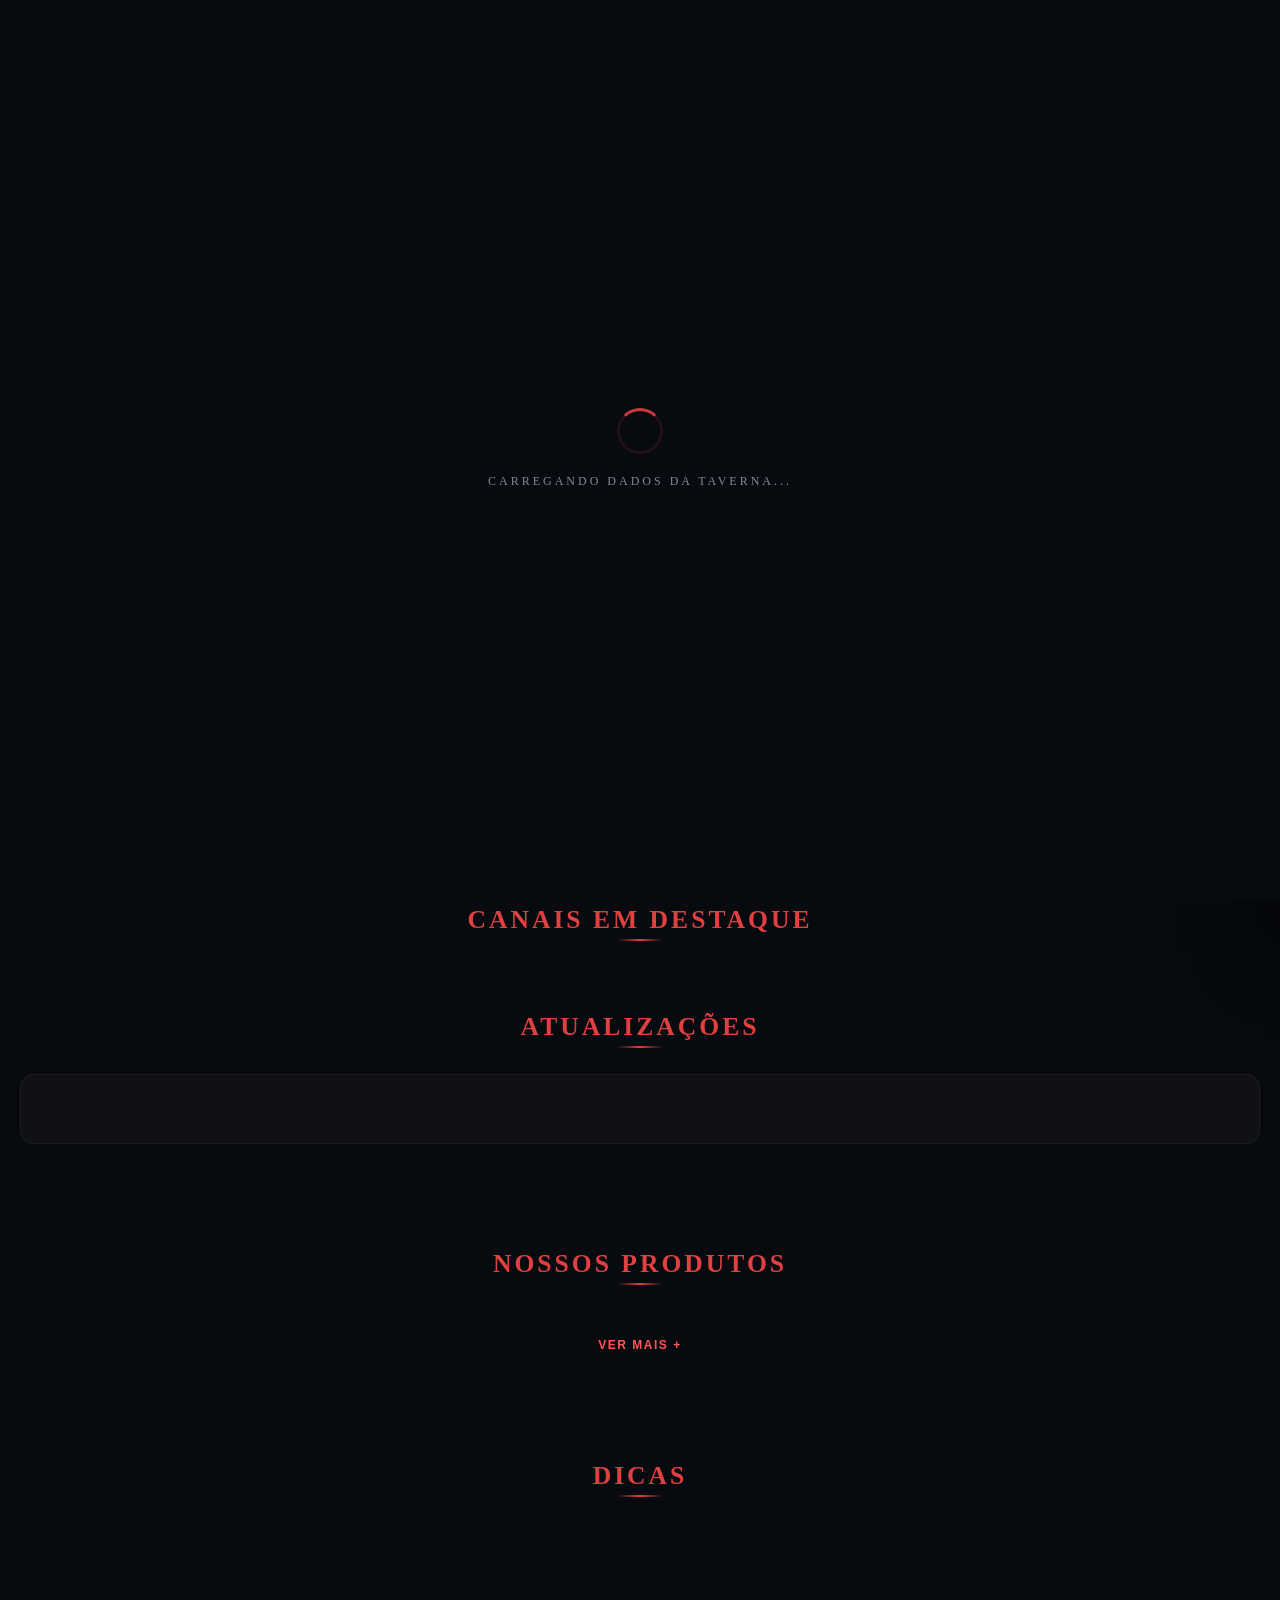
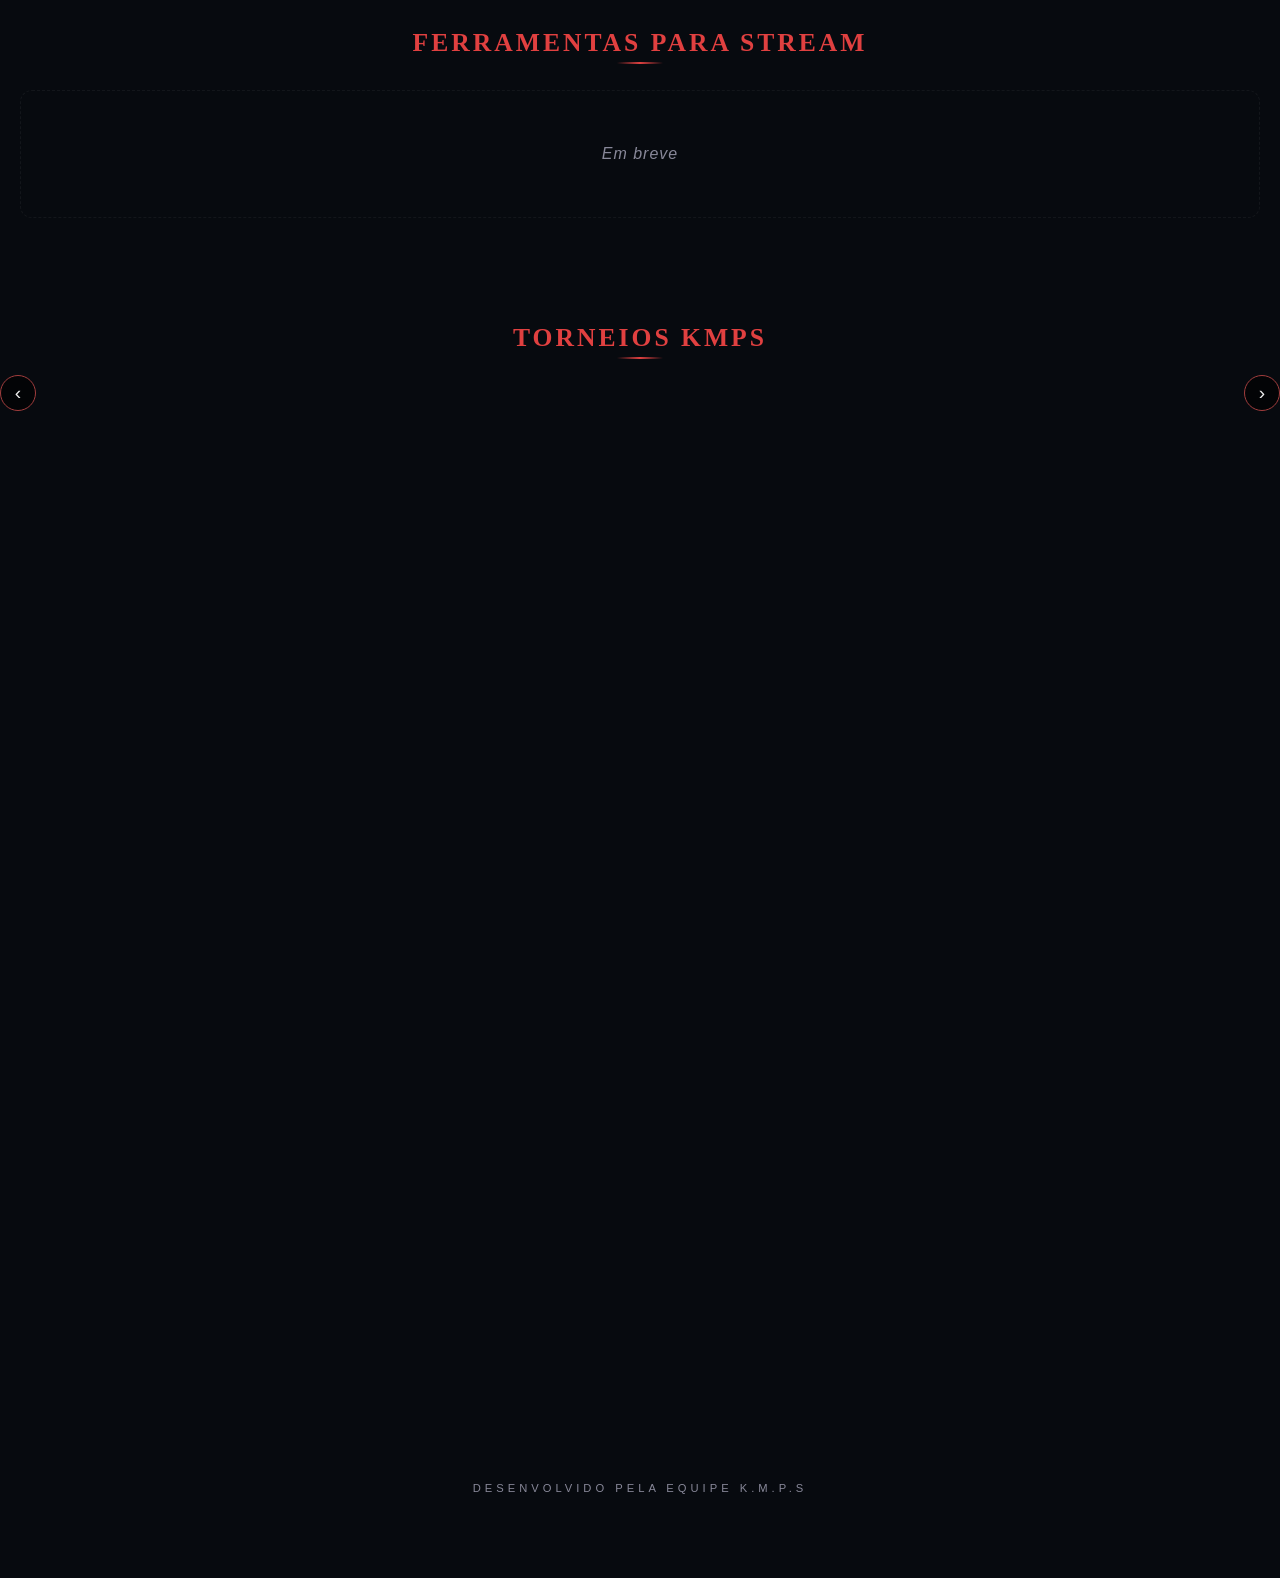
==== commit edb7d0bc: "Change favicon link from JPEG to PNG" ====
--- a/index.html
+++ b/index.html
@@ -5,7 +5,7 @@
     <meta name="viewport" content="width=device-width, initial-scale=1.0">
     <title>K.M.P.S | Comunidade de Torneios de Age of Mythology</title>
     <meta name="description" content="K.M.P.S — comunidade de torneios de Age of Mythology: Retold. Acompanhe os torneios, chaveamentos, ranking ELO, canais parceiros e produtos oficiais.">
-    <link rel="icon" type="image/jpeg" href="favicon.jpeg">
+    <link rel="icon" type="image/png" href="favicon.png">
     <link rel="preconnect" href="https://fonts.googleapis.com">
     <link rel="preconnect" href="https://fonts.gstatic.com" crossorigin>
     <link href="https://fonts.googleapis.com/css2?family=Cinzel:wght@400;600;700&family=Montserrat:wght@300;400;600;700;800&display=swap" rel="stylesheet">
--- a/css/styles.css
+++ b/css/styles.css
@@ -45,11 +45,10 @@
         .header-container { width: 100%; margin: 20px 0 40px 0; display: flex; justify-content: center; align-items: center; }
         .header-image { width: 100%; height: auto; max-height: 350px; object-fit: cover; border-radius: 12px; }
         /* ===== HERO DA PÁGINA INÍCIO (largura total, sai do container) ===== */
-        .home-hero { position: relative; width: 100vw; left: 50%; right: 50%; margin-left: -50vw; margin-right: -50vw; height: 860px; overflow: visible; margin-bottom: 90px; margin-top: 0; z-index: 1; }
-        .home-hero-img-wrap { position: absolute; inset: 0; overflow: hidden; z-index: 0; }
+        .home-hero { position: relative; width: 100vw; left: 50%; right: 50%; margin-left: -50vw; margin-right: -50vw; height: auto; overflow: visible; margin-bottom: 90px; margin-top: 0; z-index: 1; }
+        .home-hero-img-wrap { position: relative; overflow: hidden; z-index: 0; line-height: 0; }
         .home-hero::after { content: ''; position: absolute; left: 0; right: 0; bottom: 0; height: 220px; background: linear-gradient(180deg, transparent 0%, var(--bg-color) 100%); z-index: 1; pointer-events: none; }
-        .home-hero-img { width: 100%; height: 100%; object-fit: cover; animation: heroImgZoom 24s ease-in-out infinite alternate; }
-        @keyframes heroImgZoom { from { transform: scale(1); } to { transform: scale(1.08); } }
+        .home-hero-img { width: 100%; height: auto; display: block; }
         .home-hero-content { position: absolute; inset: 0; display: flex; flex-direction: column; align-items: center; justify-content: center; text-align: center; padding: 0 20px; z-index: 2; }
         .home-hero-title { font-size: 3rem; letter-spacing: 7px; margin: 0; text-shadow: 0 4px 25px rgba(0,0,0,0.85); }
         .home-hero-sub { color: #ddd; font-size: var(--text-size-body); letter-spacing: 1.5px; margin-top: 6px; text-shadow: 0 2px 10px rgba(0,0,0,0.9); max-width: 580px; }
@@ -85,23 +84,24 @@
         @media (max-width: 800px) { .products-grid { grid-template-columns: repeat(2, 1fr); } }
         /* ===== DICAS — grade de mapas ===== */
         .dicas-grid { display: grid; grid-template-columns: repeat(5, 1fr); gap: 14px; }
-        .dica-card { position: relative; aspect-ratio: 4/3; border-radius: 8px; overflow: hidden; border: 1px solid var(--border-color); text-decoration: none; display: block; background-size: cover; background-position: center; }
+        .dica-card { position: relative; aspect-ratio: 4/3; border-radius: 8px; overflow: hidden; border: 1px solid var(--border-color); text-decoration: none; display: block; transition: border-color 0.3s ease; }
+        .dica-card-bg { position: absolute; inset: 0; background-size: cover; background-position: center; transform: scale(1); transition: transform 0.45s ease; will-change: transform; }
         .dica-card::after { content: ''; position: absolute; inset: 0; background: linear-gradient(180deg, transparent 40%, rgba(0,0,0,0.85) 100%); }
-        .dica-card span { position: absolute; left: 10px; bottom: 8px; z-index: 1; font-family: 'Cinzel', serif; font-size: 0.7rem; letter-spacing: 1px; text-transform: uppercase; color: var(--text-main); }
+        .dica-card span:not(.dica-card-bg) { position: absolute; left: 10px; bottom: 8px; z-index: 1; font-family: 'Cinzel', serif; font-size: 0.7rem; letter-spacing: 1px; text-transform: uppercase; color: var(--text-main); }
         .dica-card:hover { border-color: var(--hover-color); }
-        .dica-card:hover span { color: var(--brand-red-strong, #ff5555); }
+        .dica-card:hover .dica-card-bg { transform: scale(1.12); }
+        .dica-card:hover span:not(.dica-card-bg) { color: var(--brand-red-strong, #ff5555); }
         @media (max-width: 980px) { .dicas-grid { grid-template-columns: repeat(3, 1fr); } }
         @media (max-width: 600px) { .dicas-grid { grid-template-columns: repeat(2, 1fr); } }
         /* ===== FERRAMENTAS PARA STREAM (placeholder) ===== */
         .placeholder-box { text-align: center; padding: 50px 20px; border: 1px dashed var(--border-color); border-radius: 12px; color: var(--text-muted); font-style: italic; letter-spacing: 1px; }
         /* ===== POPUP DE DICAS (mostra o visual real da página de mapas) ===== */
-        .dicas-modal-overlay { position: fixed; inset: 0; z-index: 5000; background: rgba(4,4,6,0.94); display: none; align-items: center; justify-content: center; padding: 30px; }
+        .dicas-modal-overlay { position: fixed; inset: 0; z-index: 5000; background: #050506; display: none; align-items: center; justify-content: center; padding: 0; }
         .dicas-modal-overlay.active { display: flex; animation: dicasFadeIn 0.25s ease; }
         @keyframes dicasFadeIn { from { opacity: 0; } to { opacity: 1; } }
-        .dicas-modal-content { position: relative; width: 100%; max-width: 1200px; height: 88vh; border-radius: 16px; overflow: hidden; border: 1px solid var(--border-color); box-shadow: 0 30px 80px rgba(0,0,0,0.7); background: #050506; }
+        .dicas-modal-content { position: relative; width: 100vw; height: 100vh; overflow: hidden; background: #050506; }
         .dicas-modal-close { position: absolute; top: 18px; right: 18px; z-index: 200; width: 40px; height: 40px; border-radius: 50%; border: 1px solid var(--border-color); background: rgba(0,0,0,0.6); color: var(--text-main); font-size: 1.1rem; cursor: pointer; transition: 0.2s; }
         .dicas-modal-close:hover { background: var(--hover-color); border-color: var(--hover-color); }
-        @media (max-width: 700px) { .dicas-modal-content { height: 92vh; } }
        /* ===== TORNEIOS KMPS (cards grandes com imagem) ===== */
 .kmps-tournaments-grid { display: grid; grid-template-columns: repeat(3, 1fr); gap: 18px; }
 .kmps-tournament-card { position: relative; aspect-ratio: 1/1; border-radius: 10px; overflow: hidden; border: 1px solid var(--border-color); display: flex; align-items: center; justify-content: center; text-decoration: none; color: var(--text-main); background: radial-gradient(ellipse at center, #16110a 0%, #0a0a0a 75%); transition: 0.25s; }
@@ -180,7 +180,6 @@
 .home-sites-footer-links a:hover { color: var(--hover-color); text-decoration: underline; }
 
 @media (max-width: 700px) { 
-    .home-hero { height: 380px; } 
     .home-hero-title { font-size: 1.8rem; letter-spacing: 4px; } 
 }
 
@@ -206,9 +205,9 @@
         .hamburger-btn span { display: block; width: 20px; height: 2px; background: var(--accent-color); border-radius: 2px; transition: 0.25s; }
         .sidebar-overlay { position: fixed; inset: 0; background: rgba(0,0,0,0.65); backdrop-filter: blur(2px); z-index: 4000; opacity: 0; pointer-events: none; transition: opacity 0.35s ease; }
         .sidebar-overlay.active { opacity: 1; pointer-events: auto; }
-        .sidebar-menu { position: fixed; top: 0; left: 0; height: 100vh; width: 320px; max-width: 85vw; background: linear-gradient(180deg, #0d0d10 0%, #08080a 100%); border-right: 1px solid var(--border-color); z-index: 4001; transform: translateX(-100%); transition: transform 0.4s cubic-bezier(0.16, 1, 0.3, 1); display: flex; flex-direction: column; padding: 26px 0; box-shadow: 20px 0 60px rgba(0,0,0,0.6); overflow-y: auto; }
+        .sidebar-menu { position: fixed; top: 0; right: 0; left: auto; height: 100vh; width: 320px; max-width: 85vw; background: linear-gradient(180deg, #0d0d10 0%, #08080a 100%); border-left: 1px solid var(--border-color); border-right: none; z-index: 4001; transform: translateX(100%); transition: transform 0.4s cubic-bezier(0.16, 1, 0.3, 1); display: flex; flex-direction: column; padding: 26px 0; box-shadow: -20px 0 60px rgba(0,0,0,0.6); overflow-y: auto; }
         .sidebar-menu.active { transform: translateX(0); }
-        .sidebar-close { position: absolute; top: 18px; right: 18px; background: transparent; border: 1px solid var(--border-color); color: var(--text-muted); width: 32px; height: 32px; border-radius: 50%; cursor: pointer; font-size: 1.1rem; line-height: 1; transition: 0.25s; }
+        .sidebar-close { position: absolute; top: 18px; left: 18px; right: auto; background: transparent; border: 1px solid var(--border-color); color: var(--text-muted); width: 32px; height: 32px; border-radius: 50%; cursor: pointer; font-size: 1.1rem; line-height: 1; transition: 0.25s; }
         .sidebar-close:hover { color: #fff; border-color: var(--hover-color); }
         .sidebar-brand { text-align: center; padding: 10px 24px 24px; border-bottom: 1px solid var(--border-color); margin-bottom: 10px; }
         .sidebar-brand-icon { font-size: 2.2rem; color: var(--accent-color); text-shadow: 0 0 20px var(--accent-glow); margin-bottom: 6px; }
@@ -557,7 +556,7 @@
         #godsTable td, #statsContent th { padding: 10px 5px; font-size: 0.8rem; }
         .stat-input { width: 45px; padding: 4px; text-align: center; background: transparent; border: 1px solid var(--border-color); color: var(--text-main); border-radius: 4px; pointer-events:none;}
         .god-icon { width: 24px; height: 24px; object-fit: cover; border-radius: 4px; border: 1px solid var(--border-color); box-shadow: 0 2px 5px rgba(0,0,0,0.5); }
-        .modal-overlay { position: fixed; top: 0; left: 0; width: 100%; height: 100%; background: rgba(0,0,0,0.85); display: none; justify-content: center; align-items: center; z-index: 1000; backdrop-filter: blur(5px); }
+        .modal-overlay { position: fixed; top: 0; left: 0; width: 100%; height: 100%; background: rgba(0,0,0,0.85); display: none; justify-content: center; align-items: center; z-index: 6000; backdrop-filter: blur(5px); }
         .modal-box { background: var(--panel-surface); border: 1px solid var(--accent-color); padding: 30px; border-radius: 12px; max-width: 500px; width: 90%; box-shadow: 0 0 30px var(--accent-glow); }
         .god-grid-item { width: 45px; height: 45px; cursor: pointer; border-radius: 6px; border: 2px solid transparent; transition: 0.2s; object-fit: cover; background-color: #000; }
         .god-grid-item:hover { border-color: var(--hover-color); transform: scale(1.1); box-shadow: 0 0 10px var(--hover-glow); }
